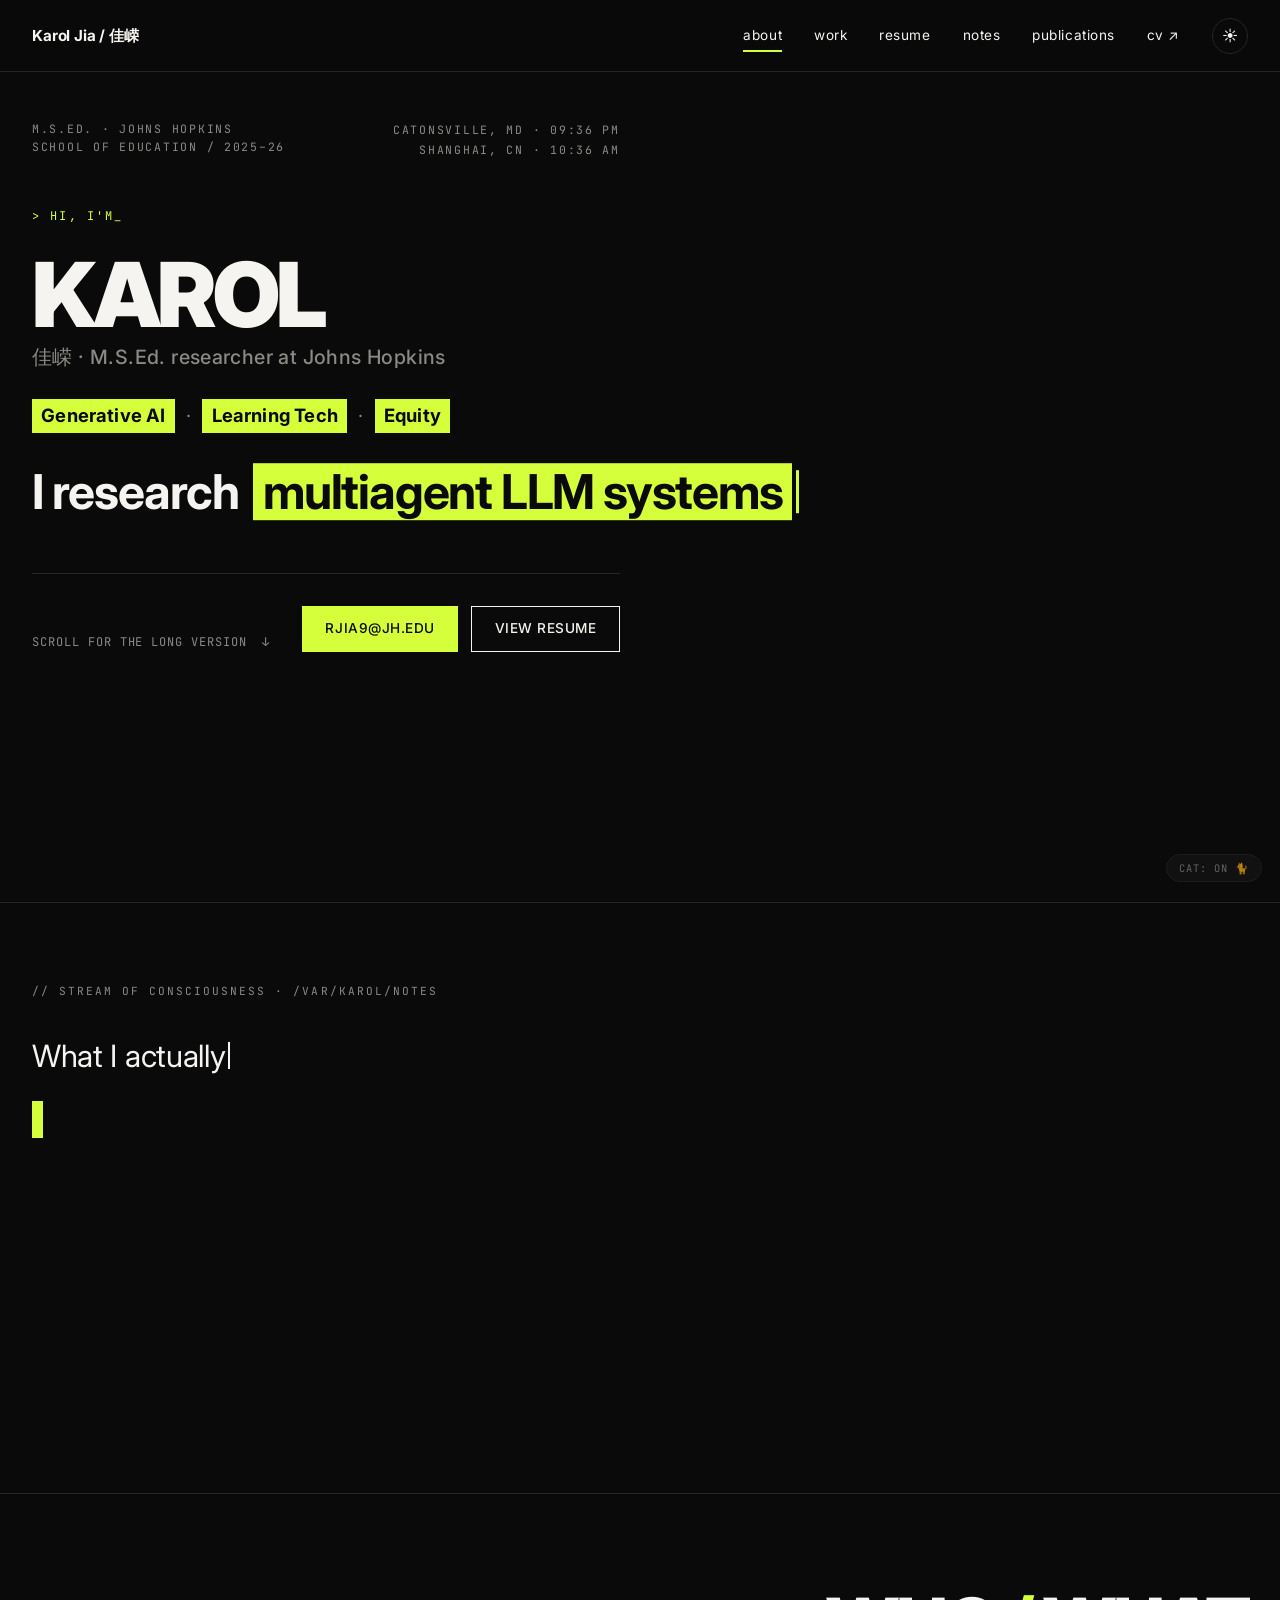
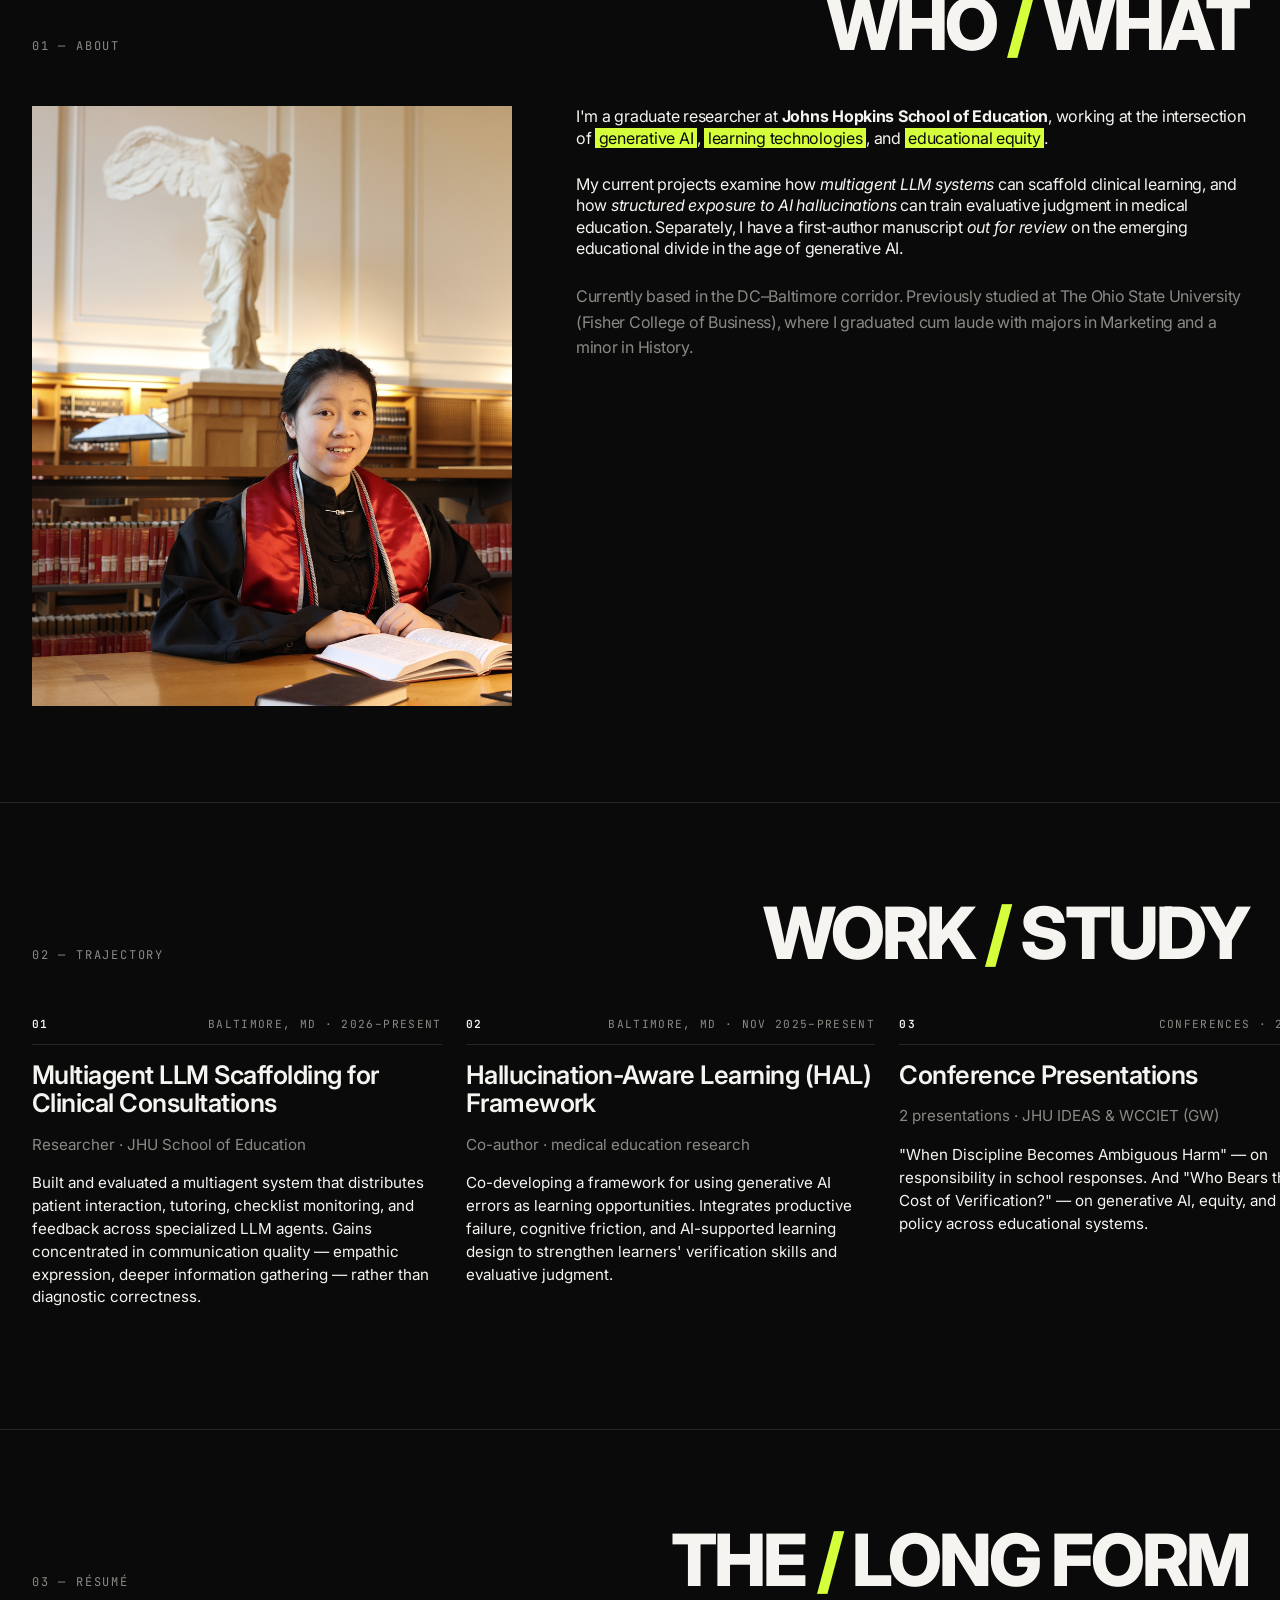
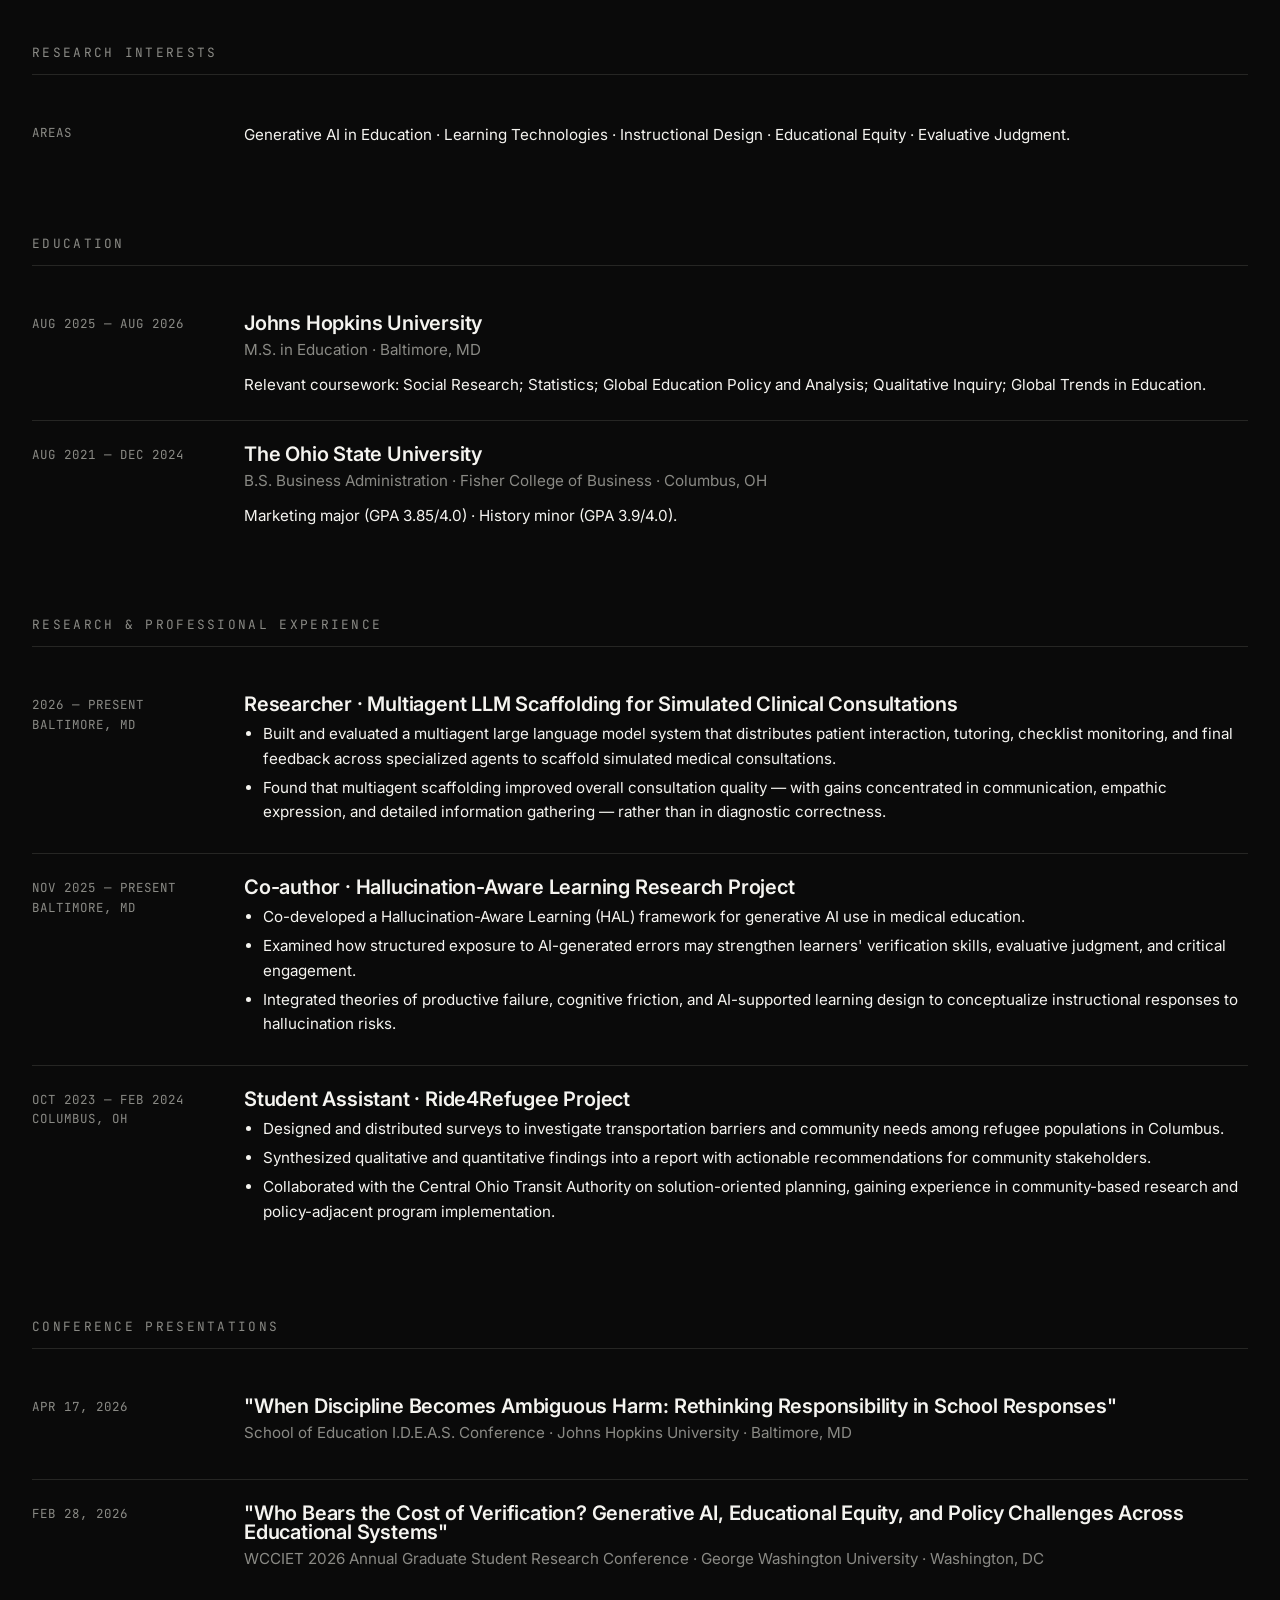
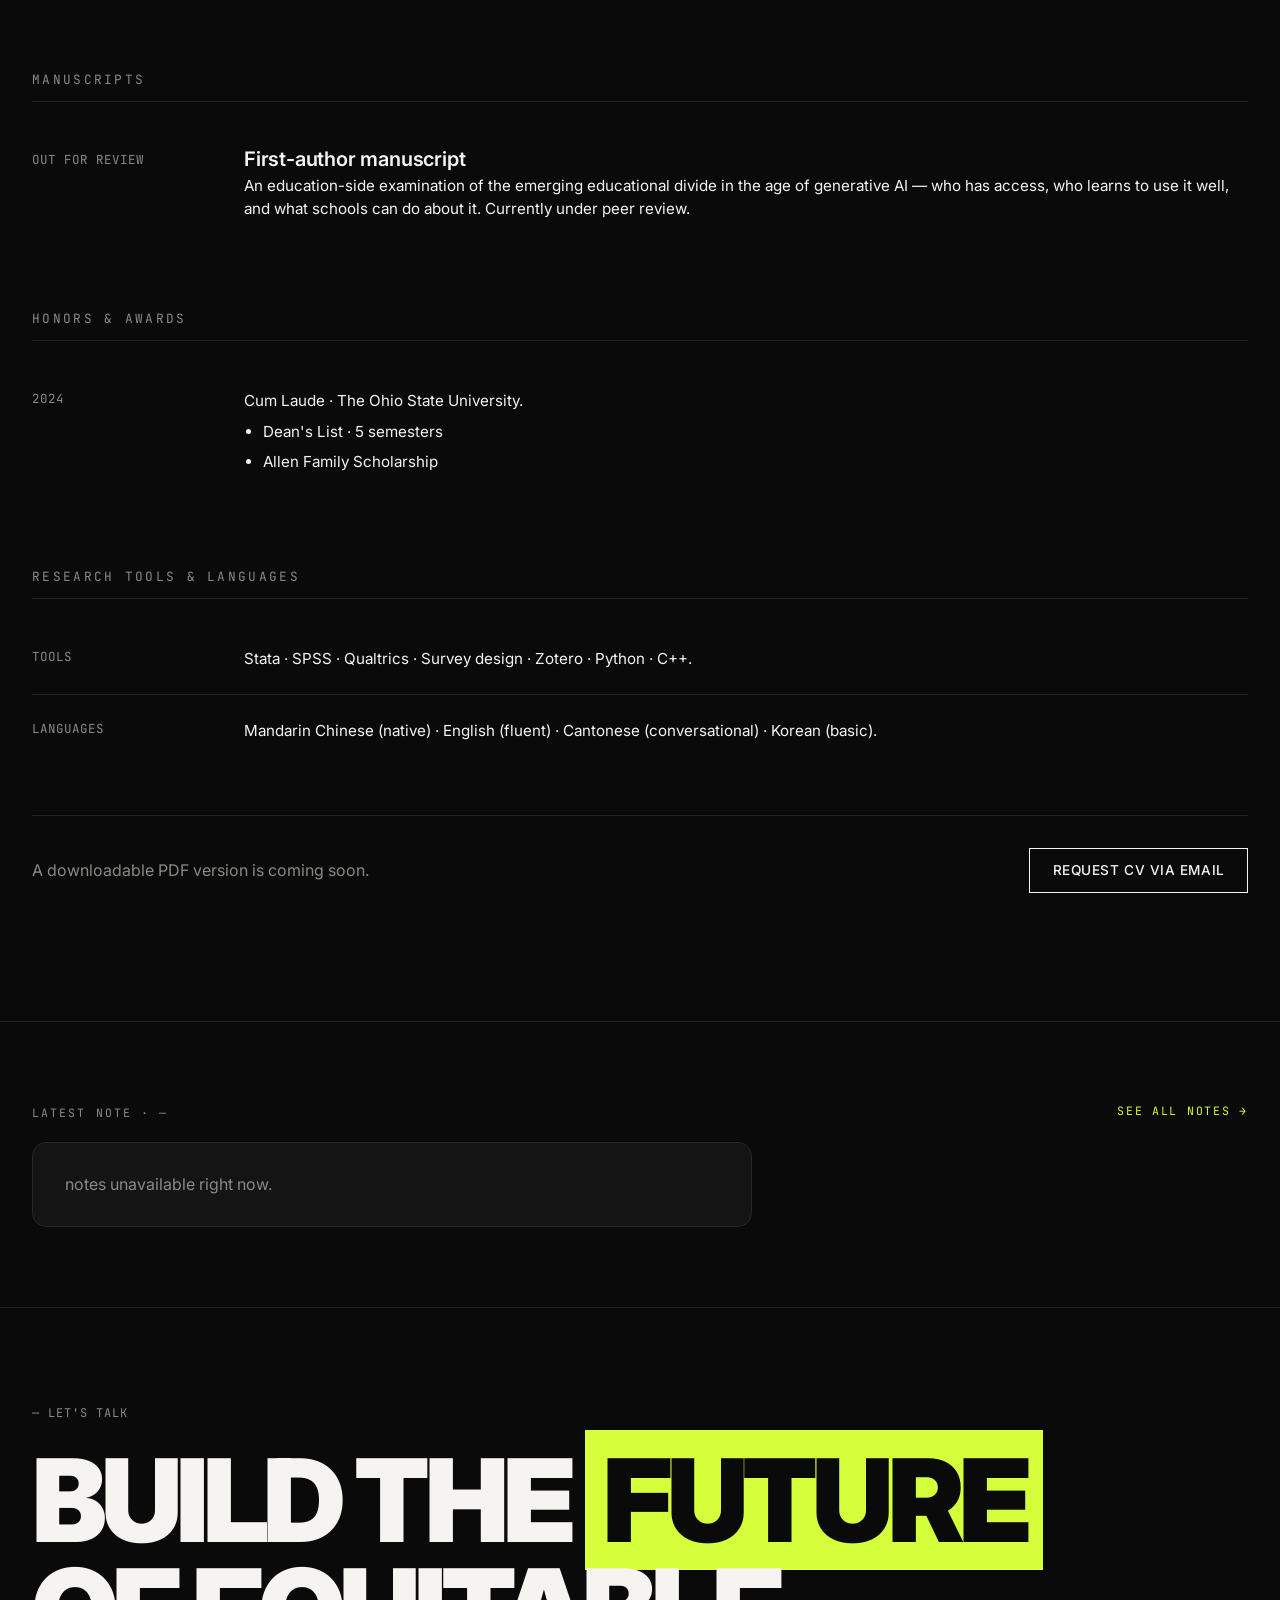
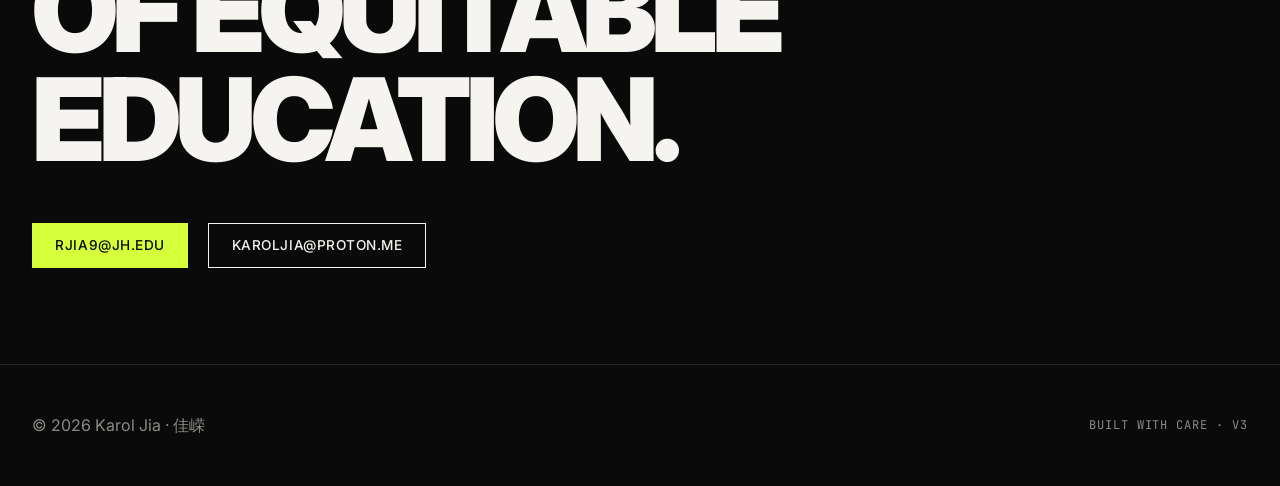
==== index.html @ ca03e5a3 "Add left-anchor class to body element" ====
<!doctype html>
<html lang="en">
<head>
  <meta charset="utf-8">
  <meta name="viewport" content="width=device-width, initial-scale=1">
  <title>Karol Jia — Generative AI · Learning Tech · Equity</title>

  <link rel="icon" href="favicon.png">

  <link rel="preconnect" href="https://fonts.googleapis.com">
  <link rel="preconnect" href="https://fonts.gstatic.com" crossorigin>
  <link href="https://fonts.googleapis.com/css2?family=Inter:wght@400;500;600;700;800;900&family=JetBrains+Mono:wght@400;500&display=swap" rel="stylesheet">

  <link rel="stylesheet" href="global.css">
  <link rel="stylesheet" href="layout.css">
</head>

<body data-theme="dark" class="left-anchor">

<!-- ============ HEADER ============ -->
<header>
  <div class="container">
    <div class="brand">Karol Jia / 佳嵘</div>
    <nav>
      <a href="#about" class="active">about</a>
      <a href="#experience">work</a>
      <a href="#resume">resume</a>
      <a href="notes.html">notes</a>
      <a href="publications.html">publications</a>
      <a href="https://sites.google.com/view/karoljiaportfolio/profile"
         target="_blank" rel="noopener noreferrer">cv ↗</a>
      <button id="themeToggle" class="iconbtn" type="button"
              aria-label="Toggle theme" title="Toggle theme">☾</button>
    </nav>
  </div>
</header>

<!-- ============ HERO ============ -->
<section id="hero">
  <div class="container">

    <div class="hero-meta">
      <div>
        <div>M.S.Ed. · Johns Hopkins</div>
        <div>School of Education / 2025–26</div>
      </div>
      <div class="right">
        <div>Catonsville, MD · <span id="liveTimeMD">—</span></div>
        <div>Shanghai, CN · <span id="liveTimeSH">—</span></div>
      </div>
    </div>

    <div class="hero-mid">
      <div class="hero-prefix">&gt; HI, I'M_</div>

      <h1 class="hero-name-block">
        Karol
        <span class="cn">佳嵘 · M.S.Ed. researcher at Johns Hopkins</span>
      </h1>

      <div class="hero-tagline-row">
        <span class="hl">Generative AI</span>
        <span class="dot">·</span>
        <span class="hl">Learning Tech</span>
        <span class="dot">·</span>
        <span class="hl">Equity</span>
      </div>

      <div class="hero-line">
        <span class="hero-line-inner">
          I research <span id="typed" class="typed"></span><span class="caret"></span>
        </span>
      </div>
    </div>

    <div class="hero-foot">
      <div class="mono muted">
        scroll for the long version <span style="margin-left:0.6em;">↓</span>
      </div>
      <div class="hero-cta">
        <a class="btn btn-primary" href="mailto:rjia9@jh.edu">rjia9@jh.edu</a>
        <a class="btn" href="#resume">view resume</a>
      </div>
    </div>

  </div>

  <!-- emoji bursts (positioned inside #hero) -->
  <div id="emoji-stage"></div>

  <!-- the cat cursor (rendered as <img> but hidden until hero is hovered) -->
  <svg id="cat-cursor" viewBox="0 0 44 44" xmlns="http://www.w3.org/2000/svg" aria-hidden="true">
    <!-- ears -->
    <path d="M6 16 L10 4 L18 12 Z" fill="#0a0a0a" stroke="#d4ff3a" stroke-width="1" stroke-linejoin="round"/>
    <path d="M38 16 L34 4 L26 12 Z" fill="#0a0a0a" stroke="#d4ff3a" stroke-width="1" stroke-linejoin="round"/>
    <!-- inner ears -->
    <path d="M9 8 L11 12 L14 11 Z" fill="#d4ff3a"/>
    <path d="M35 8 L33 12 L30 11 Z" fill="#d4ff3a"/>
    <!-- head -->
    <ellipse cx="22" cy="24" rx="15" ry="13" fill="#0a0a0a" stroke="#d4ff3a" stroke-width="1"/>
    <!-- bangs / fringe (剑齐刘海) -->
    <path d="M9 18 Q12 22 14 17 Q15 22 17 18 Q19 23 22 18 Q25 23 27 18 Q29 22 30 17 Q32 22 35 18 L35 22 L9 22 Z"
          fill="#0a0a0a" stroke="#d4ff3a" stroke-width="0.8" stroke-linejoin="round"/>
    <!-- eyes (sharp / cool) -->
    <path d="M15 25 L19 25" stroke="#d4ff3a" stroke-width="1.6" stroke-linecap="round"/>
    <path d="M25 25 L29 25" stroke="#d4ff3a" stroke-width="1.6" stroke-linecap="round"/>
    <!-- nose -->
    <path d="M22 28 L20.5 30 L22 30.8 L23.5 30 Z" fill="#d4ff3a"/>
    <!-- mouth -->
    <path d="M22 30.8 Q20 32.5 18.5 32 M22 30.8 Q24 32.5 25.5 32"
          stroke="#d4ff3a" stroke-width="1" fill="none" stroke-linecap="round"/>
    <!-- whiskers -->
    <line x1="8" y1="25" x2="3" y2="24" stroke="#d4ff3a" stroke-width="0.6"/>
    <line x1="8" y1="27" x2="3" y2="28" stroke="#d4ff3a" stroke-width="0.6"/>
    <line x1="36" y1="25" x2="41" y2="24" stroke="#d4ff3a" stroke-width="0.6"/>
    <line x1="36" y1="27" x2="41" y2="28" stroke="#d4ff3a" stroke-width="0.6"/>
  </svg>
</section>

<!-- ============ STREAM-OF-CONSCIOUSNESS ============ -->
<section class="stream-section">
  <div class="container">
    <div class="stream-label">// stream of consciousness · /var/karol/notes</div>

    <div class="stream" id="streamBlock">
      <span class="ln" data-text="What I actually do, said badly:"></span>
      <span class="ln accent" data-wrap="typed-text" data-text="I study how AI learns to teach — and what gets lost in translation."></span>
      <span class="ln fade" data-text="More precisely: how generative AI reshapes learning, judgment, and who has to verify whom."></span>
      <span class="ln fade" data-text="Less precisely: I prompt a lot of LLMs, watch them hallucinate, and write down what we should learn from that."></span>
      <span class="ln" data-text="Lately I think a lot about who bears the cost of verification in classrooms with AI."></span>
      <span class="ln small" data-text="(spoiler: rarely the student with the most support to begin with.)"></span>
    </div>
  </div>
</section>

<!-- ============ ABOUT ============ -->
<section id="about" class="section">
  <div class="container">
    <div class="section-head">
      <span class="label">01 — About</span>
      <h2>Who <span class="slash">/</span> what</h2>
    </div>

    <div class="about-grid">
      <div class="about-photo">
        <img src="assets/626A6805.JPG" alt="Karol Jia portrait">
      </div>

      <div class="about-text">
        <p>
          I'm a graduate researcher at <strong>Johns Hopkins School of Education</strong>,
          working at the intersection of <span class="hl">generative AI</span>,
          <span class="hl">learning technologies</span>, and
          <span class="hl">educational equity</span>.
        </p>
        <p>
          My current projects examine how <em>multiagent LLM systems</em> can scaffold
          clinical learning, and how <em>structured exposure to AI hallucinations</em>
          can train evaluative judgment in medical education. Separately, I have a
          first-author manuscript <em>out for review</em> on the emerging educational
          divide in the age of generative AI.
        </p>
        <p class="muted" style="font-size:1rem; line-height:1.6;">
          Currently based in the DC–Baltimore corridor. Previously studied at The Ohio State
          University (Fisher College of Business), where I graduated cum laude with majors
          in Marketing and a minor in History.
        </p>
      </div>
    </div>
  </div>
</section>

<!-- ============ EXPERIENCE GALLERY ============ -->
<section id="experience" class="section">
  <div class="container">
    <div class="section-head">
      <span class="label">02 — Trajectory</span>
      <h2>Work <span class="slash">/</span> Study</h2>
    </div>
  </div>

  <div class="container">
    <div class="h-scroll">
      <article class="exp-card">
        <div class="tag">
          <span class="num">01</span>
          <span>Baltimore, MD · 2026–present</span>
        </div>
        <h3>Multiagent LLM Scaffolding for Clinical Consultations</h3>
        <p class="role">Researcher · JHU School of Education</p>
        <p>Built and evaluated a multiagent system that distributes patient interaction, tutoring, checklist monitoring, and feedback across specialized LLM agents. Gains concentrated in communication quality — empathic expression, deeper information gathering — rather than diagnostic correctness.</p>
      </article>

      <article class="exp-card">
        <div class="tag">
          <span class="num">02</span>
          <span>Baltimore, MD · Nov 2025–present</span>
        </div>
        <h3>Hallucination-Aware Learning (HAL) Framework</h3>
        <p class="role">Co-author · medical education research</p>
        <p>Co-developing a framework for using generative AI errors as learning opportunities. Integrates productive failure, cognitive friction, and AI-supported learning design to strengthen learners' verification skills and evaluative judgment.</p>
      </article>

      <article class="exp-card">
        <div class="tag">
          <span class="num">03</span>
          <span>Conferences · 2026</span>
        </div>
        <h3>Conference Presentations</h3>
        <p class="role">2 presentations · JHU IDEAS &amp; WCCIET (GW)</p>
        <p>"When Discipline Becomes Ambiguous Harm" — on responsibility in school responses. And "Who Bears the Cost of Verification?" — on generative AI, equity, and policy across educational systems.</p>
      </article>

      <article class="exp-card">
        <div class="tag">
          <span class="num">04</span>
          <span>Columbus, OH · Oct 2023 – Feb 2024</span>
        </div>
        <h3>Ride4Refugee Project</h3>
        <p class="role">Student Assistant · community-based research</p>
        <p>Designed surveys on transportation barriers and community needs for refugee populations in Columbus. Synthesized findings into a report with actionable recommendations; collaborated with the Central Ohio Transit Authority on solution planning.</p>
      </article>

      <article class="exp-card">
        <div class="tag">
          <span class="num">05</span>
          <span>Columbus, OH · 2021–24</span>
        </div>
        <h3>The Ohio State University</h3>
        <p class="role">B.S. Business Administration · Fisher College</p>
        <p>Marketing major (GPA 3.85) · History minor (GPA 3.9). Cum laude · Dean's List ×5 · Allen Family Scholarship.</p>
      </article>
    </div>
  </div>
</section>

<!-- ============ RESUME (HTML) ============ -->
<section id="resume" class="section">
  <div class="container">

    <div class="section-head">
      <span class="label">03 — Résumé</span>
      <h2>The <span class="slash">/</span> long form</h2>
    </div>

    <!-- Research Interests -->
    <div class="resume-block">
      <div class="resume-block-title">Research Interests</div>
      <div class="resume-item">
        <div class="when">Areas</div>
        <div class="what">
          <p>Generative AI in Education · Learning Technologies · Instructional Design · Educational Equity · Evaluative Judgment.</p>
        </div>
      </div>
    </div>

    <!-- Education -->
    <div class="resume-block">
      <div class="resume-block-title">Education</div>

      <div class="resume-item">
        <div class="when">Aug 2025 — Aug 2026</div>
        <div class="what">
          <h3>Johns Hopkins University</h3>
          <div class="where">M.S. in Education · Baltimore, MD</div>
          <p>Relevant coursework: Social Research; Statistics; Global Education Policy and Analysis; Qualitative Inquiry; Global Trends in Education.</p>
        </div>
      </div>

      <div class="resume-item">
        <div class="when">Aug 2021 — Dec 2024</div>
        <div class="what">
          <h3>The Ohio State University</h3>
          <div class="where">B.S. Business Administration · Fisher College of Business · Columbus, OH</div>
          <p>Marketing major (GPA 3.85/4.0) · History minor (GPA 3.9/4.0).</p>
        </div>
      </div>
    </div>

    <!-- Research & Professional Experience -->
    <div class="resume-block">
      <div class="resume-block-title">Research &amp; Professional Experience</div>

      <div class="resume-item">
        <div class="when">2026 — present<br>Baltimore, MD</div>
        <div class="what">
          <h3>Researcher · Multiagent LLM Scaffolding for Simulated Clinical Consultations</h3>
          <ul>
            <li>Built and evaluated a multiagent large language model system that distributes patient interaction, tutoring, checklist monitoring, and final feedback across specialized agents to scaffold simulated medical consultations.</li>
            <li>Found that multiagent scaffolding improved overall consultation quality — with gains concentrated in communication, empathic expression, and detailed information gathering — rather than in diagnostic correctness.</li>
          </ul>
        </div>
      </div>

      <div class="resume-item">
        <div class="when">Nov 2025 — present<br>Baltimore, MD</div>
        <div class="what">
          <h3>Co-author · Hallucination-Aware Learning Research Project</h3>
          <ul>
            <li>Co-developed a Hallucination-Aware Learning (HAL) framework for generative AI use in medical education.</li>
            <li>Examined how structured exposure to AI-generated errors may strengthen learners' verification skills, evaluative judgment, and critical engagement.</li>
            <li>Integrated theories of productive failure, cognitive friction, and AI-supported learning design to conceptualize instructional responses to hallucination risks.</li>
          </ul>
        </div>
      </div>

      <div class="resume-item">
        <div class="when">Oct 2023 — Feb 2024<br>Columbus, OH</div>
        <div class="what">
          <h3>Student Assistant · Ride4Refugee Project</h3>
          <ul>
            <li>Designed and distributed surveys to investigate transportation barriers and community needs among refugee populations in Columbus.</li>
            <li>Synthesized qualitative and quantitative findings into a report with actionable recommendations for community stakeholders.</li>
            <li>Collaborated with the Central Ohio Transit Authority on solution-oriented planning, gaining experience in community-based research and policy-adjacent program implementation.</li>
          </ul>
        </div>
      </div>
    </div>

    <!-- Conference Presentations -->
    <div class="resume-block">
      <div class="resume-block-title">Conference Presentations</div>

      <div class="resume-item">
        <div class="when">Apr 17, 2026</div>
        <div class="what">
          <h3>"When Discipline Becomes Ambiguous Harm: Rethinking Responsibility in School Responses"</h3>
          <div class="where">School of Education I.D.E.A.S. Conference · Johns Hopkins University · Baltimore, MD</div>
        </div>
      </div>

      <div class="resume-item">
        <div class="when">Feb 28, 2026</div>
        <div class="what">
          <h3>"Who Bears the Cost of Verification? Generative AI, Educational Equity, and Policy Challenges Across Educational Systems"</h3>
          <div class="where">WCCIET 2026 Annual Graduate Student Research Conference · George Washington University · Washington, DC</div>
        </div>
      </div>
    </div>

    <!-- Manuscripts in Progress -->
    <div class="resume-block">
      <div class="resume-block-title">Manuscripts</div>

      <div class="resume-item">
        <div class="when">Out for review</div>
        <div class="what">
          <h3>First-author manuscript</h3>
          <p>An education-side examination of the emerging educational divide in the age of generative AI — who has access, who learns to use it well, and what schools can do about it. Currently under peer review.</p>
        </div>
      </div>
    </div>

    <!-- Honors -->
    <div class="resume-block">
      <div class="resume-block-title">Honors &amp; Awards</div>
      <div class="resume-item">
        <div class="when">2024</div>
        <div class="what">
          <p>Cum Laude · The Ohio State University.</p>
          <ul>
            <li>Dean's List · 5 semesters</li>
            <li>Allen Family Scholarship</li>
          </ul>
        </div>
      </div>
    </div>

    <!-- Skills & Tools -->
    <div class="resume-block">
      <div class="resume-block-title">Research Tools &amp; Languages</div>
      <div class="resume-item">
        <div class="when">Tools</div>
        <div class="what"><p>Stata · SPSS · Qualtrics · Survey design · Zotero · Python · C++.</p></div>
      </div>
      <div class="resume-item">
        <div class="when">Languages</div>
        <div class="what">
          <p>
            Mandarin Chinese (native) · English (fluent) ·
            Cantonese (conversational) · Korean (basic).
          </p>
        </div>
      </div>
    </div>

    <div class="cta-strip">
      <p>A downloadable PDF version is coming soon.</p>
      <div class="row">
        <a class="btn" href="mailto:rjia9@jh.edu?subject=CV%20request">Request CV via email</a>
      </div>
    </div>

  </div>
</section>

<!-- ============ LATEST NOTE (teaser) ============ -->
<section class="latest-note-section">
  <div class="container">
    <div class="latest-note-head">
      <span class="latest-note-label" id="latestNoteMeta">latest note · —</span>
      <a class="latest-note-link" href="notes.html">see all notes →</a>
    </div>

    <div class="latest-note-card" id="latestNoteCard">
      <p class="muted">loading…</p>
    </div>
  </div>
</section>

<!-- ============ OUTRO ============ -->
<section class="outro">
  <div class="container">
    <p class="mono muted" style="margin-bottom:1.5rem;">— let's talk</p>
    <h2 class="outro-text">
      Build the <span class="accent">future</span><br>
      of equitable<br>
      education.
    </h2>
    <div class="row" style="margin-top:3rem;">
      <a class="btn btn-primary" href="mailto:rjia9@jh.edu">rjia9@jh.edu</a>
      <a class="btn" href="mailto:karoljia@proton.me">karoljia@proton.me</a>
    </div>
  </div>
</section>

<footer>
  <div class="container row" style="justify-content:space-between;">
    <p>© <span id="year"></span> Karol Jia · 佳嵘</p>
    <p class="mono">built with care · v3</p>
  </div>
</footer>

<!-- the toggle that turns cat cursor on/off -->
<button class="cat-toggle" id="catToggle" aria-label="Toggle cat cursor">
  <span id="catToggleLabel">cat: on 🐈</span>
</button>

<script src="app.js"></script>
</body>
</html>
---- global.css ----
/* ============================================================
   GLOBAL.CSS — Karol Jia v3
   Black / White + electric lime accent
   ============================================================ */

:root {
  --bg:        #f5f4f0;
  --bg-elev:   #ffffff;
  --fg:        #0a0a0a;
  --fg-muted:  #6b6b6b;
  --line:      #d6d4cc;
  --hl:        #d4ff3a;
  --hl-ink:    #0a0a0a;
}

[data-theme="dark"] {
  --bg:        #0a0a0a;
  --bg-elev:   #141414;
  --fg:        #f5f4f0;
  --fg-muted:  #8a8a85;
  --line:      #262624;
  --hl:        #d4ff3a;
  --hl-ink:    #0a0a0a;
}

* { box-sizing: border-box; margin: 0; padding: 0; }

html { scroll-behavior: smooth; }

body {
  background: var(--bg);
  color: var(--fg);
  font-family: 'Inter', -apple-system, BlinkMacSystemFont, 'Segoe UI', sans-serif;
  font-size: 16px;
  line-height: 1.55;
  -webkit-font-smoothing: antialiased;
  text-rendering: optimizeLegibility;
  transition: background 0.3s ease, color 0.3s ease;
  overflow-x: hidden;
}

/* hide native cursor only inside the hero zone when cat-cursor is on */
body.cat-cursor-on #hero,
body.cat-cursor-on #hero * { cursor: none !important; }

h1, h2, h3, h4 {
  font-family: 'Inter', sans-serif;
  font-weight: 700;
  letter-spacing: -0.03em;
  line-height: 0.95;
}
h2 {
  font-size: clamp(2.2rem, 6vw, 4.5rem);
  font-weight: 800;
  text-transform: uppercase;
  letter-spacing: -0.04em;
}
h3 { font-size: 1.4rem; font-weight: 600; letter-spacing: -0.01em; }
p  { font-size: 1rem; }

a { color: inherit; text-decoration: none; transition: opacity 0.2s ease; }
a:hover { opacity: 0.6; }

.muted { color: var(--fg-muted); }

.mono {
  font-family: 'JetBrains Mono', 'SF Mono', Menlo, monospace;
  font-size: 0.75rem;
  letter-spacing: 0.08em;
  text-transform: uppercase;
}

.hl {
  background: var(--hl);
  color: var(--hl-ink);
  padding: 0 0.22em;
}

.container {
  max-width: 1400px;
  margin: 0 auto;
  padding: 0 2rem;
}

/* homepage: anchor the content column to the left of the page
   instead of centering it. On wide screens the whole layout
   (header + hero + sections) hugs the left gutter and the extra
   space pools on the right. Below 1400px this is a no-op. */
body.left-anchor .container {
  margin-left: 0;
  margin-right: auto;
}
.row   { display: flex; align-items: center; gap: 1.25rem; flex-wrap: wrap; }
.stack { display: flex; flex-direction: column; gap: 1.25rem; }

.section { padding: 6rem 0; border-top: 1px solid var(--line); }
.section:first-of-type { border-top: none; }

.btn {
  display: inline-block;
  padding: 0.7rem 1.4rem;
  border: 1px solid var(--fg);
  color: var(--fg);
  font-size: 0.85rem;
  letter-spacing: 0.04em;
  text-transform: uppercase;
  font-weight: 500;
  transition: all 0.2s ease;
  cursor: pointer;
  background: transparent;
  font-family: inherit;
}
.btn:hover { background: var(--fg); color: var(--bg); opacity: 1; }

.btn-primary {
  background: var(--hl);
  color: var(--hl-ink);
  border-color: var(--hl);
}
.btn-primary:hover { background: var(--fg); color: var(--bg); border-color: var(--fg); }

.iconbtn {
  background: transparent;
  border: 1px solid var(--line);
  color: var(--fg);
  width: 36px; height: 36px;
  border-radius: 50%;
  cursor: pointer;
  font-size: 0.95rem;
  display: inline-flex;
  align-items: center;
  justify-content: center;
  transition: all 0.2s ease;
  font-family: inherit;
}
.iconbtn:hover { border-color: var(--fg); }

footer {
  padding: 3rem 0;
  border-top: 1px solid var(--line);
  font-size: 0.85rem;
  color: var(--fg-muted);
}

.h-scroll::-webkit-scrollbar { height: 6px; }
.h-scroll::-webkit-scrollbar-track { background: transparent; }
.h-scroll::-webkit-scrollbar-thumb { background: var(--line); border-radius: 3px; }
.h-scroll::-webkit-scrollbar-thumb:hover { background: var(--fg-muted); }
---- layout.css ----
/* ============================================================
   LAYOUT.CSS — page modules v3
   ============================================================ */

/* ---------------- HEADER ---------------- */
header {
  position: sticky;
  top: 0;
  z-index: 100;
  background: color-mix(in srgb, var(--bg) 88%, transparent);
  backdrop-filter: blur(12px);
  -webkit-backdrop-filter: blur(12px);
  border-bottom: 1px solid var(--line);
}
header .container {
  display: flex;
  justify-content: space-between;
  align-items: center;
  padding-top: 1.1rem;
  padding-bottom: 1.1rem;
}
header .brand {
  font-weight: 700;
  font-size: 0.95rem;
  letter-spacing: -0.01em;
}
header nav {
  display: flex;
  gap: 2rem;
  align-items: center;
}
header nav a {
  font-size: 0.85rem;
  letter-spacing: 0.04em;
  text-transform: lowercase;
  position: relative;
}
header nav a.active::after {
  content: '';
  position: absolute;
  left: 0; right: 0; bottom: -6px;
  height: 2px;
  background: var(--hl);
}

/* ---------------- HERO ---------------- */
#hero {
  position: relative;
  min-height: calc(100vh - 70px);
  padding: 3rem 0 4rem;
  display: flex;
  flex-direction: column;
  justify-content: space-between;
  overflow: hidden;
}

.hero-meta {
  display: flex;
  justify-content: space-between;
  align-items: flex-start;
  font-family: 'JetBrains Mono', monospace;
  font-size: 0.72rem;
  letter-spacing: 0.15em;
  text-transform: uppercase;
  color: var(--fg-muted);
}
.hero-meta .right { text-align: right; line-height: 1.7; }

.hero-mid {
  display: flex;
  flex-direction: column;
  gap: 1.6rem;
  margin: 3rem 0;
  /* CRITICAL: all children stretch to container width,
     so a long .hero-line never resizes the column and shifts siblings */
  align-items: stretch;
  width: 100%;
}
.hero-mid > * {
  /* every child is anchored to the left edge of the container */
  align-self: flex-start;
  max-width: 100%;
}

.hero-prefix {
  font-family: 'JetBrains Mono', monospace;
  font-size: 0.75rem;
  letter-spacing: 0.18em;
  text-transform: uppercase;
  color: var(--hl);
}

.hero-line {
  font-size: clamp(1.6rem, 3.8vw, 3rem);
  font-weight: 700;
  letter-spacing: -0.025em;
  line-height: 1.2;
  /* fixed height + fixed-ish width; inner span is positioned absolutely
     so its content can grow to the right without resizing the column */
  position: relative;
  height: 1.4em;
  width: 100%;
  overflow: visible;
  text-align: left;
}
.hero-line-inner {
  position: absolute;
  left: 0;
  top: 50%;
  transform: translateY(-50%);
  display: inline-flex;
  align-items: center;
  white-space: nowrap;
  flex-wrap: nowrap;
}
.hero-line .typed {
  background: var(--hl);
  color: var(--hl-ink);
  padding: 0 0.2em;
  display: inline-block;
  margin-left: 0.3em;
  min-width: 1px;
}
.caret {
  display: inline-block;
  width: 3px;
  height: 0.9em;
  background: var(--hl);
  vertical-align: -3px;
  margin-left: 4px;
  animation: blink 1s steps(2) infinite;
}
@keyframes blink { 50% { opacity: 0; } }

.hero-name-block {
  font-size: clamp(2.5rem, 7vw, 6rem);
  font-weight: 900;
  letter-spacing: -0.045em;
  line-height: 0.95;
  text-transform: uppercase;
}
.hero-name-block .cn {
  display: block;
  font-size: 0.22em;
  font-weight: 500;
  color: var(--fg-muted);
  letter-spacing: 0.02em;
  margin-top: 0.7rem;
  text-transform: none;
}

/* three-word tagline below the name */
.hero-tagline-row {
  display: flex;
  align-items: center;
  flex-wrap: wrap;
  gap: 0.5rem 0.7rem;
  font-size: clamp(0.95rem, 1.5vw, 1.15rem);
  font-weight: 600;
  letter-spacing: 0.01em;
  margin-top: 0.4rem;
}
.hero-tagline-row .hl {
  background: var(--hl);
  color: var(--hl-ink);
  padding: 0.15em 0.5em;
  font-weight: 700;
}
.hero-tagline-row .dot {
  color: var(--fg-muted);
  font-weight: 400;
}

.hero-foot {
  display: flex;
  justify-content: space-between;
  align-items: end;
  gap: 2rem;
  padding-top: 2rem;
  border-top: 1px solid var(--line);
  flex-wrap: wrap;
}
.hero-cta { display: flex; gap: 0.8rem; flex-wrap: wrap; }

/* cat cursor (only on hero) */
#cat-cursor {
  position: fixed;
  width: 44px;
  height: 44px;
  pointer-events: none;
  z-index: 9999;
  transform: translate(-50%, -50%);
  transition: opacity 0.2s ease;
  opacity: 0;
  will-change: transform, left, top;
}
#cat-cursor.visible { opacity: 1; }

/* tiny corner toggle to turn cat cursor off */
.cat-toggle {
  position: fixed;
  right: 18px;
  bottom: 18px;
  z-index: 200;
  background: var(--bg-elev);
  border: 1px solid var(--line);
  color: var(--fg-muted);
  border-radius: 999px;
  padding: 6px 12px;
  font-family: 'JetBrains Mono', monospace;
  font-size: 0.65rem;
  letter-spacing: 0.1em;
  text-transform: uppercase;
  cursor: pointer;
  transition: all 0.2s ease;
  opacity: 0.7;
}
.cat-toggle:hover { opacity: 1; color: var(--fg); border-color: var(--fg); }

/* floating emoji that spawns when a typed phrase completes */
#emoji-stage {
  position: absolute;
  inset: 0;
  pointer-events: none;
  overflow: hidden;
}
.float-emoji {
  position: absolute;
  font-size: 56px;
  animation: floatUp 3.4s ease-out forwards;
  will-change: transform, opacity;
  /* per-instance scale set via JS through this CSS var */
  --emoji-scale: 1;
}
@keyframes floatUp {
  0%   { transform: translateY(0) rotate(0) scale(var(--emoji-scale)); opacity: 0; }
  15%  { opacity: 1; }
  80%  { opacity: 1; }
  100% { transform: translateY(-180px) rotate(15deg) scale(var(--emoji-scale)); opacity: 0; }
}

/* ---------------- STREAM (consciousness paragraph) ---------------- */
.stream-section {
  padding: 5rem 0 6rem;
  border-top: 1px solid var(--line);
  background: var(--bg);
}
.stream-label {
  font-family: 'JetBrains Mono', monospace;
  font-size: 0.7rem;
  letter-spacing: 0.18em;
  text-transform: uppercase;
  color: var(--fg-muted);
  margin-bottom: 2rem;
}
.stream {
  max-width: 1000px;
  font-size: clamp(1.4rem, 2.4vw, 2.1rem);
  line-height: 1.5;
  font-weight: 400;
  letter-spacing: -0.01em;
}
.stream .ln {
  display: block;
  margin-bottom: 0.6em;
  min-height: 1.1em;
}
.stream .ln.fade { color: var(--fg-muted); }
.stream .ln.accent .typed-text {
  background: var(--hl);
  color: var(--hl-ink);
  padding: 0 0.18em;
}
.stream .ln.small { font-size: 0.65em; color: var(--fg-muted); }
.stream .micro-caret {
  display: inline-block;
  width: 2px;
  height: 0.85em;
  background: currentColor;
  vertical-align: -2px;
  margin-left: 3px;
  opacity: 0;
}
.stream .ln.typing .micro-caret { opacity: 1; animation: blink 1s steps(2) infinite; }

/* ---------------- SECTION HEADERS ---------------- */
.section-head {
  display: flex;
  justify-content: space-between;
  align-items: baseline;
  margin-bottom: 3rem;
  flex-wrap: wrap;
  gap: 1rem;
}
.section-head .label {
  font-family: 'JetBrains Mono', monospace;
  font-size: 0.75rem;
  letter-spacing: 0.15em;
  text-transform: uppercase;
  color: var(--fg-muted);
}
.section-head h2 .slash { color: var(--hl); }

/* ---------------- HORIZONTAL GALLERY ---------------- */
.h-scroll {
  display: flex;
  gap: 1.5rem;
  overflow-x: auto;
  scroll-snap-type: x mandatory;
  padding: 0 2rem 1.5rem;
  margin: 0 -2rem;
  scroll-padding: 2rem;
}
.h-scroll > * { scroll-snap-align: start; flex-shrink: 0; }

.exp-card {
  width: clamp(280px, 32vw, 420px);
  display: flex;
  flex-direction: column;
  gap: 1rem;
}
.exp-card .tag {
  font-family: 'JetBrains Mono', monospace;
  font-size: 0.7rem;
  letter-spacing: 0.12em;
  text-transform: uppercase;
  color: var(--fg-muted);
  display: flex;
  justify-content: space-between;
  padding-bottom: 0.7rem;
  border-bottom: 1px solid var(--line);
}
.exp-card .tag .num { color: var(--fg); font-weight: 600; }
.exp-card h3 {
  font-size: 1.6rem;
  line-height: 1.1;
  letter-spacing: -0.02em;
}
.exp-card .role { font-size: 0.95rem; color: var(--fg-muted); }
.exp-card p { font-size: 0.95rem; line-height: 1.5; }

/* ---------------- ABOUT ---------------- */
.about-grid {
  display: grid;
  grid-template-columns: 1fr 1.4fr;
  gap: 4rem;
  align-items: start;
}
.about-photo {
  position: relative;
  aspect-ratio: 4/5;
  overflow: hidden;
  background: var(--bg-elev);
}
.about-photo img {
  width: 100%;
  height: 100%;
  object-fit: cover;
  display: block;
  filter: grayscale(0.15);
  transition: filter 0.4s ease;
}
.about-photo:hover img { filter: grayscale(0); }
.about-text {
  font-size: clamp(1.3rem, 2vw, 1.8rem);
  line-height: 1.35;
  font-weight: 400;
  letter-spacing: -0.01em;
}
.about-text p + p { margin-top: 1.5rem; }

@media (max-width: 820px) {
  .about-grid { grid-template-columns: 1fr; gap: 2rem; }
}

/* ---------------- RESUME (HTML) ---------------- */
.resume-block + .resume-block { margin-top: 4rem; }

.resume-block-title {
  font-family: 'JetBrains Mono', monospace;
  font-size: 0.8rem;
  letter-spacing: 0.18em;
  text-transform: uppercase;
  color: var(--fg-muted);
  margin-bottom: 1.5rem;
  padding-bottom: 0.7rem;
  border-bottom: 1px solid var(--line);
}
.resume-item {
  display: grid;
  grid-template-columns: 180px 1fr;
  gap: 2rem;
  padding: 1.5rem 0;
  border-bottom: 1px solid var(--line);
}
.resume-item:last-child { border-bottom: none; }
.resume-item .when {
  font-family: 'JetBrains Mono', monospace;
  font-size: 0.78rem;
  letter-spacing: 0.08em;
  color: var(--fg-muted);
  text-transform: uppercase;
}
.resume-item .what h3 { font-size: 1.25rem; margin-bottom: 0.3rem; }
.resume-item .what .where { color: var(--fg-muted); font-size: 0.95rem; margin-bottom: 0.7rem; }
.resume-item .what p { font-size: 0.95rem; line-height: 1.55; }
.resume-item .what ul {
  margin-top: 0.5rem;
  padding-left: 1.2rem;
  font-size: 0.95rem;
  line-height: 1.6;
}
.resume-item .what ul li { margin-bottom: 0.3rem; }

@media (max-width: 720px) {
  .resume-item { grid-template-columns: 1fr; gap: 0.4rem; }
}

.cta-strip {
  display: flex;
  justify-content: space-between;
  align-items: center;
  padding: 2rem 0;
  margin-top: 3rem;
  border-top: 1px solid var(--line);
  flex-wrap: wrap;
  gap: 1rem;
}
.cta-strip p { font-size: 1rem; color: var(--fg-muted); }

/* ---------------- OUTRO ---------------- */
.outro {
  padding: 6rem 0;
  border-top: 1px solid var(--line);
  overflow: hidden;
}
.outro-text {
  font-size: clamp(2.5rem, 9vw, 8rem);
  font-weight: 900;
  letter-spacing: -0.05em;
  line-height: 0.95;
  text-transform: uppercase;
}
.outro-text .accent {
  background: var(--hl);
  color: var(--hl-ink);
  padding: 0 0.15em;
}

/* ---------------- MOBILE ---------------- */
@media (max-width: 640px) {
  header .container { padding: 0.8rem 1.2rem; }
  header nav { gap: 1rem; }
  header nav a { font-size: 0.8rem; }
  .container { padding: 0 1.2rem; }
  .section { padding: 4rem 0; }
  .h-scroll { padding: 0 1.2rem 1.5rem; margin: 0 -1.2rem; }
  .cat-toggle { display: none; }
}

/* ============================================================
   LATEST NOTE TEASER (homepage)
   ============================================================ */
.latest-note-section {
  padding: 5rem 0;
  border-top: 1px solid var(--line);
}

.latest-note-head {
  display: flex;
  justify-content: space-between;
  align-items: center;
  margin-bottom: 1.2rem;
  flex-wrap: wrap;
  gap: 0.6rem;
}
.latest-note-label {
  font-family: 'JetBrains Mono', monospace;
  font-size: 0.72rem;
  letter-spacing: 0.18em;
  text-transform: uppercase;
  color: var(--fg-muted);
}
.latest-note-link {
  font-family: 'JetBrains Mono', monospace;
  font-size: 0.72rem;
  letter-spacing: 0.15em;
  text-transform: uppercase;
  color: var(--hl);
  border-bottom: 1px solid transparent;
  padding-bottom: 2px;
  transition: border-color 0.2s ease;
}
.latest-note-link:hover {
  opacity: 1;
  border-bottom-color: var(--hl);
}

.latest-note-card {
  background: var(--bg-elev);
  border: 1px solid var(--line);
  border-radius: 14px;
  padding: 1.8rem 2rem;
  max-width: 720px;
}
.latest-note-body {
  font-size: 1.05rem;
  line-height: 1.55;
  color: var(--fg);
  margin: 0;
}
.latest-note-quote {
  margin: 0;
  font-family: 'Libre Baskerville', Georgia, serif;
  font-style: italic;
  font-size: 1.15rem;
  line-height: 1.5;
  color: var(--fg);
  border-left: 2px solid var(--hl);
  padding-left: 1rem;
}
.latest-note-src {
  margin-top: 0.6rem;
  padding-left: 1.2rem;
  font-family: 'JetBrains Mono', monospace;
  font-size: 0.78rem;
  letter-spacing: 0.04em;
  color: var(--fg-muted);
}
.latest-note-tags {
  display: flex;
  gap: 5px;
  flex-wrap: wrap;
  margin-top: 1rem;
}
.latest-note-tags span {
  background: var(--hl);
  color: var(--hl-ink);
  padding: 2px 8px;
  font-family: 'JetBrains Mono', monospace;
  font-size: 0.65rem;
  letter-spacing: 0.1em;
  text-transform: uppercase;
  font-weight: 600;
}

/* ============================================================
   NOTES PAGE — hero
   ============================================================ */
.notes-hero {
  padding: 6rem 0 3rem;
  border-top: none;
}
.notes-hero-top {
  display: flex;
  justify-content: space-between;
  align-items: center;
  margin-bottom: 1.4rem;
  flex-wrap: wrap;
  gap: 0.6rem;
}
.notes-hero-label,
.notes-hero-update {
  font-family: 'JetBrains Mono', monospace;
  font-size: 0.72rem;
  letter-spacing: 0.18em;
  text-transform: uppercase;
  color: var(--fg-muted);
}
.notes-hero-title {
  font-size: clamp(2.8rem, 8vw, 6rem);
  font-weight: 900;
  letter-spacing: -0.045em;
  line-height: 0.92;
  text-transform: uppercase;
  margin-bottom: 1rem;
}
.notes-hero-title .slash { color: var(--hl); }
.notes-hero-lead {
  max-width: 56ch;
  font-size: clamp(1rem, 1.4vw, 1.15rem);
  line-height: 1.55;
  color: var(--fg-muted);
}

/* ============================================================
   NOTES PAGE — How I got here
   ============================================================ */
.story-section {
  padding: 4rem 0 5rem;
  border-top: 1px solid var(--line);
}
.story-head {
  margin-bottom: 2.2rem;
}
.story-label {
  font-family: 'JetBrains Mono', monospace;
  font-size: 0.72rem;
  letter-spacing: 0.18em;
  text-transform: uppercase;
  color: var(--fg-muted);
  display: block;
  margin-bottom: 0.6rem;
}
.story-title {
  font-size: clamp(1.8rem, 4.5vw, 3rem);
  font-weight: 800;
  letter-spacing: -0.035em;
  text-transform: uppercase;
}
.story-title .slash { color: var(--hl); }

.story-grid {
  display: grid;
  grid-template-columns: repeat(3, 1fr);
  gap: 1.4rem;
}
.story-card {
  border: 1px solid var(--line);
  border-radius: 12px;
  padding: 1.6rem 1.6rem 1.5rem;
  background: var(--bg-elev);
}
.story-card .story-kicker {
  font-family: 'JetBrains Mono', monospace;
  font-size: 0.68rem;
  letter-spacing: 0.18em;
  text-transform: uppercase;
  color: var(--hl);
  margin-bottom: 0.9rem;
}
.story-card h3 {
  font-size: 1.05rem;
  font-weight: 600;
  line-height: 1.35;
  letter-spacing: -0.005em;
  margin-bottom: 0.7rem;
  color: var(--fg);
}
.story-card p {
  font-size: 0.92rem;
  line-height: 1.55;
  color: var(--fg-muted);
}

@media (max-width: 820px) {
  .story-grid { grid-template-columns: 1fr; gap: 1rem; }
}

/* ============================================================
   NOTES PAGE — feed (cards + timeline)
   ============================================================ */
.feed-section {
  padding: 4rem 0 6rem;
  border-top: 1px solid var(--line);
}
.feed-head { margin-bottom: 2rem; }
.feed-label {
  font-family: 'JetBrains Mono', monospace;
  font-size: 0.72rem;
  letter-spacing: 0.18em;
  text-transform: uppercase;
  color: var(--fg-muted);
  display: block;
  margin-bottom: 0.6rem;
}
.feed-title {
  font-size: clamp(1.8rem, 4.5vw, 3rem);
  font-weight: 800;
  letter-spacing: -0.035em;
  text-transform: uppercase;
}
.feed-title .slash { color: var(--hl); }

.feed-controls {
  display: flex;
  gap: 1rem;
  align-items: center;
  flex-wrap: wrap;
  padding-bottom: 1.2rem;
  margin-bottom: 1.8rem;
  border-bottom: 1px solid var(--line);
}
.mode-toggle {
  display: inline-flex;
  gap: 4px;
  background: var(--bg-elev);
  border: 1px solid var(--line);
  padding: 4px;
  border-radius: 999px;
}
.mode-btn {
  background: transparent;
  color: var(--fg-muted);
  border: none;
  padding: 5px 14px;
  border-radius: 999px;
  font-family: 'JetBrains Mono', monospace;
  font-size: 0.7rem;
  letter-spacing: 0.1em;
  text-transform: uppercase;
  cursor: pointer;
  transition: all 0.18s ease;
}
.mode-btn.active {
  background: var(--hl);
  color: var(--hl-ink);
  font-weight: 600;
}

.tag-filter {
  display: flex;
  gap: 6px;
  flex-wrap: wrap;
}
.tag-btn {
  background: transparent;
  color: var(--fg-muted);
  border: 1px solid var(--line);
  padding: 5px 13px;
  border-radius: 999px;
  font-family: 'JetBrains Mono', monospace;
  font-size: 0.7rem;
  letter-spacing: 0.1em;
  text-transform: lowercase;
  cursor: pointer;
  transition: all 0.18s ease;
}
.tag-btn:hover {
  color: var(--fg);
  border-color: var(--fg-muted);
}
.tag-btn.active {
  background: var(--fg);
  color: var(--bg);
  border-color: var(--fg);
  font-weight: 600;
}

/* ============================================================
   CARDS VIEW — stacked deck
   ============================================================ */
.cards-view {
  max-width: 640px;
  margin: 0 auto;
}
.cards-counter {
  text-align: center;
  font-family: 'JetBrains Mono', monospace;
  font-size: 0.72rem;
  letter-spacing: 0.12em;
  color: var(--fg-muted);
  margin-bottom: 1.2rem;
}

.card-stack {
  position: relative;
  height: 380px;
  margin-bottom: 1.4rem;
}
.card-layer {
  position: absolute;
  left: 0;
  right: 0;
  border-radius: 16px;
  transition: transform 0.3s ease, opacity 0.3s ease;
  will-change: transform;
}
.card-layer.top {
  top: 0;
  left: 0;
  right: 0;
  z-index: 3;
  cursor: grab;
}
.card-layer.top:active { cursor: grabbing; }
.card-layer.mid {
  top: 14px;
  left: 14px;
  right: 14px;
  z-index: 2;
  opacity: 0.85;
  pointer-events: none;
}
.card-layer.back {
  top: 28px;
  left: 28px;
  right: 28px;
  z-index: 1;
  opacity: 0.5;
  pointer-events: none;
}

.note-card {
  background: var(--bg-elev);
  border: 1px solid var(--line);
  border-radius: 16px;
  padding: 1.6rem 1.8rem;
  min-height: 340px;
  display: flex;
  flex-direction: column;
}
.note-head {
  display: flex;
  justify-content: space-between;
  align-items: flex-start;
  gap: 1rem;
  margin-bottom: 1.2rem;
}
.note-meta {
  font-family: 'JetBrains Mono', monospace;
  font-size: 0.7rem;
  letter-spacing: 0.12em;
  text-transform: uppercase;
  color: var(--fg-muted);
}
.note-tags {
  display: flex;
  gap: 5px;
  flex-wrap: wrap;
}
.note-tags span {
  background: var(--hl);
  color: var(--hl-ink);
  padding: 2px 8px;
  font-family: 'JetBrains Mono', monospace;
  font-size: 0.65rem;
  letter-spacing: 0.1em;
  text-transform: uppercase;
  font-weight: 600;
}
.note-body {
  flex: 1;
  display: flex;
  flex-direction: column;
  justify-content: center;
}
.note-body p {
  font-size: 1.05rem;
  line-height: 1.55;
  color: var(--fg);
  margin: 0;
}

.note-card.quote .note-body {
  justify-content: center;
}
.note-card.quote blockquote {
  margin: 0;
  font-family: 'Libre Baskerville', Georgia, serif;
  font-style: italic;
  font-size: 1.3rem;
  line-height: 1.45;
  color: var(--fg);
  border-left: 2px solid var(--hl);
  padding-left: 1.1rem;
}
.note-card.quote .quote-src {
  margin-top: 0.9rem;
  padding-left: 1.3rem;
  font-family: 'JetBrains Mono', monospace;
  font-size: 0.76rem;
  letter-spacing: 0.05em;
  color: var(--fg-muted);
}

.note-media {
  margin-top: 1rem;
  display: grid;
  grid-template-columns: repeat(auto-fit, minmax(140px, 1fr));
  gap: 6px;
}
.note-media img,
.note-media video {
  width: 100%;
  aspect-ratio: 4/3;
  object-fit: cover;
  border-radius: 8px;
  display: block;
}

.card-nav {
  display: flex;
  justify-content: space-between;
  align-items: center;
  padding-top: 1rem;
}
.card-arrow {
  background: transparent;
  border: 1px solid var(--line);
  color: var(--fg);
  width: 38px;
  height: 38px;
  border-radius: 50%;
  cursor: pointer;
  font-size: 1rem;
  transition: all 0.18s ease;
  font-family: inherit;
}
.card-arrow:hover:not(:disabled) {
  border-color: var(--fg);
  background: var(--bg-elev);
}
.card-arrow:disabled {
  opacity: 0.3;
  cursor: not-allowed;
}
.card-dots {
  display: flex;
  gap: 6px;
}
.card-dot {
  width: 5px;
  height: 5px;
  border-radius: 50%;
  background: var(--line);
  transition: background 0.2s ease;
}
.card-dot.active { background: var(--hl); }

.card-hint {
  text-align: center;
  font-family: 'JetBrains Mono', monospace;
  font-size: 0.68rem;
  letter-spacing: 0.1em;
  color: var(--fg-muted);
  margin-top: 1.2rem;
}

/* ============================================================
   TIMELINE VIEW
   ============================================================ */
.timeline-view {
  max-width: 720px;
  margin: 0 auto;
}
.tl-item {
  padding: 1.4rem 0;
  border-bottom: 1px solid var(--line);
}
.tl-item:last-child { border-bottom: none; }
.tl-meta {
  font-family: 'JetBrains Mono', monospace;
  font-size: 0.7rem;
  letter-spacing: 0.1em;
  text-transform: lowercase;
  color: var(--fg-muted);
  margin-bottom: 0.6rem;
}
.tl-item p {
  font-size: 0.98rem;
  line-height: 1.55;
  color: var(--fg);
  margin: 0;
}
.tl-quote blockquote {
  margin: 0;
  font-family: 'Libre Baskerville', Georgia, serif;
  font-style: italic;
  font-size: 1rem;
  line-height: 1.55;
  color: var(--fg);
  border-left: 2px solid var(--hl);
  padding-left: 0.9rem;
}
.tl-quote .tl-src {
  color: var(--fg-muted);
  font-style: normal;
  font-family: 'JetBrains Mono', monospace;
  font-size: 0.78rem;
}

.feed-loading,
.feed-empty {
  text-align: center;
  padding: 3rem 0;
  font-family: 'JetBrains Mono', monospace;
  font-size: 0.8rem;
  letter-spacing: 0.1em;
}

@media (max-width: 640px) {
  .note-card { padding: 1.3rem 1.4rem; min-height: 320px; }
  .note-card.quote blockquote { font-size: 1.15rem; }
  .card-stack { height: 360px; }
}
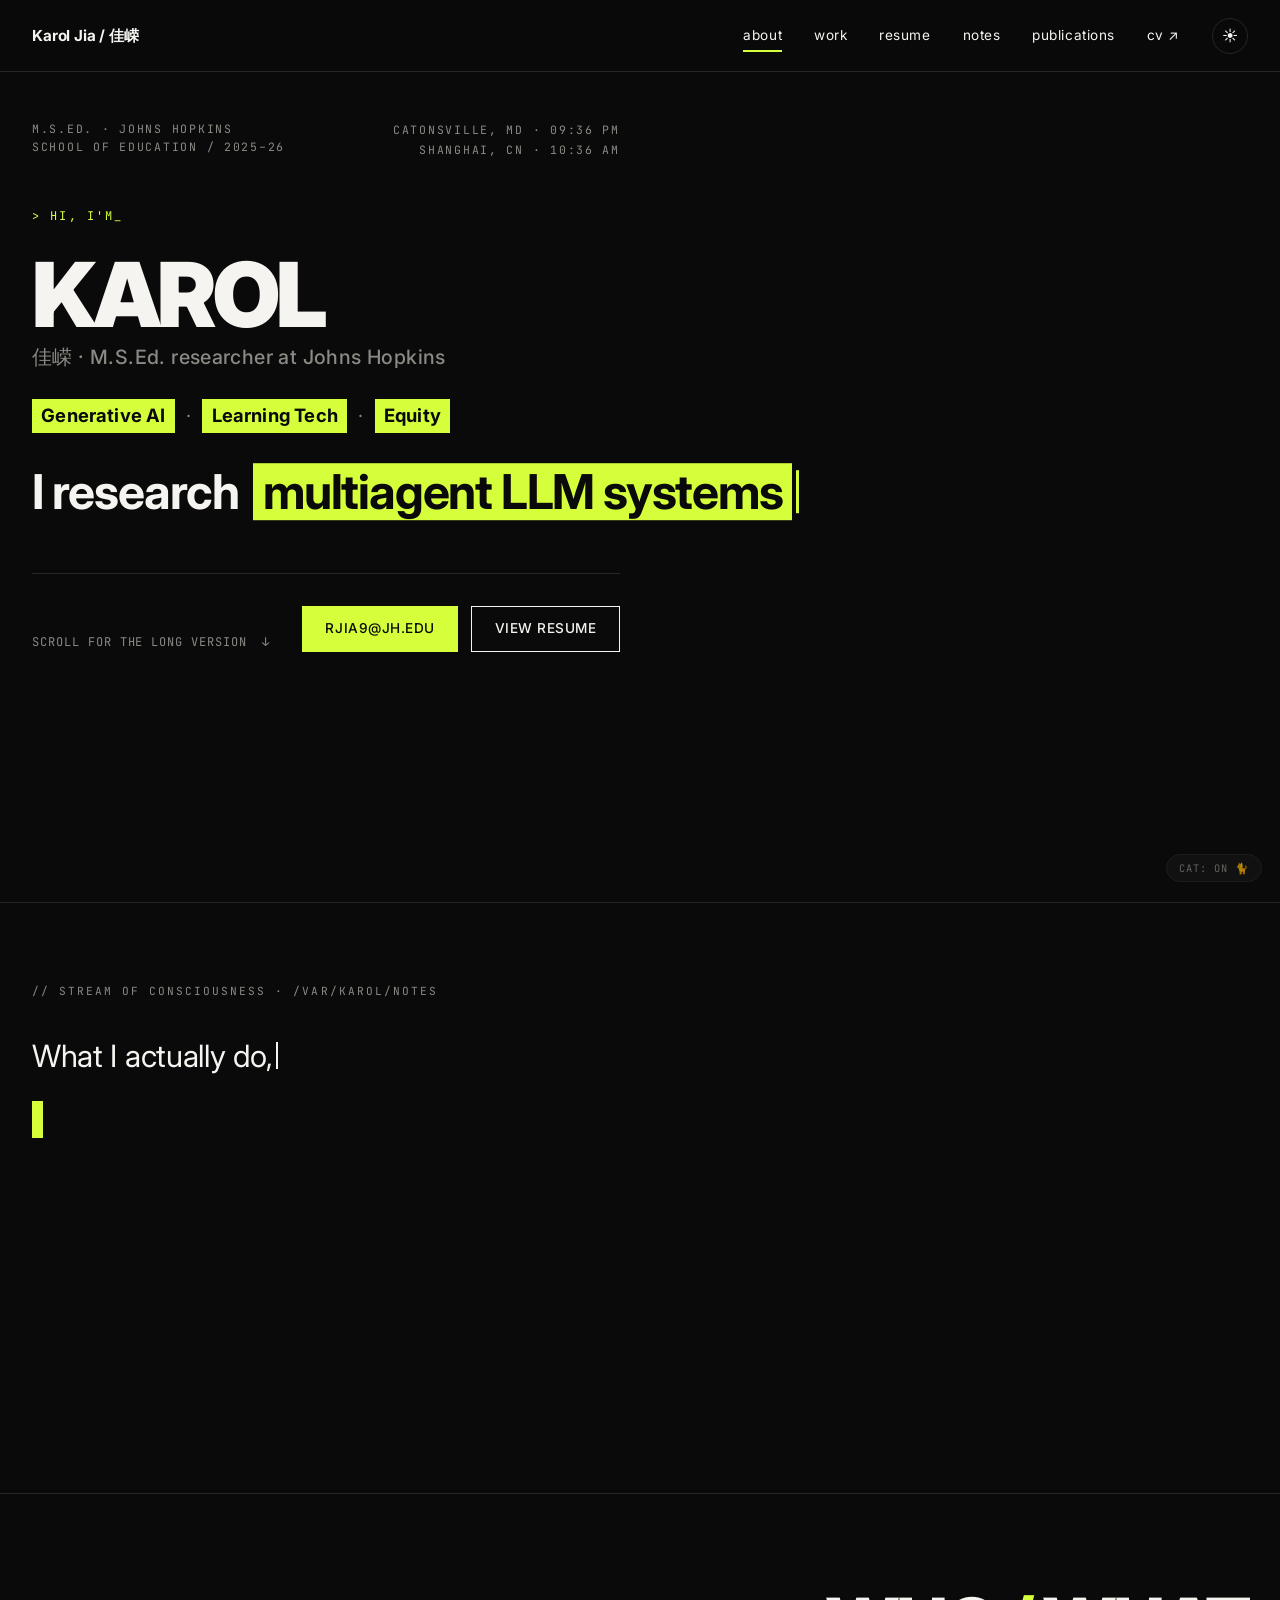
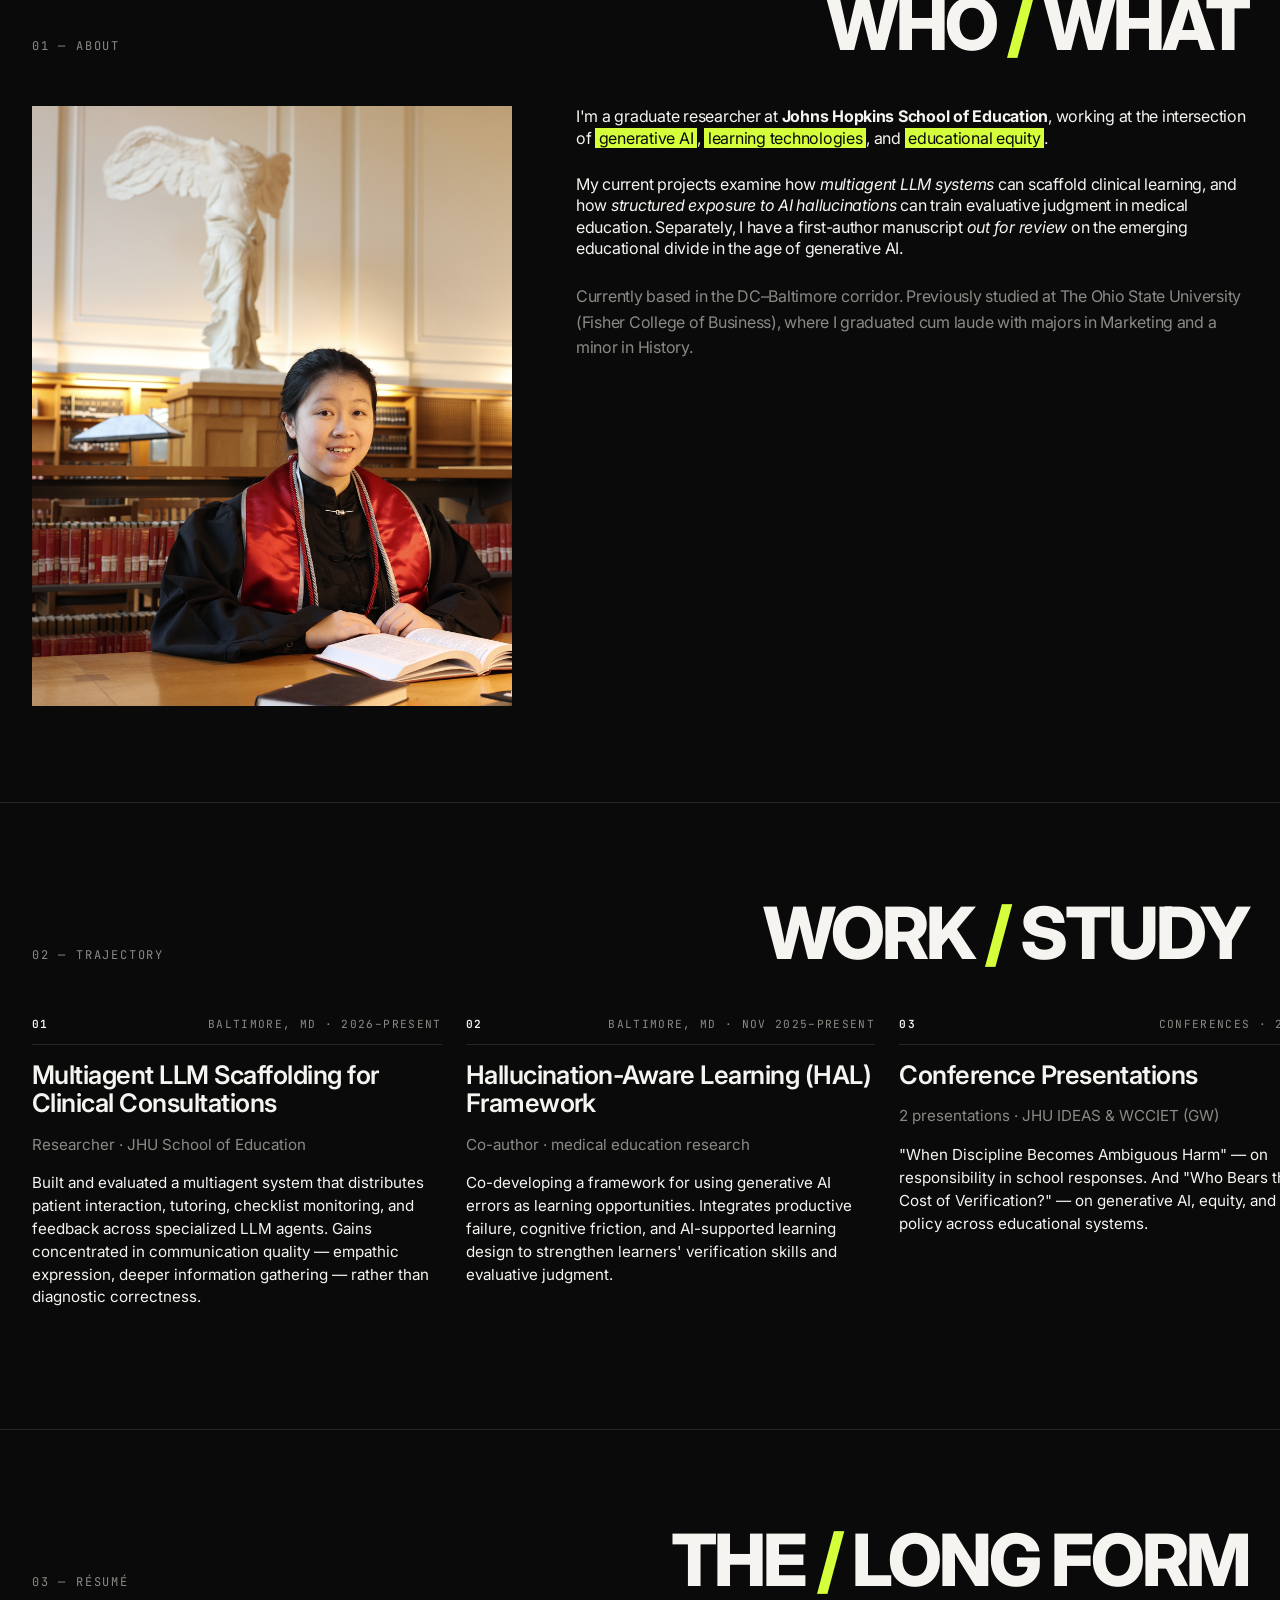
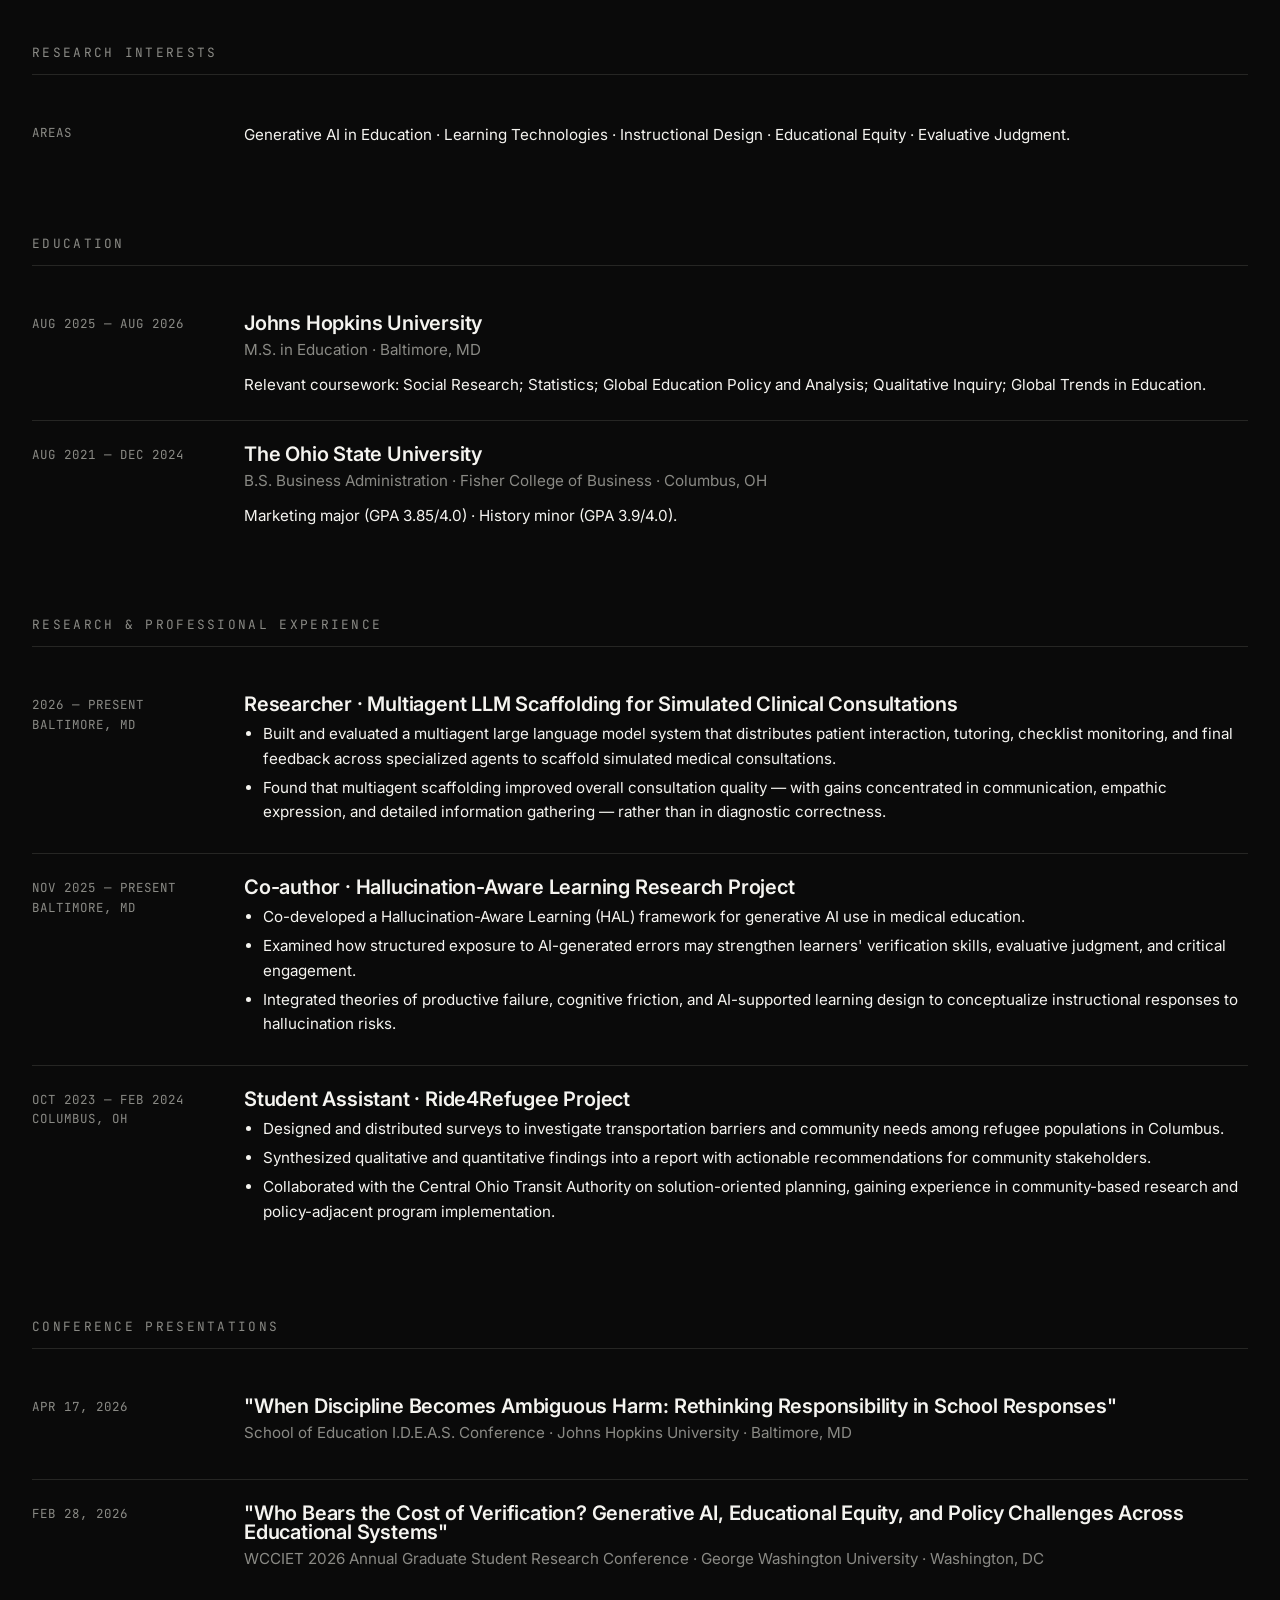
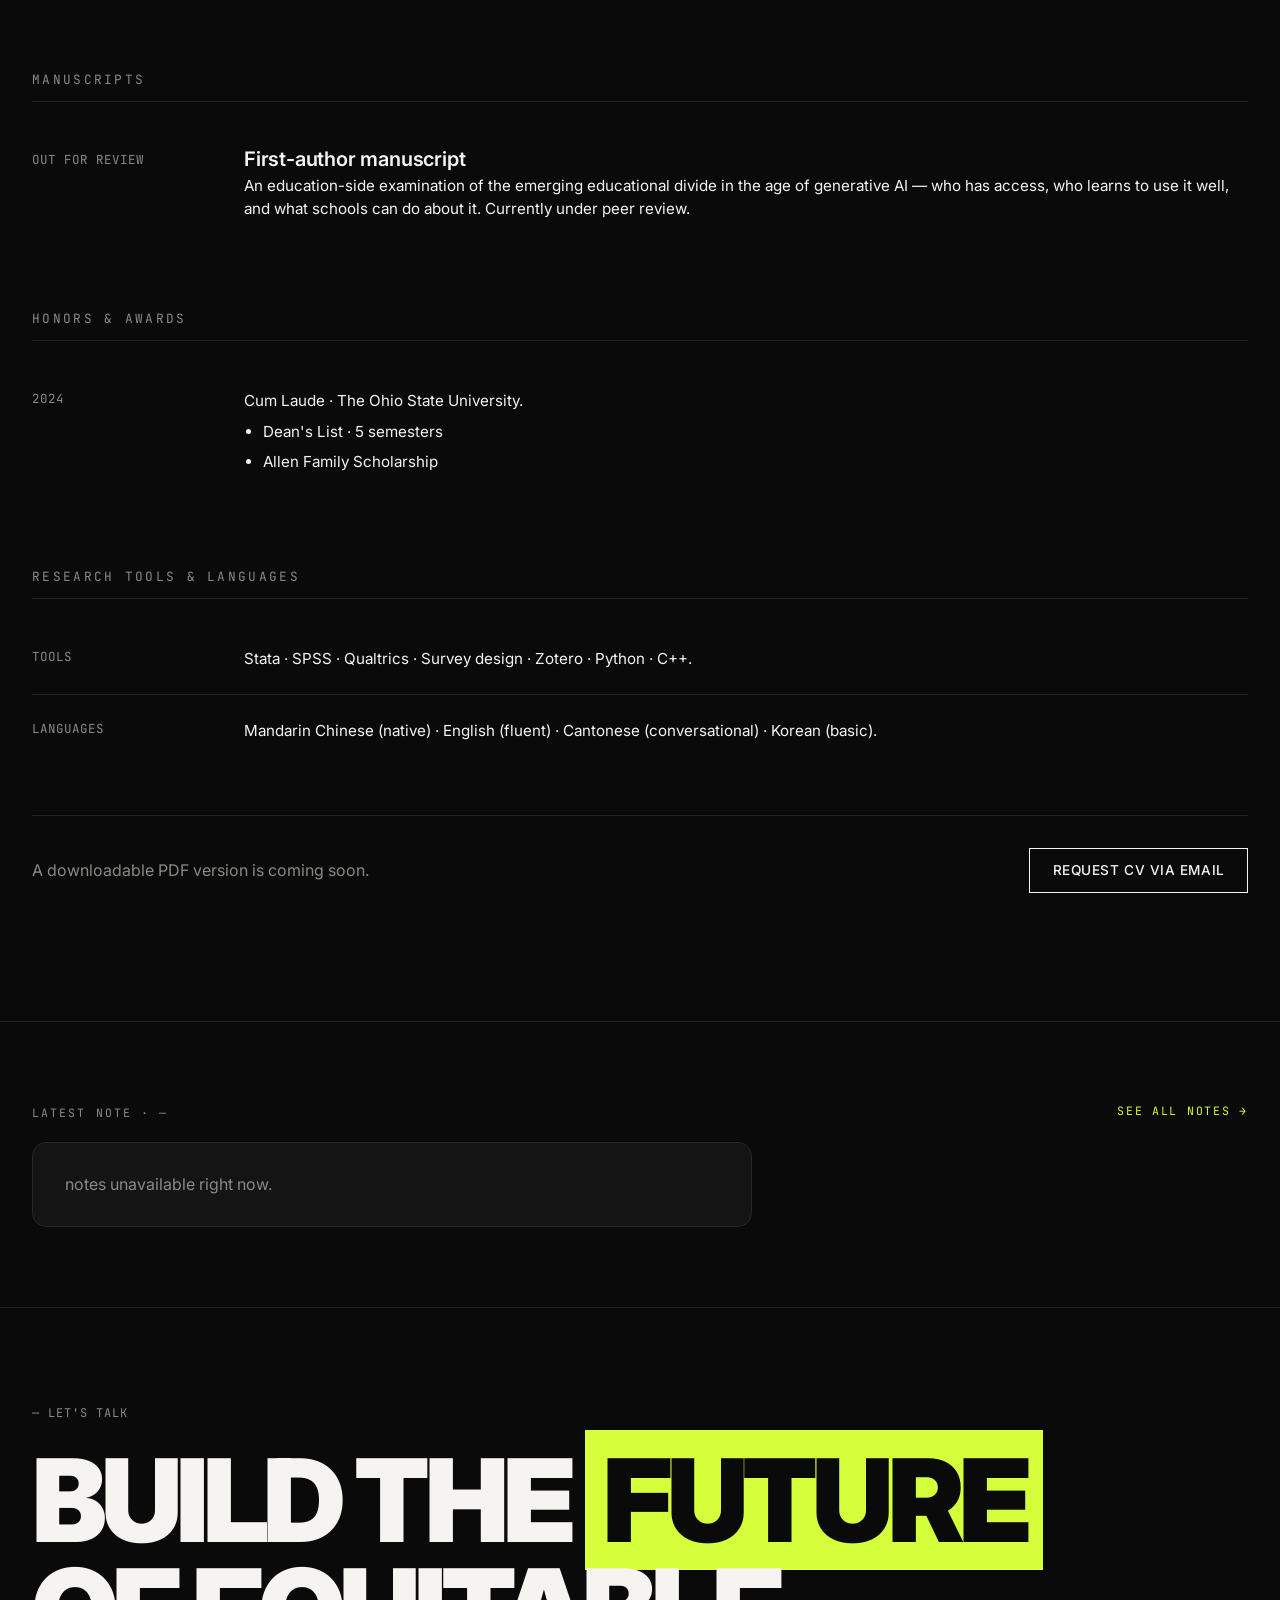
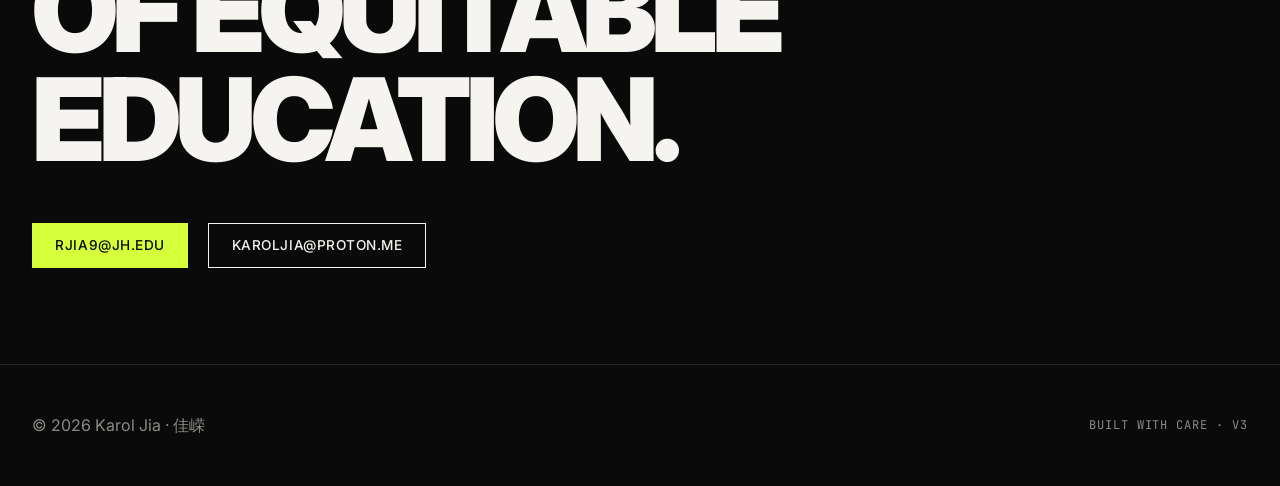
==== commit 131090b5: "Update text content in index.html" ====
--- a/index.html
+++ b/index.html
@@ -124,10 +124,10 @@
 
     <div class="stream" id="streamBlock">
       <span class="ln" data-text="What I actually do, said badly:"></span>
-      <span class="ln accent" data-wrap="typed-text" data-text="I study how AI learns to teach — and what gets lost in translation."></span>
-      <span class="ln fade" data-text="More precisely: how generative AI reshapes learning, judgment, and who has to verify whom."></span>
-      <span class="ln fade" data-text="Less precisely: I prompt a lot of LLMs, watch them hallucinate, and write down what we should learn from that."></span>
-      <span class="ln" data-text="Lately I think a lot about who bears the cost of verification in classrooms with AI."></span>
+      <span class="ln accent" data-wrap="typed-text" data-text="I study who gets to learn — and on what terms."></span>
+      <span class="ln fade" data-text="More precisely: how learning, judgment, and fairness hold up when classrooms, policies, and tools all keep changing."></span>
+      <span class="ln fade" data-text="Less precisely: I read policy, sit with data, and prompt a lot of LLMs — mostly to see where real students get let down."></span>
+      <span class="ln" data-text="Lately I keep circling one question: who bears the cost when a classroom, a policy, or an AI gets it wrong?"></span>
       <span class="ln small" data-text="(spoiler: rarely the student with the most support to begin with.)"></span>
     </div>
   </div>
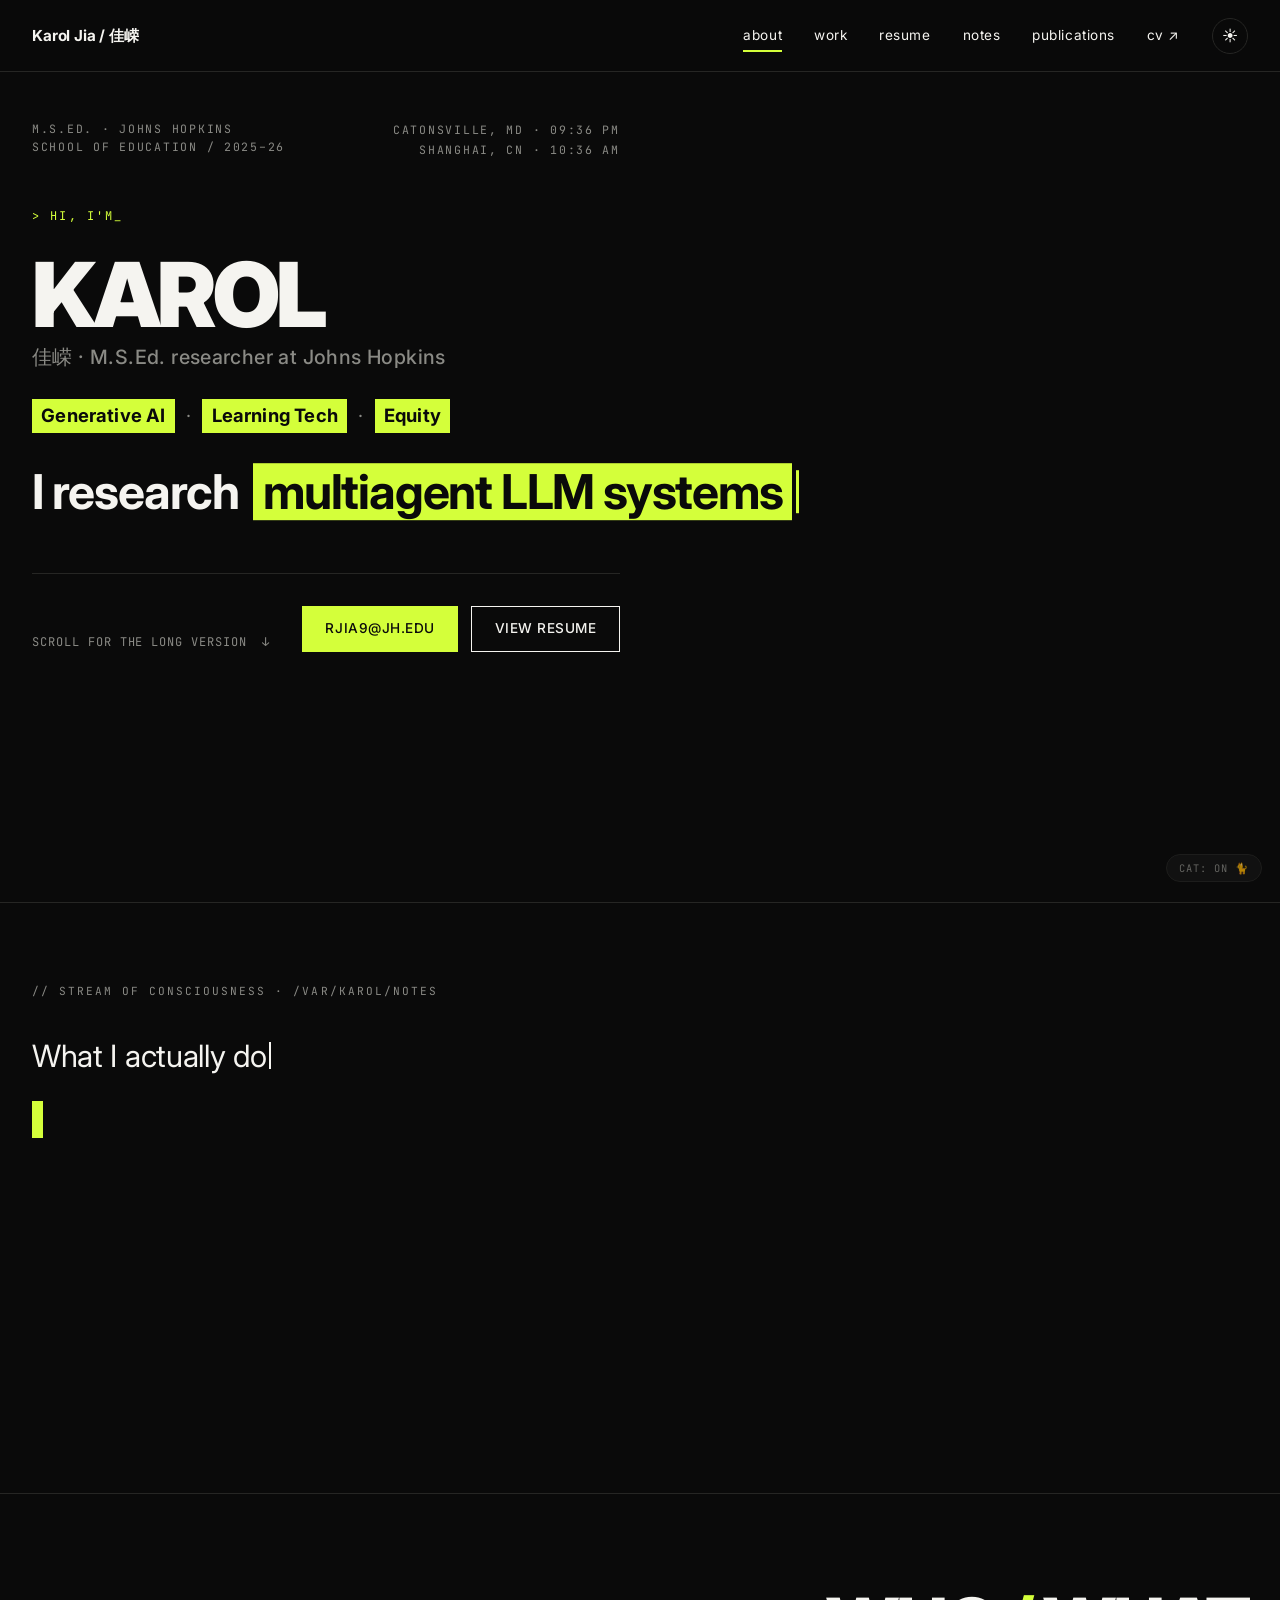
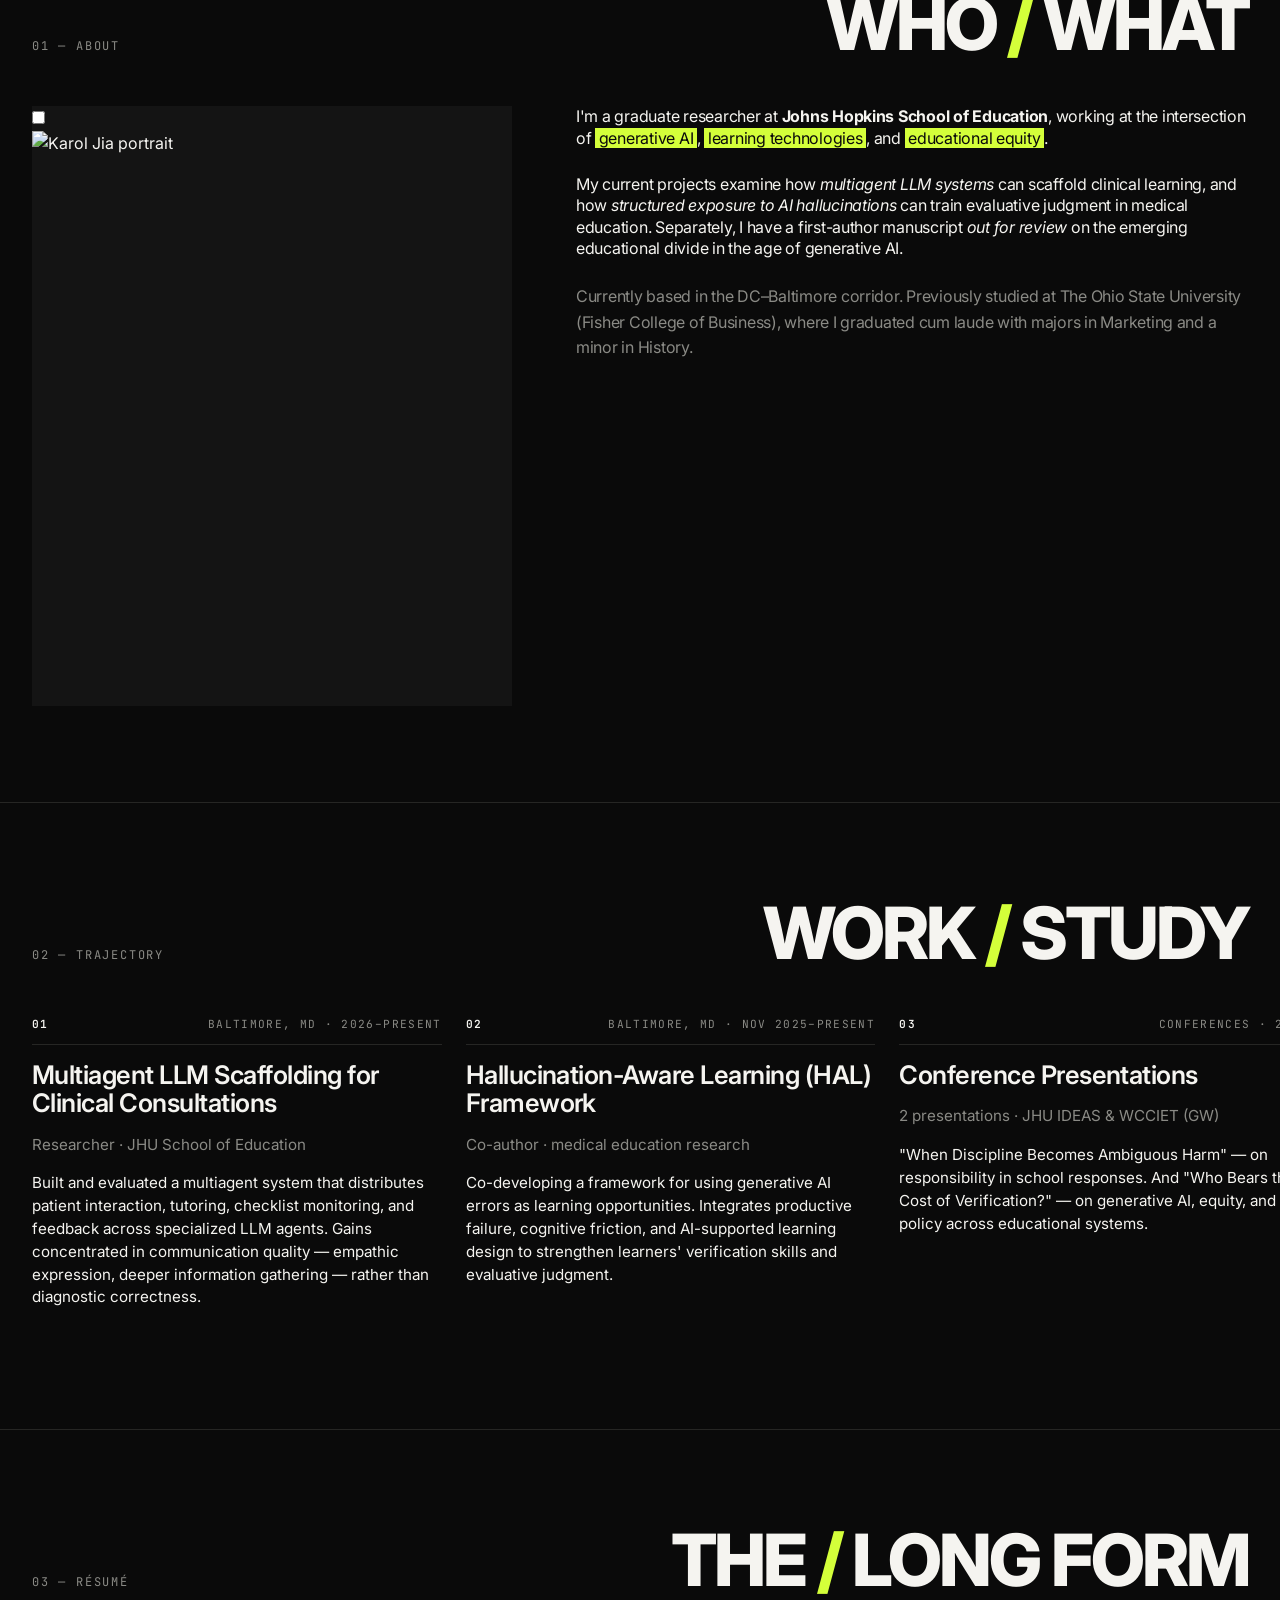
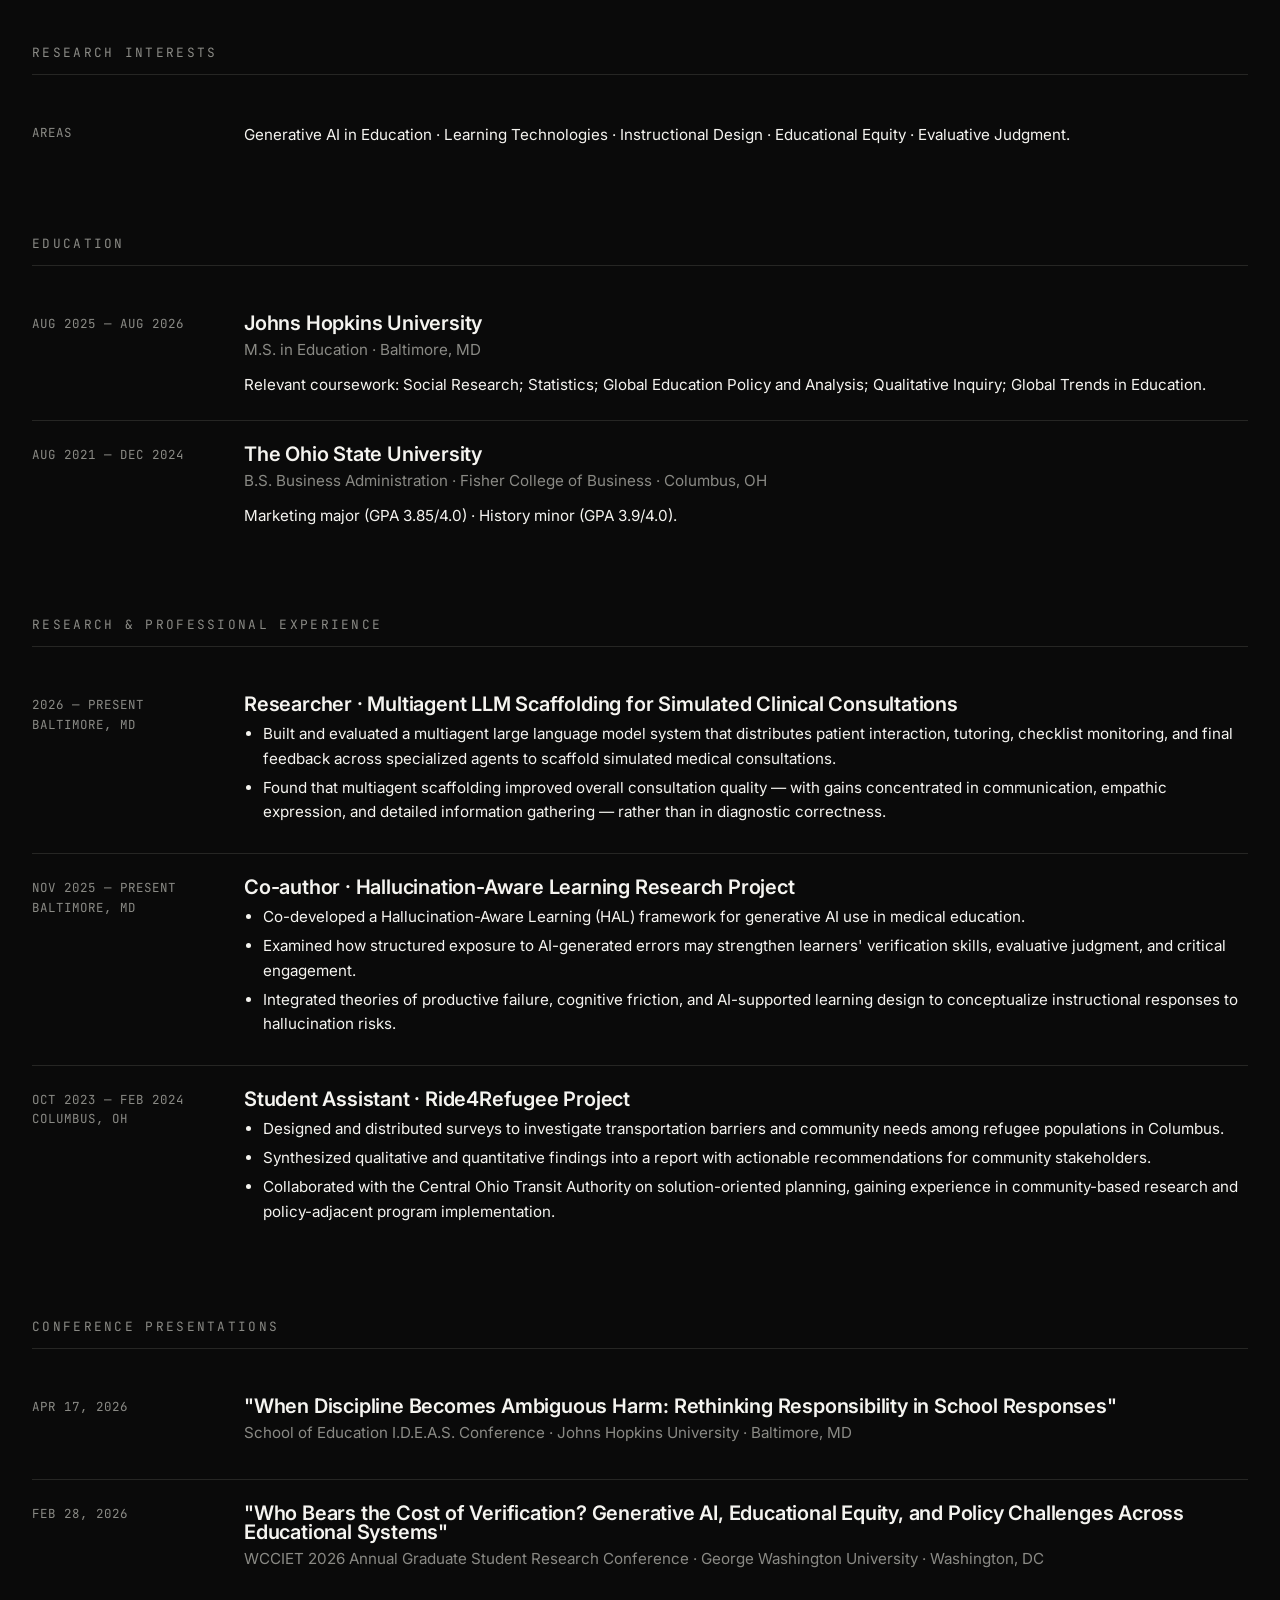
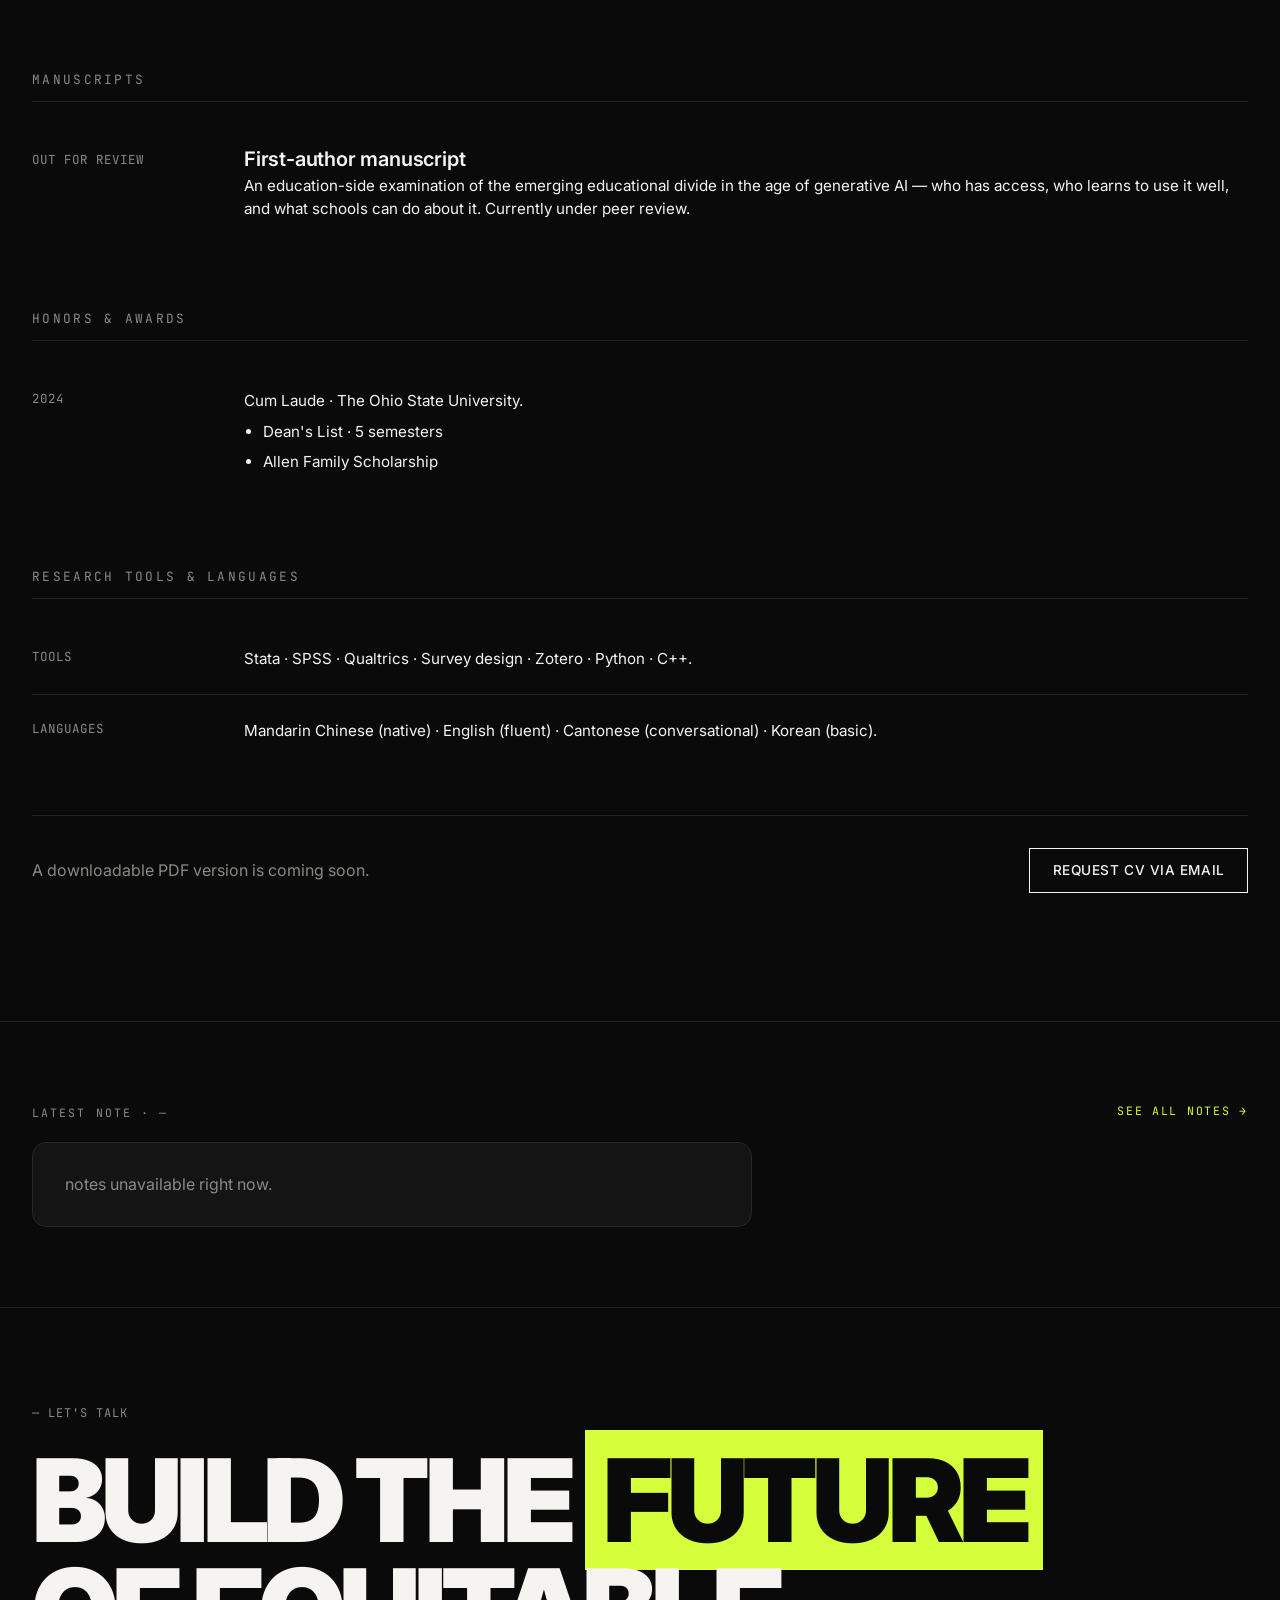
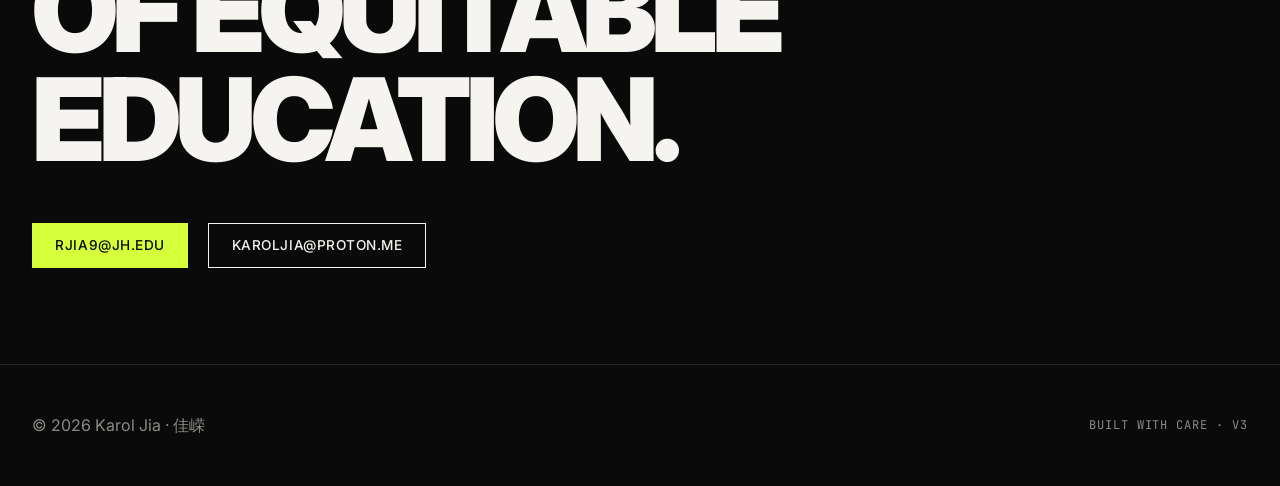
==== commit 8ad0e39b: "Add flip effect to about photo section" ====
--- a/index.html
+++ b/index.html
@@ -142,8 +142,17 @@
     </div>
 
     <div class="about-grid">
-      <div class="about-photo">
-        <img src="assets/626A6805.JPG" alt="Karol Jia portrait">
+      <div class="about-photo flip">
+        <input type="checkbox" id="photoFlip" class="flip-toggle" aria-label="Flip portrait">
+        <label for="photoFlip" class="flip-inner">
+          <span class="flip-face flip-front">
+            <img src="assets/626A6805.JPG" alt="Karol Jia portrait">
+          </span>
+          <span class="flip-face flip-back">
+            <img src="assets/karol-2.jpg" alt="Karol Jia, second portrait">
+          </span>
+        </label>
+        <span class="flip-hint" aria-hidden="true">↻ flip</span>
       </div>
 
       <div class="about-text">
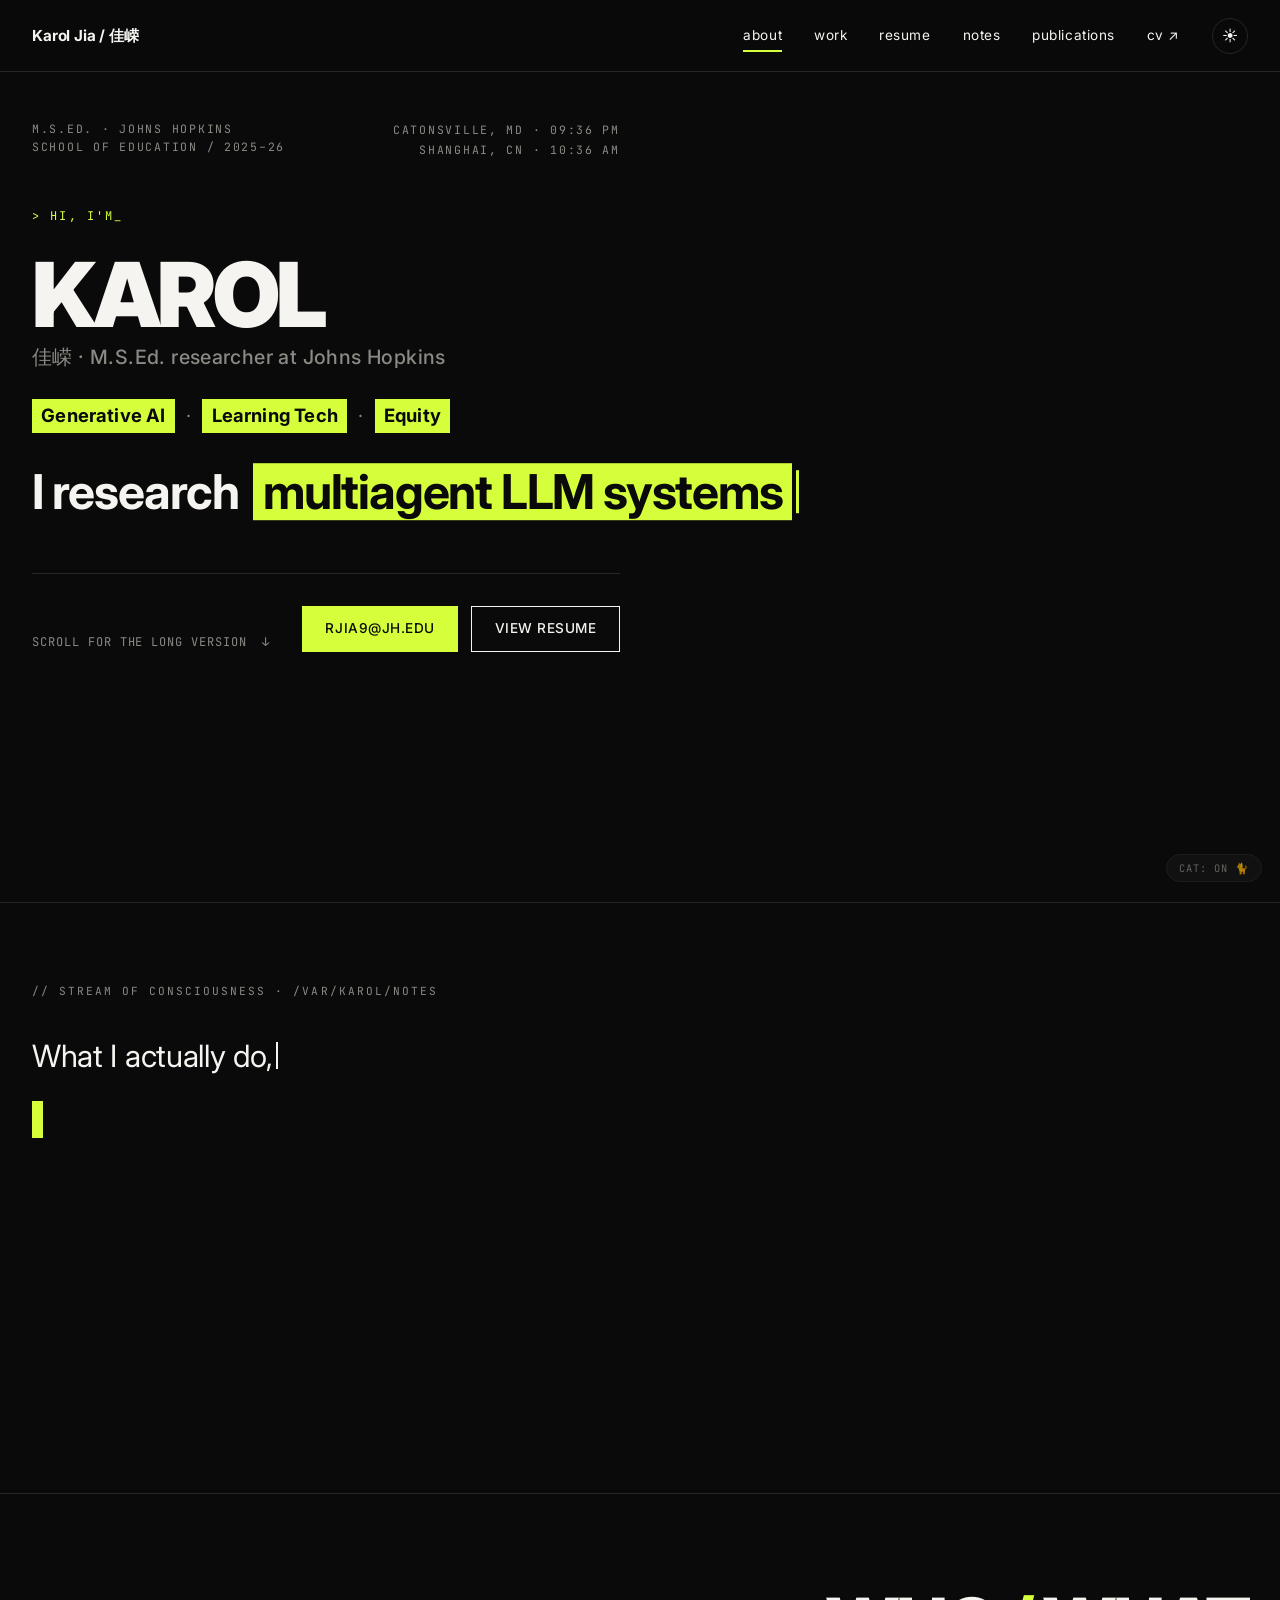
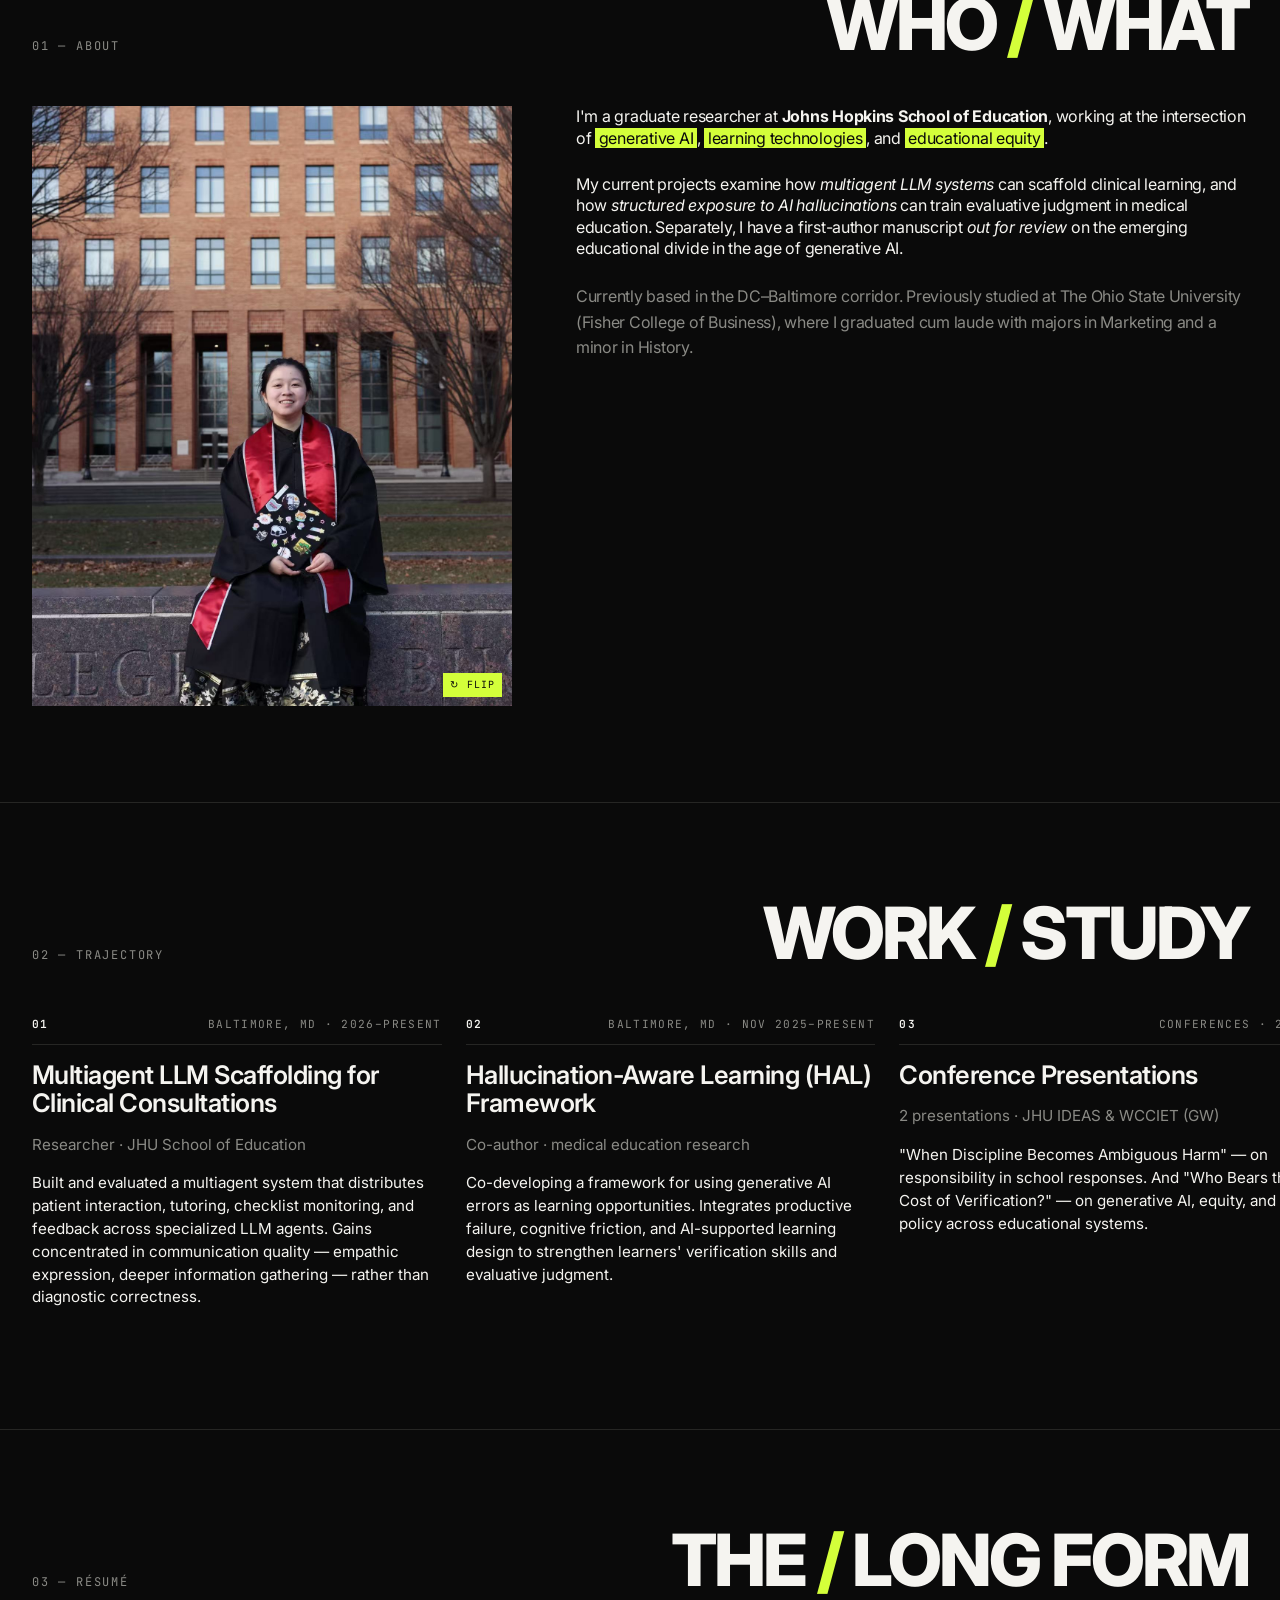
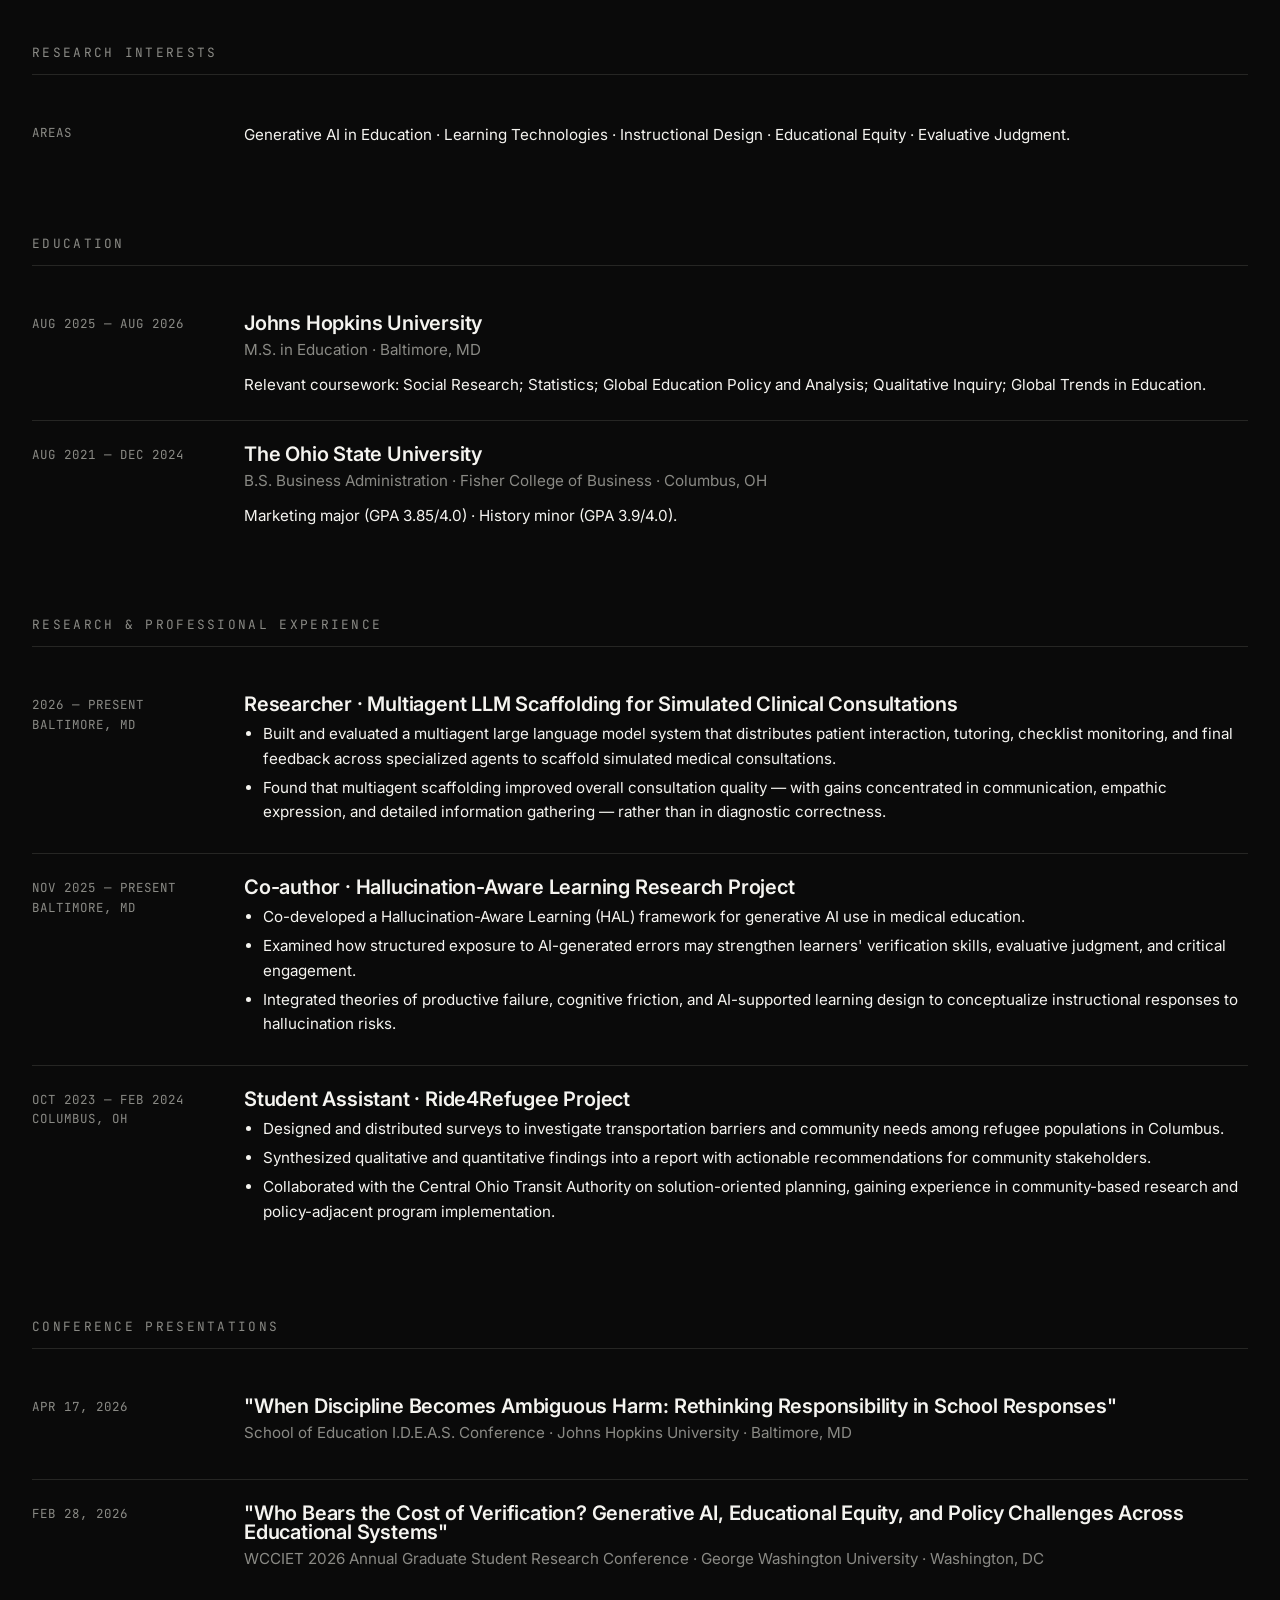
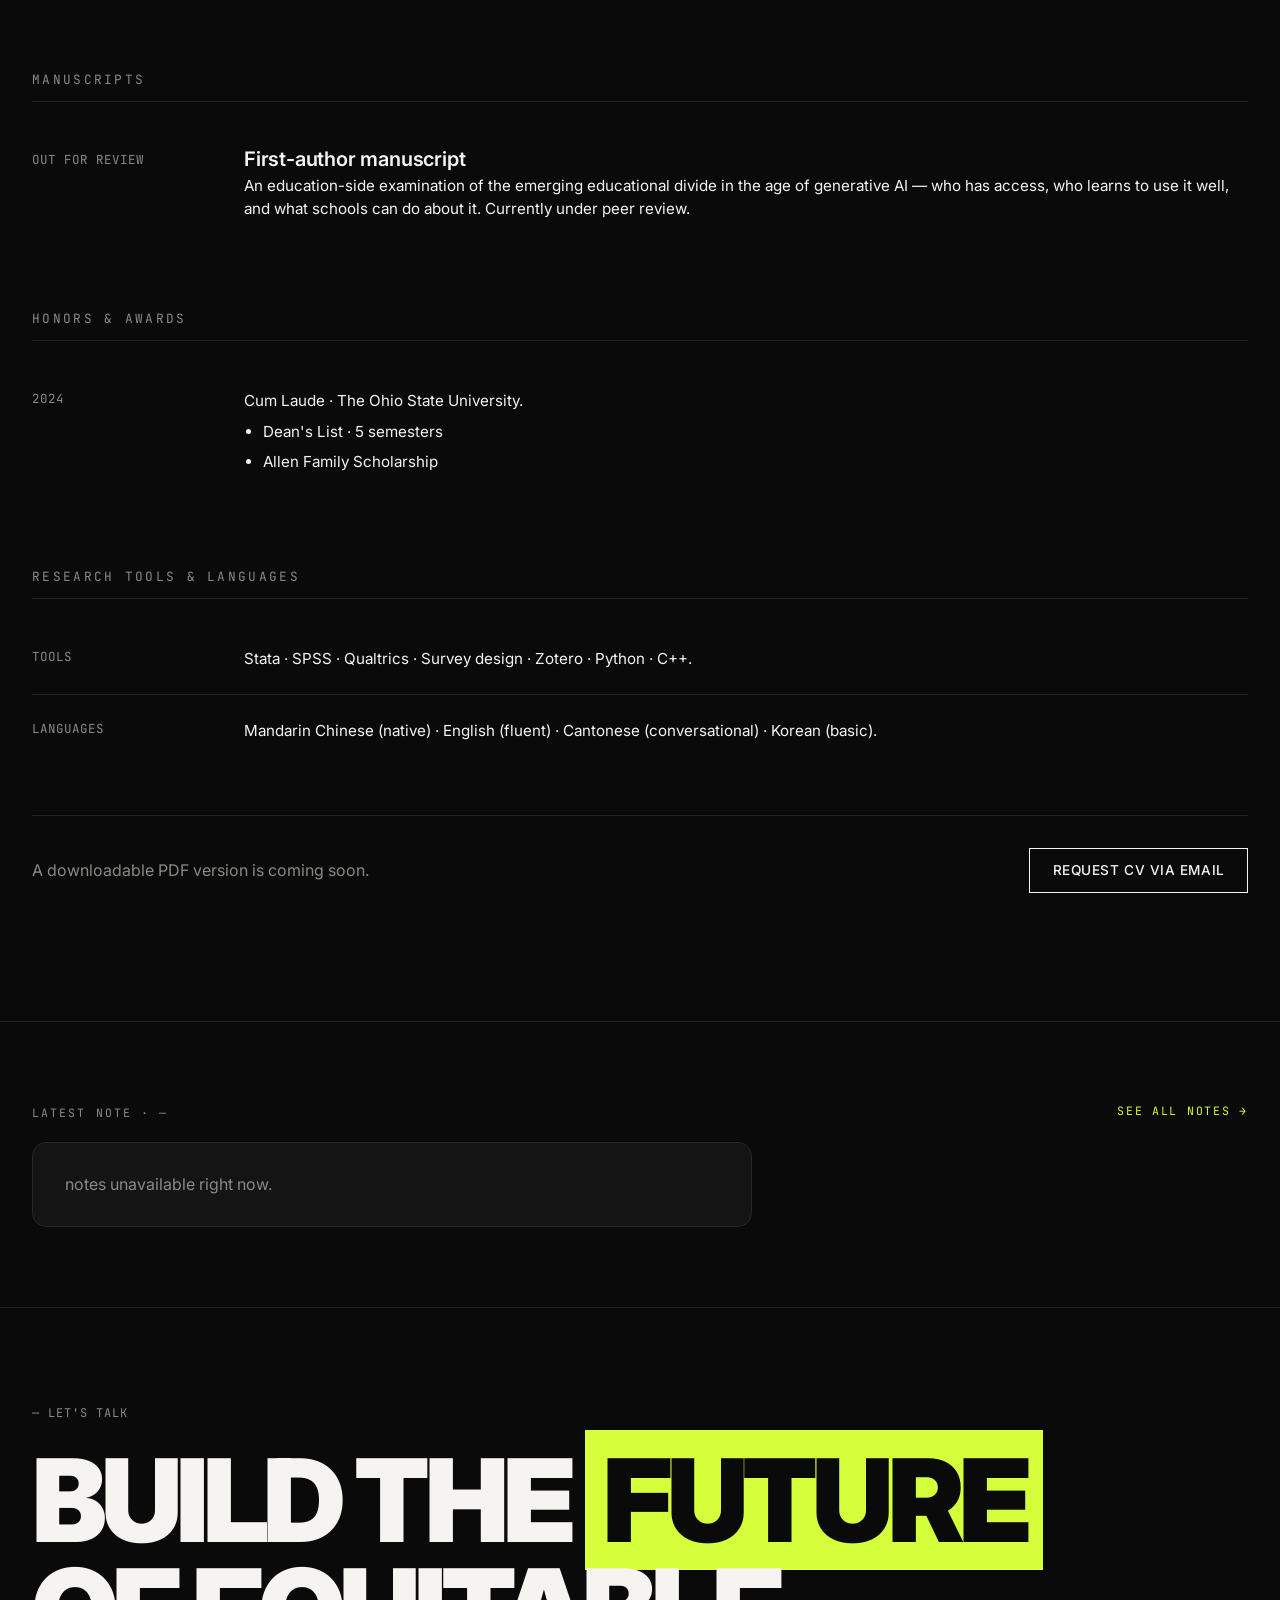
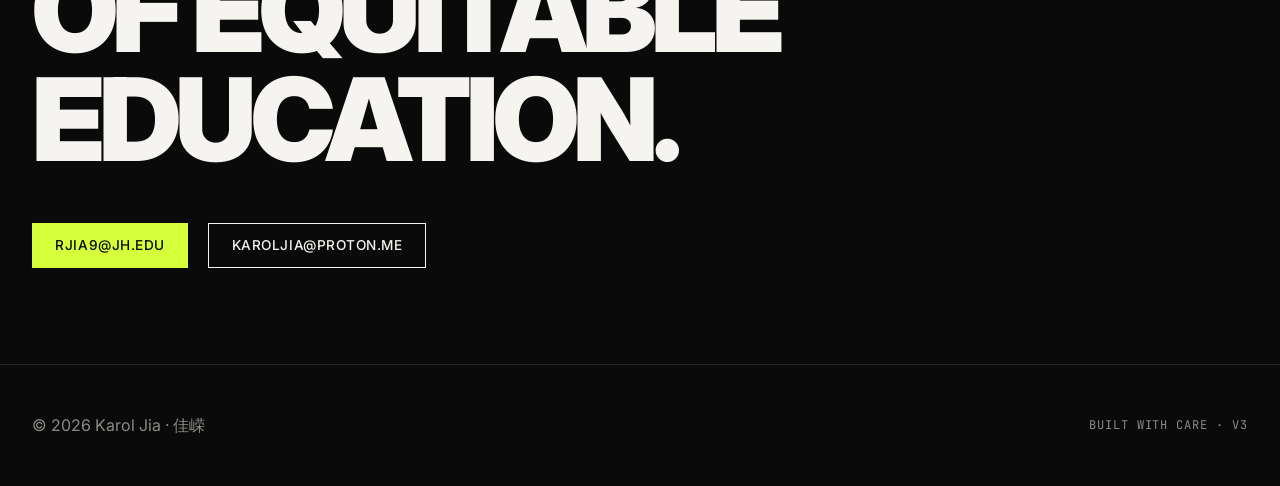
==== commit df621e90: "Update image source for Karol Jia portrait" ====
--- a/index.html
+++ b/index.html
@@ -146,7 +146,7 @@
         <input type="checkbox" id="photoFlip" class="flip-toggle" aria-label="Flip portrait">
         <label for="photoFlip" class="flip-inner">
           <span class="flip-face flip-front">
-            <img src="assets/626A6805.JPG" alt="Karol Jia portrait">
+            <img src="assets/karol-1.jpg" alt="Karol Jia portrait">
           </span>
           <span class="flip-face flip-back">
             <img src="assets/karol-2.jpg" alt="Karol Jia, second portrait">
--- a/layout.css
+++ b/layout.css
@@ -361,6 +361,51 @@
   transition: filter 0.4s ease;
 }
 .about-photo:hover img { filter: grayscale(0); }
+
+/* --- flip photo: click the portrait to turn it to a second image --- */
+.about-photo.flip { perspective: 1200px; }
+.about-photo.flip .flip-toggle {
+  position: absolute;
+  width: 1px; height: 1px;
+  opacity: 0; margin: 0; z-index: -1;
+}
+.about-photo.flip .flip-inner {
+  display: block;
+  position: relative;
+  width: 100%; height: 100%;
+  transform-style: preserve-3d;
+  transition: transform 0.7s cubic-bezier(0.2, 0.7, 0.2, 1);
+  cursor: pointer;
+}
+.about-photo.flip .flip-toggle:checked + .flip-inner { transform: rotateY(180deg); }
+.about-photo.flip .flip-toggle:focus-visible + .flip-inner {
+  outline: 2px solid var(--hl);
+  outline-offset: 4px;
+}
+.about-photo.flip .flip-face {
+  position: absolute; inset: 0;
+  overflow: hidden;
+  background: var(--bg-elev);
+  -webkit-backface-visibility: hidden;
+  backface-visibility: hidden;
+}
+.about-photo.flip .flip-back { transform: rotateY(180deg); }
+.about-photo.flip .flip-hint {
+  position: absolute; right: 0.6rem; bottom: 0.6rem;
+  z-index: 2;
+  font-family: 'JetBrains Mono', monospace;
+  font-size: 0.62rem;
+  letter-spacing: 0.12em;
+  text-transform: uppercase;
+  background: var(--hl);
+  color: var(--hl-ink);
+  padding: 4px 7px;
+  pointer-events: none;
+}
+@media (prefers-reduced-motion: reduce) {
+  .about-photo.flip .flip-inner { transition: none; }
+}
+
 .about-text {
   font-size: clamp(1.3rem, 2vw, 1.8rem);
   line-height: 1.35;
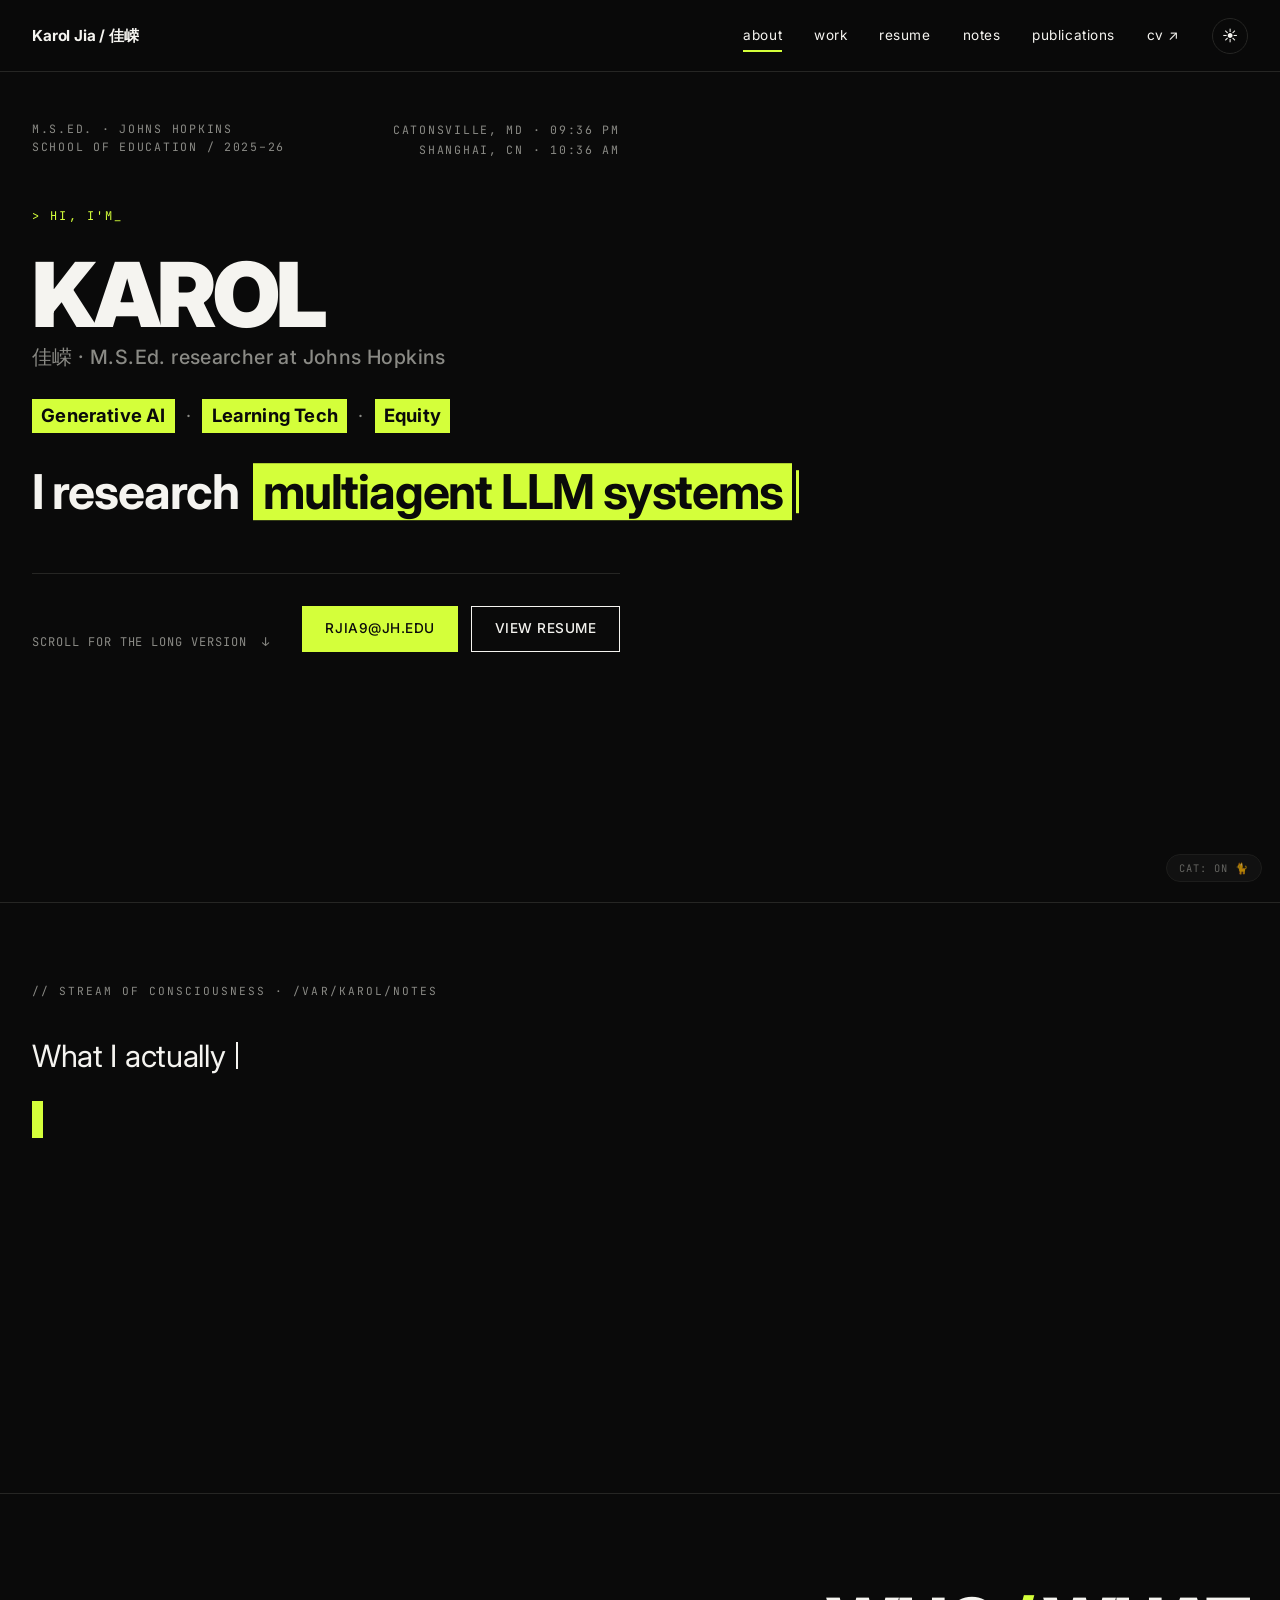
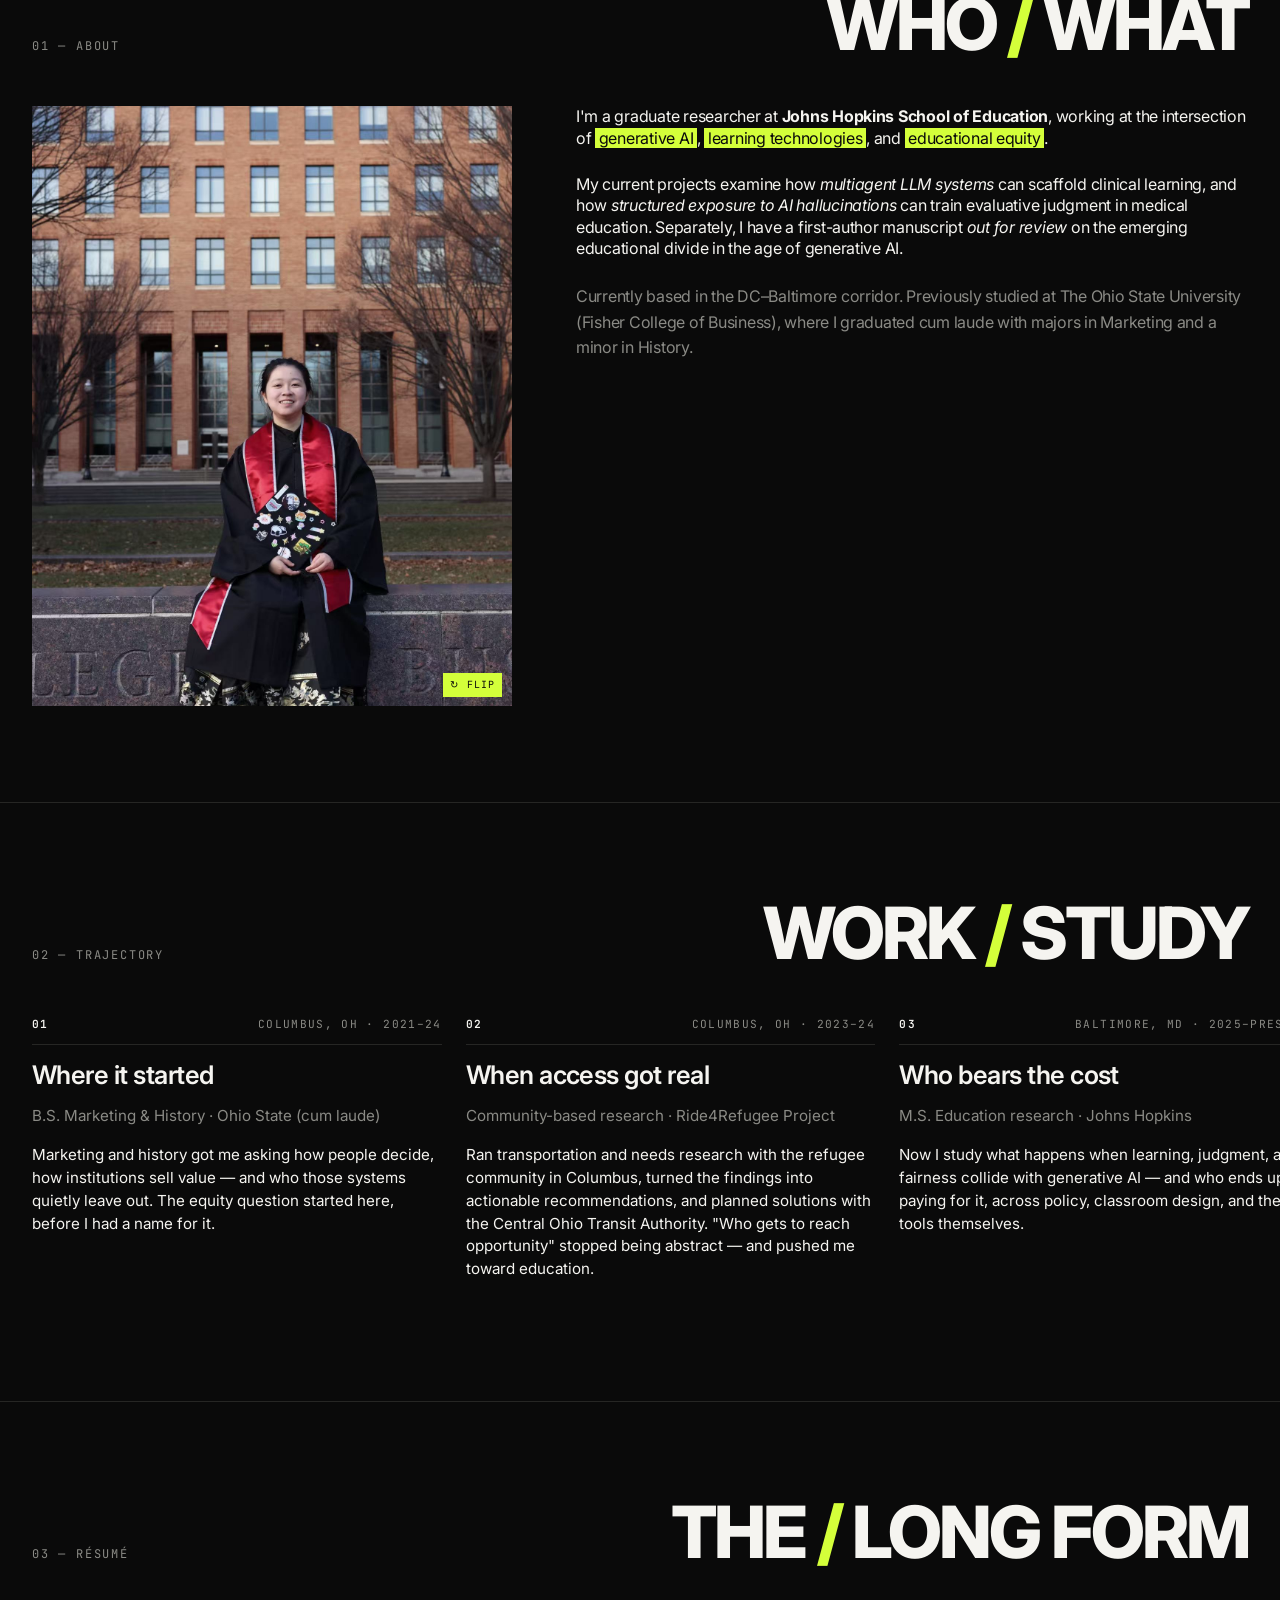
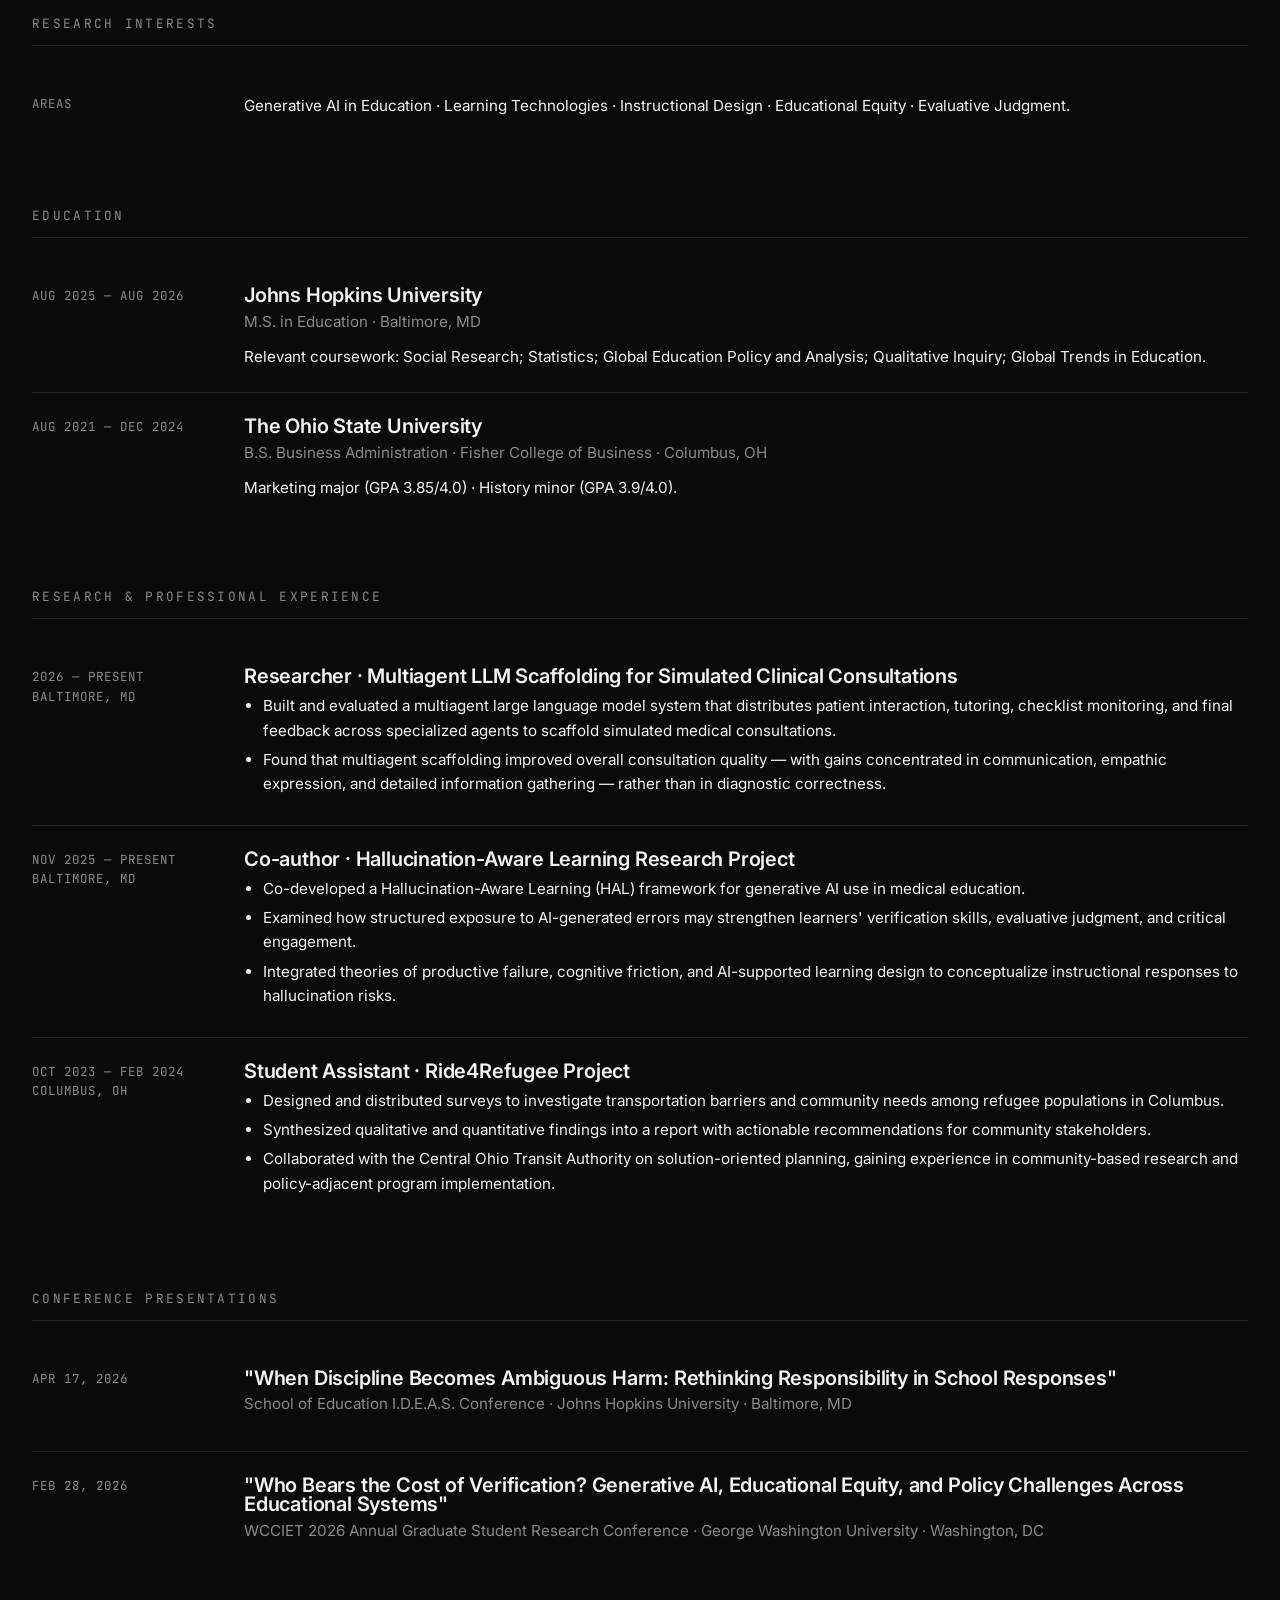
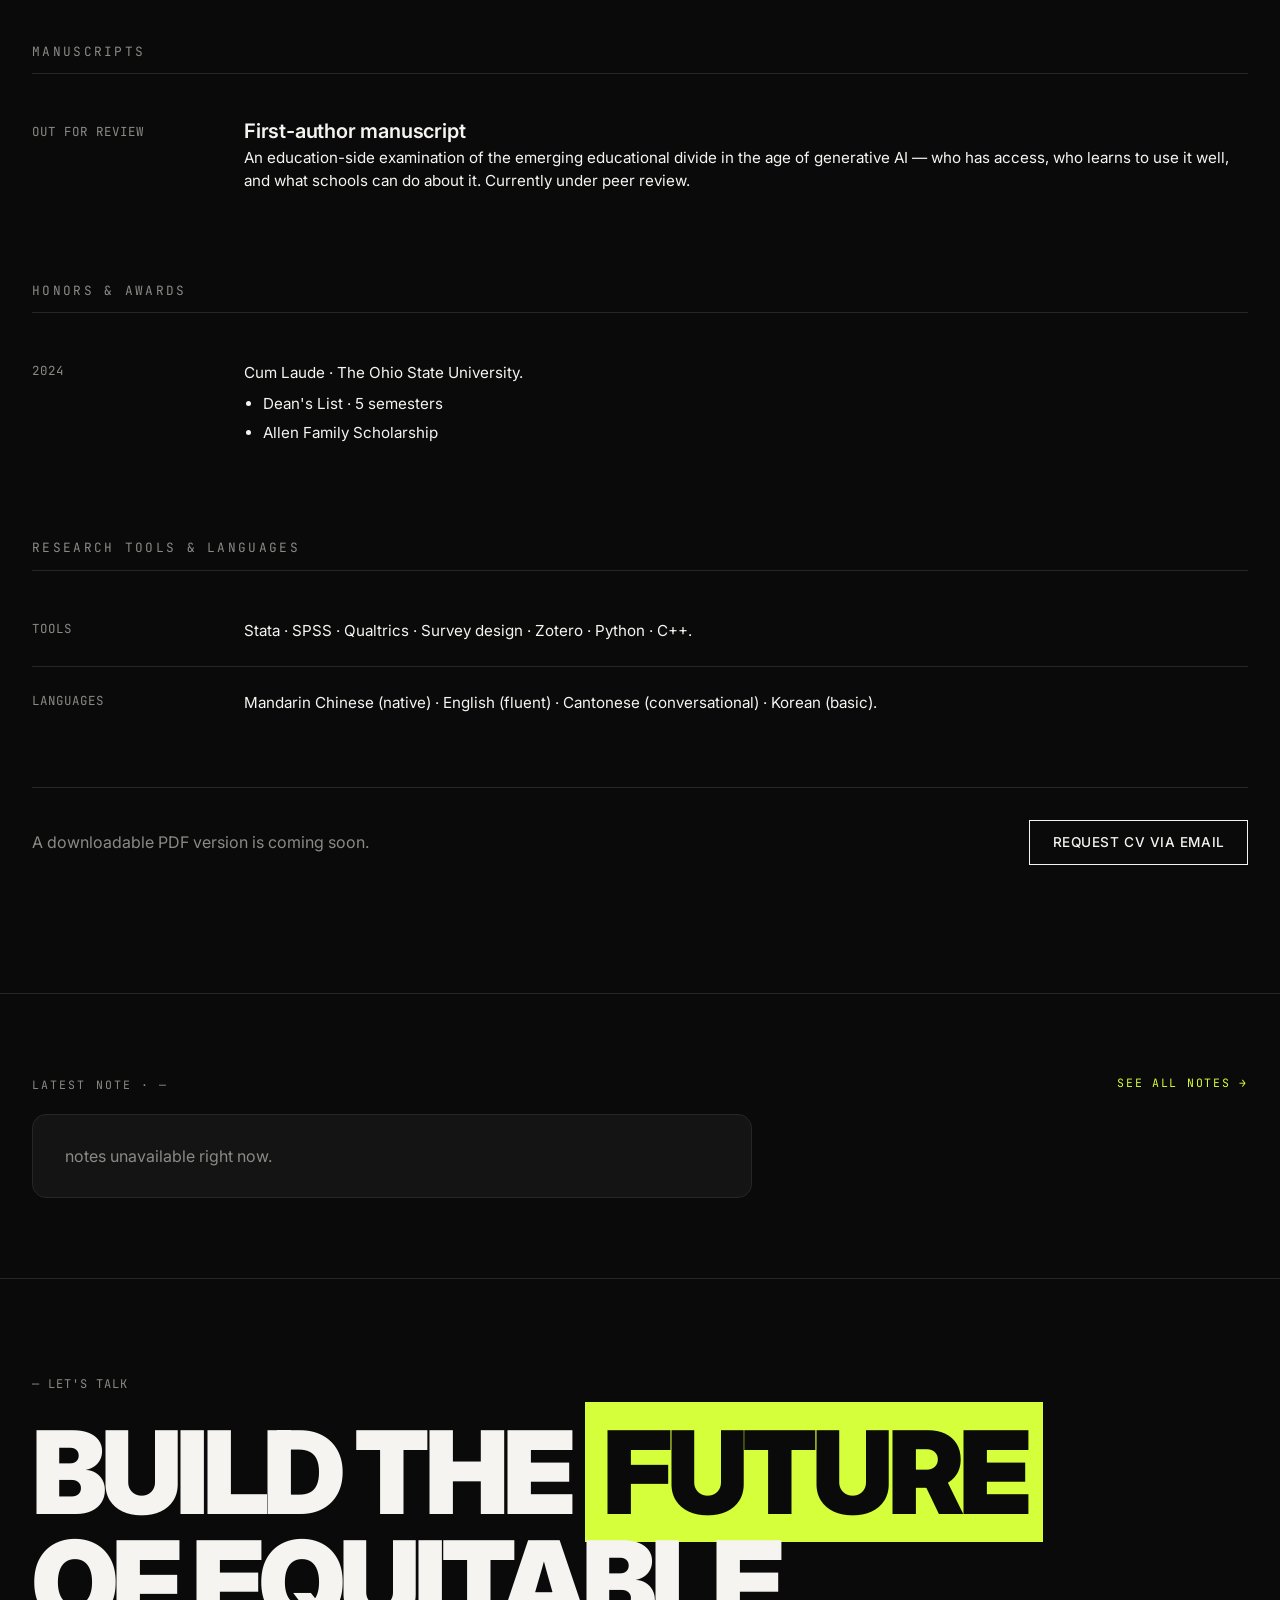
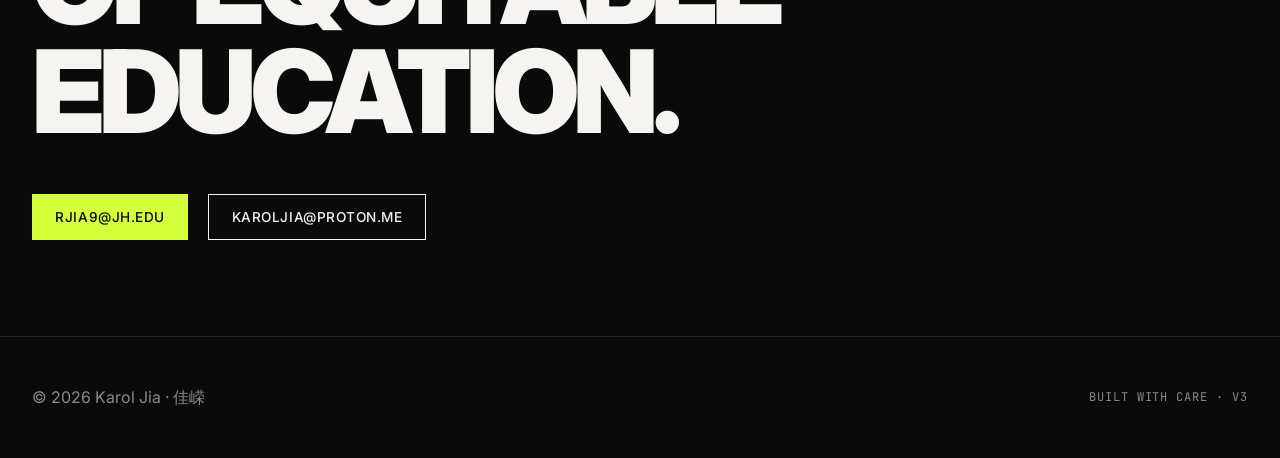
==== commit 91413243: "Update experience section in index.html" ====
--- a/index.html
+++ b/index.html
@@ -193,51 +193,31 @@
       <article class="exp-card">
         <div class="tag">
           <span class="num">01</span>
-          <span>Baltimore, MD · 2026–present</span>
-        </div>
-        <h3>Multiagent LLM Scaffolding for Clinical Consultations</h3>
-        <p class="role">Researcher · JHU School of Education</p>
-        <p>Built and evaluated a multiagent system that distributes patient interaction, tutoring, checklist monitoring, and feedback across specialized LLM agents. Gains concentrated in communication quality — empathic expression, deeper information gathering — rather than diagnostic correctness.</p>
+          <span>Columbus, OH · 2021–24</span>
+        </div>
+        <h3>Where it started</h3>
+        <p class="role">B.S. Marketing &amp; History · Ohio State (cum laude)</p>
+        <p>Marketing and history got me asking how people decide, how institutions sell value — and who those systems quietly leave out. The equity question started here, before I had a name for it.</p>
       </article>
 
       <article class="exp-card">
         <div class="tag">
           <span class="num">02</span>
-          <span>Baltimore, MD · Nov 2025–present</span>
-        </div>
-        <h3>Hallucination-Aware Learning (HAL) Framework</h3>
-        <p class="role">Co-author · medical education research</p>
-        <p>Co-developing a framework for using generative AI errors as learning opportunities. Integrates productive failure, cognitive friction, and AI-supported learning design to strengthen learners' verification skills and evaluative judgment.</p>
+          <span>Columbus, OH · 2023–24</span>
+        </div>
+        <h3>When access got real</h3>
+        <p class="role">Community-based research · Ride4Refugee Project</p>
+        <p>Ran transportation and needs research with the refugee community in Columbus, turned the findings into actionable recommendations, and planned solutions with the Central Ohio Transit Authority. "Who gets to reach opportunity" stopped being abstract — and pushed me toward education.</p>
       </article>
 
       <article class="exp-card">
         <div class="tag">
           <span class="num">03</span>
-          <span>Conferences · 2026</span>
-        </div>
-        <h3>Conference Presentations</h3>
-        <p class="role">2 presentations · JHU IDEAS &amp; WCCIET (GW)</p>
-        <p>"When Discipline Becomes Ambiguous Harm" — on responsibility in school responses. And "Who Bears the Cost of Verification?" — on generative AI, equity, and policy across educational systems.</p>
-      </article>
-
-      <article class="exp-card">
-        <div class="tag">
-          <span class="num">04</span>
-          <span>Columbus, OH · Oct 2023 – Feb 2024</span>
-        </div>
-        <h3>Ride4Refugee Project</h3>
-        <p class="role">Student Assistant · community-based research</p>
-        <p>Designed surveys on transportation barriers and community needs for refugee populations in Columbus. Synthesized findings into a report with actionable recommendations; collaborated with the Central Ohio Transit Authority on solution planning.</p>
-      </article>
-
-      <article class="exp-card">
-        <div class="tag">
-          <span class="num">05</span>
-          <span>Columbus, OH · 2021–24</span>
-        </div>
-        <h3>The Ohio State University</h3>
-        <p class="role">B.S. Business Administration · Fisher College</p>
-        <p>Marketing major (GPA 3.85) · History minor (GPA 3.9). Cum laude · Dean's List ×5 · Allen Family Scholarship.</p>
+          <span>Baltimore, MD · 2025–present</span>
+        </div>
+        <h3>Who bears the cost</h3>
+        <p class="role">M.S. Education research · Johns Hopkins</p>
+        <p>Now I study what happens when learning, judgment, and fairness collide with generative AI — and who ends up paying for it, across policy, classroom design, and the tools themselves.</p>
       </article>
     </div>
   </div>
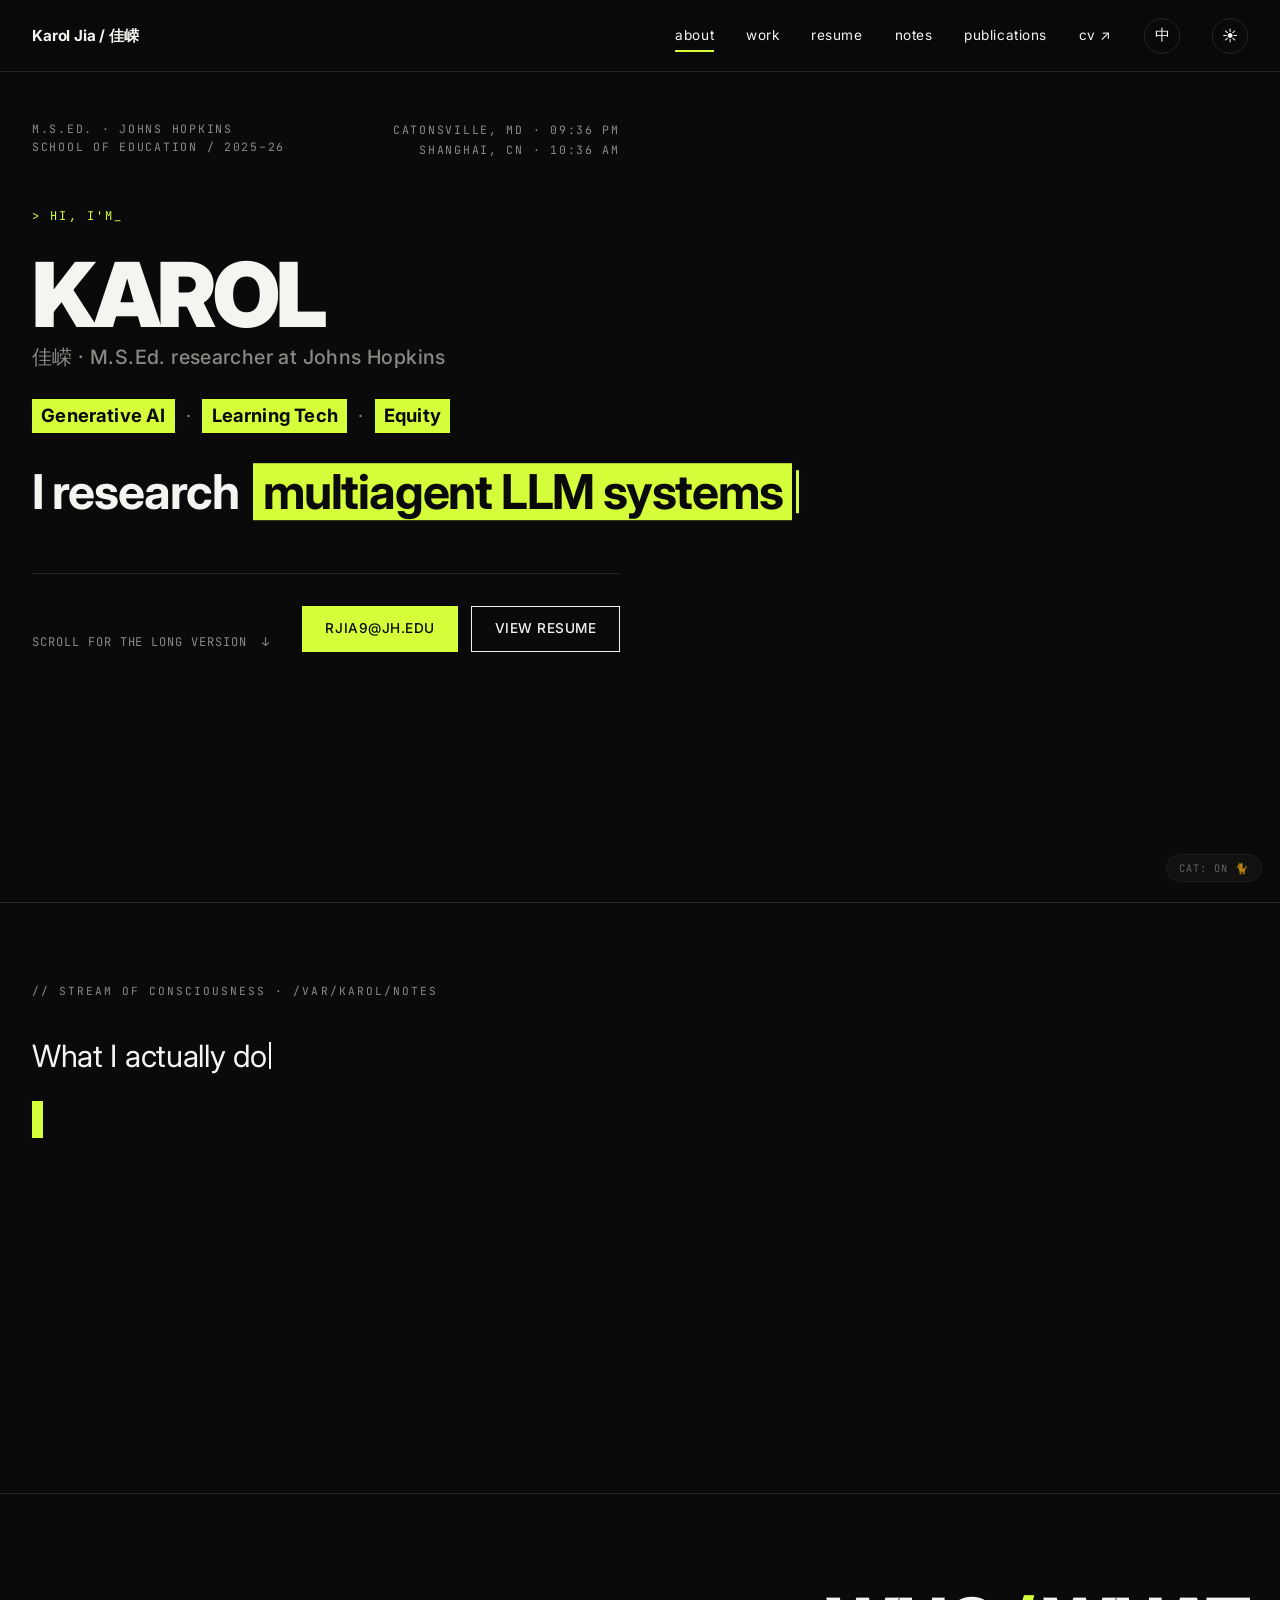
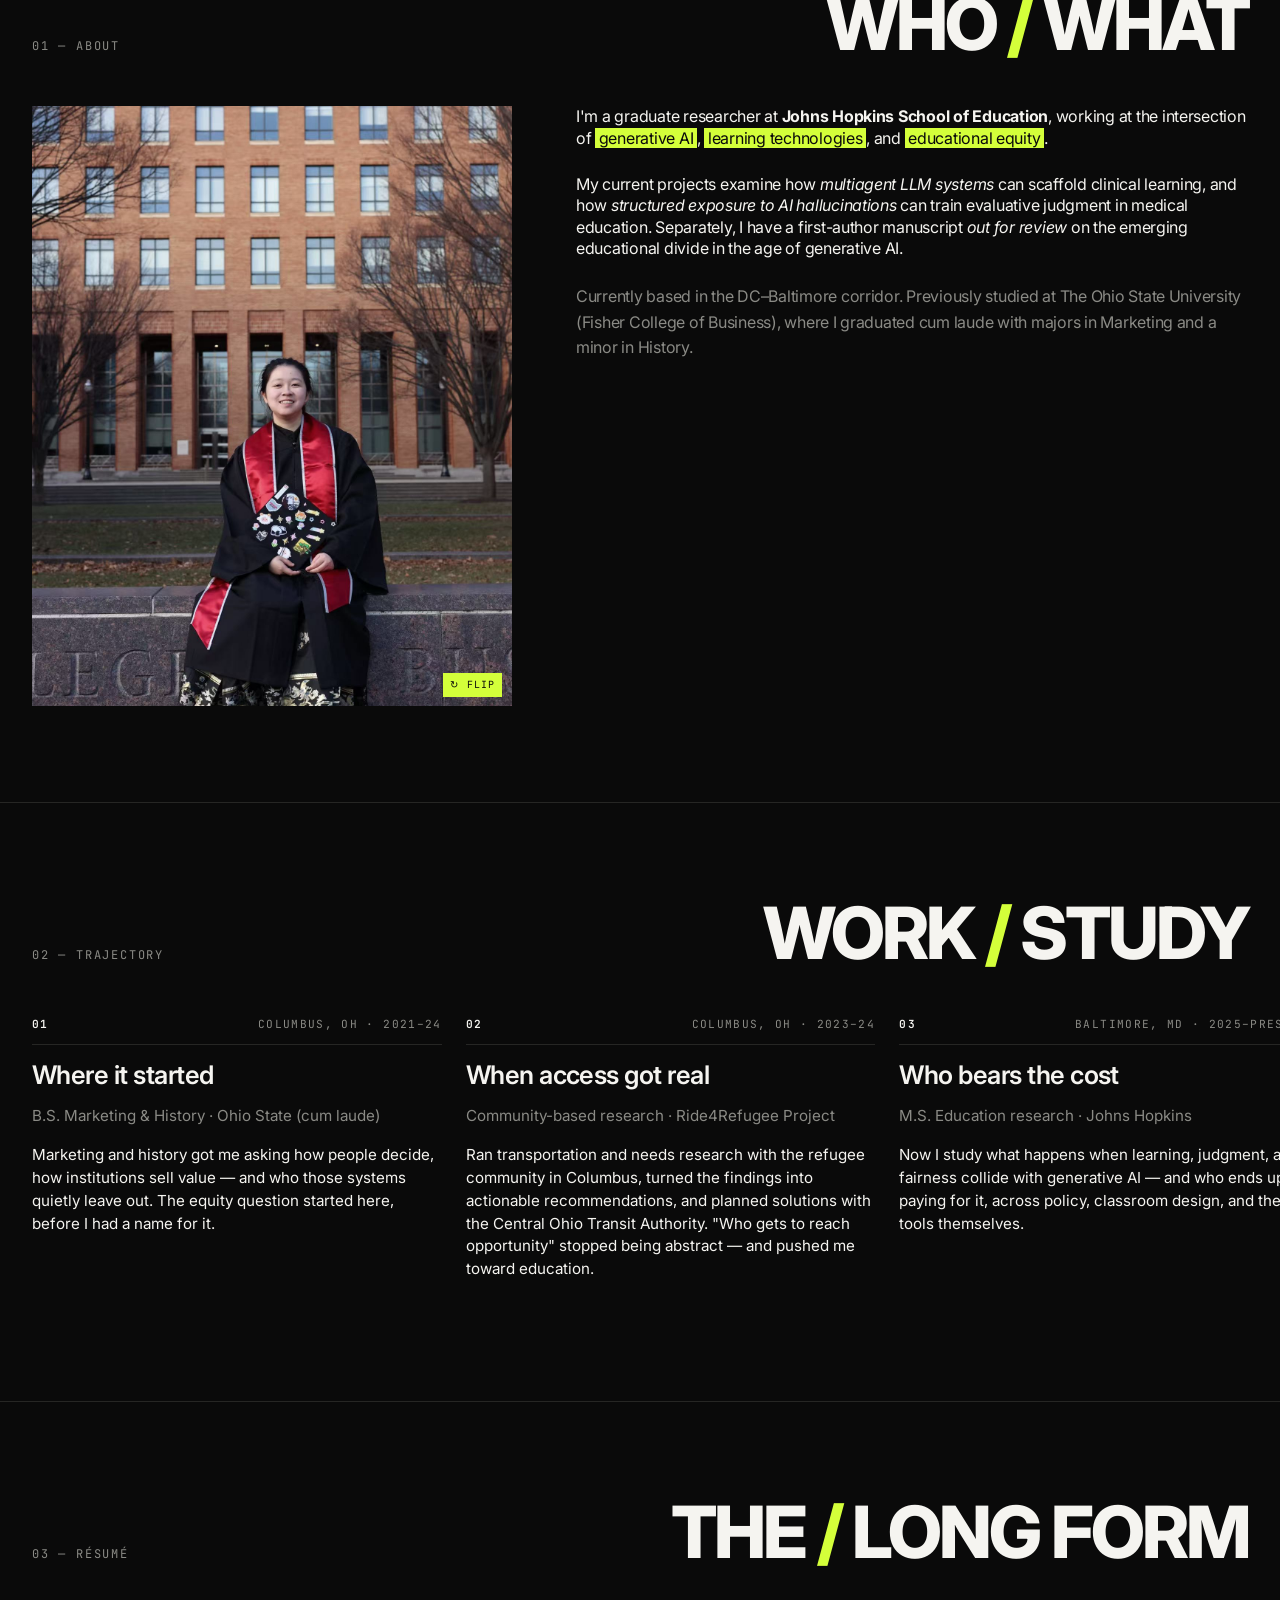
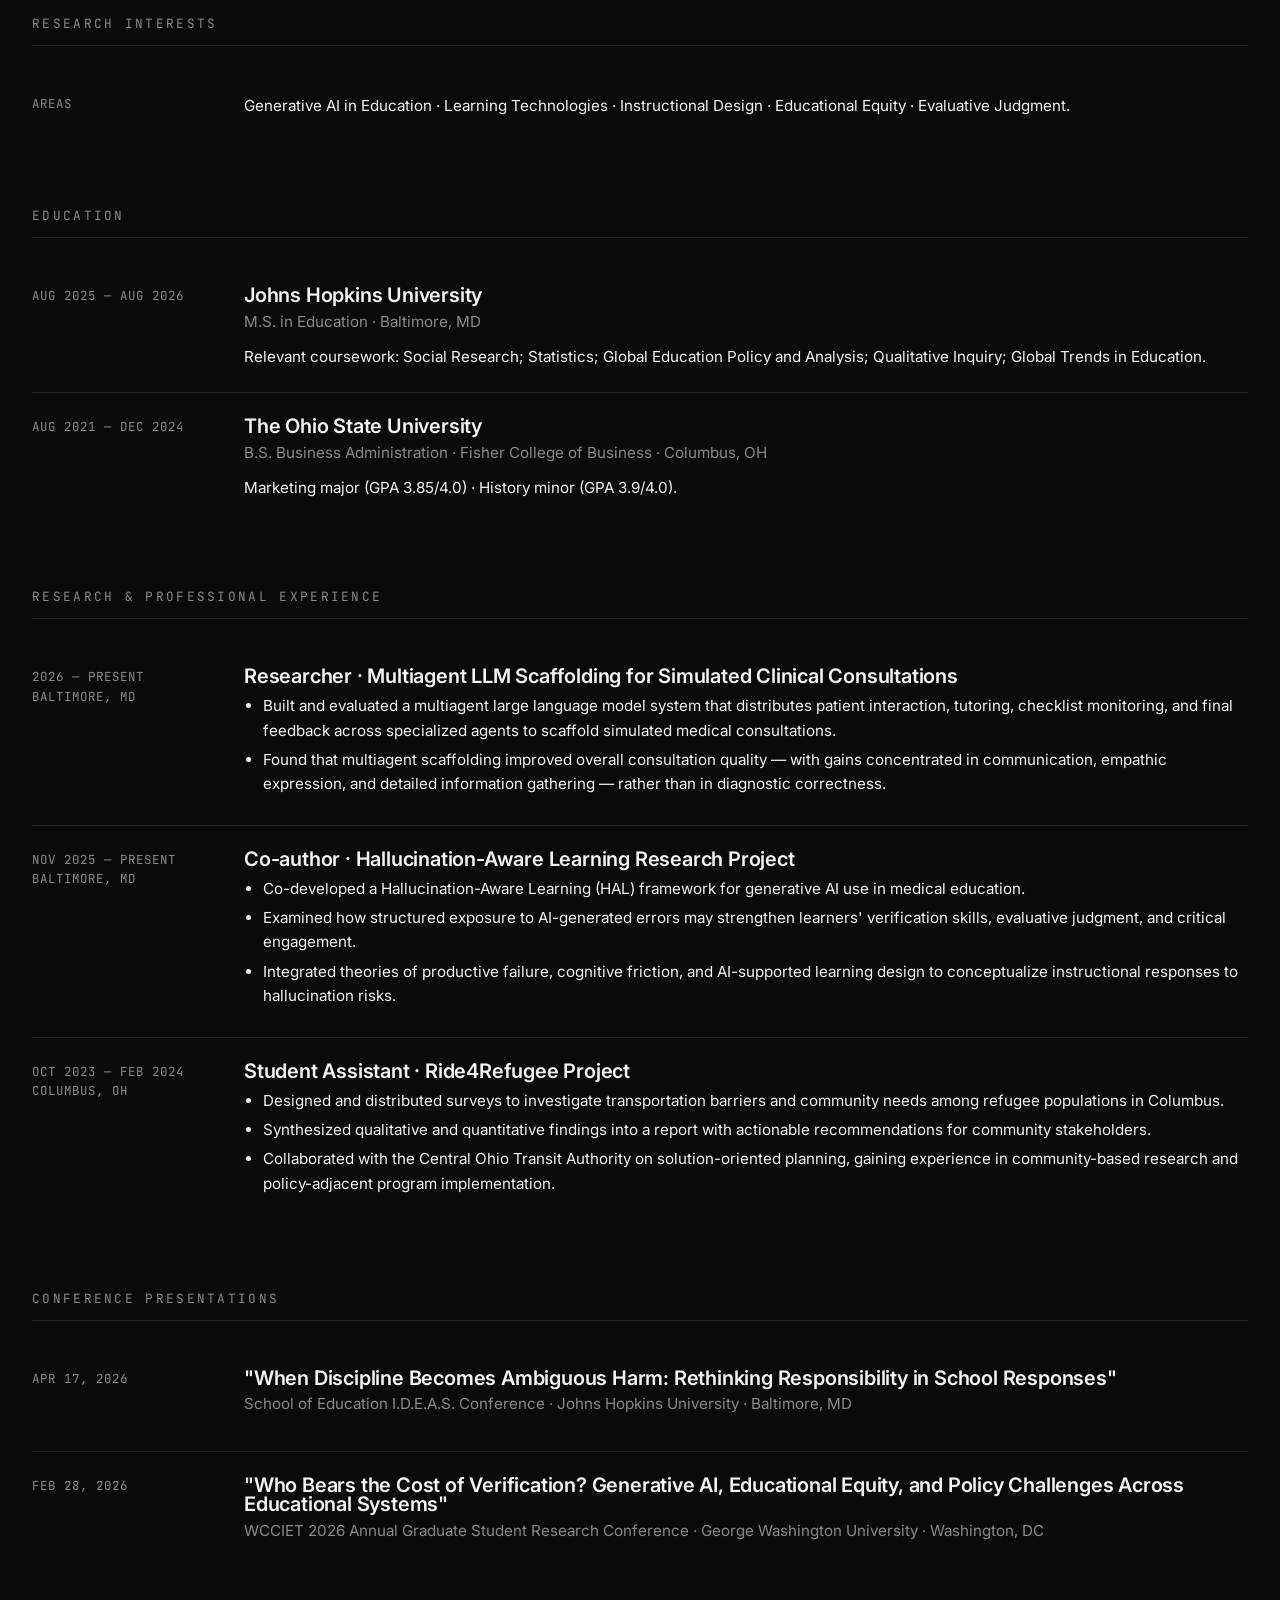
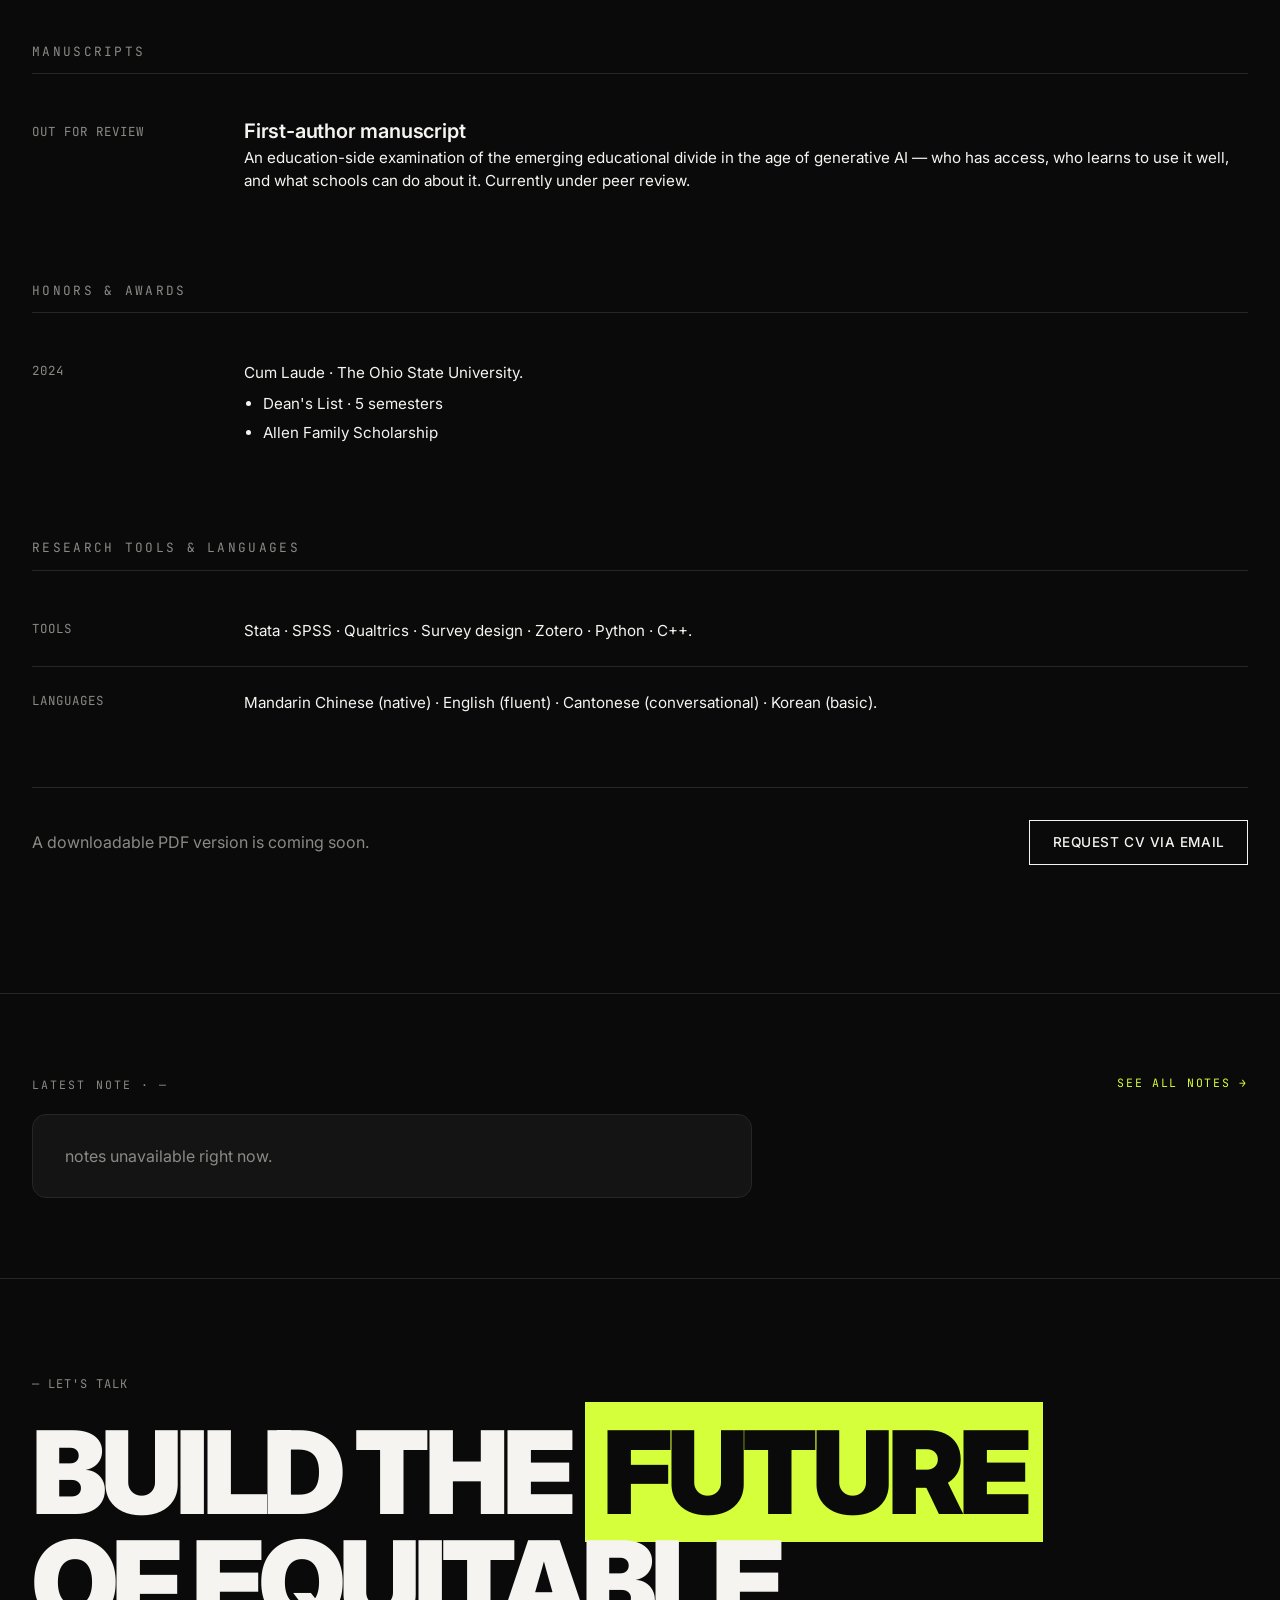
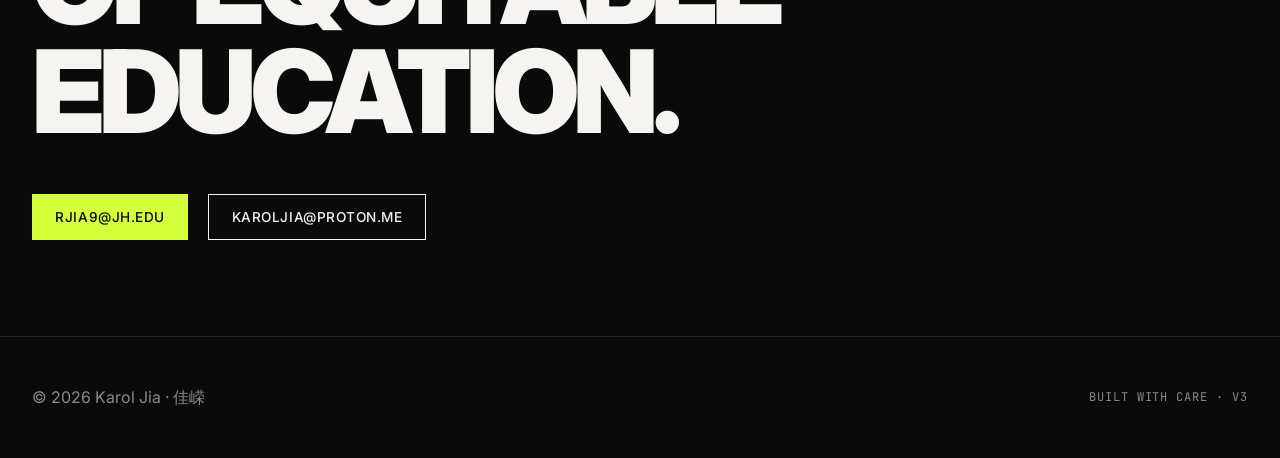
==== commit 68b42daf: "Add multilingual support to navigation and hero section" ====
--- a/index.html
+++ b/index.html
@@ -22,13 +22,15 @@
   <div class="container">
     <div class="brand">Karol Jia / 佳嵘</div>
     <nav>
-      <a href="#about" class="active">about</a>
-      <a href="#experience">work</a>
-      <a href="#resume">resume</a>
-      <a href="notes.html">notes</a>
-      <a href="publications.html">publications</a>
+      <a href="#about" class="active" data-en="about" data-zh="关于">about</a>
+      <a href="#experience" data-en="work" data-zh="历程">work</a>
+      <a href="#resume" data-en="resume" data-zh="简历">resume</a>
+      <a href="notes.html" data-en="notes" data-zh="随笔">notes</a>
+      <a href="publications.html" data-en="publications" data-zh="论文">publications</a>
       <a href="https://sites.google.com/view/karoljiaportfolio/profile"
          target="_blank" rel="noopener noreferrer">cv ↗</a>
+      <button id="langToggle" class="iconbtn" type="button"
+              aria-label="Switch language" title="中文 / English">中</button>
       <button id="themeToggle" class="iconbtn" type="button"
               aria-label="Toggle theme" title="Toggle theme">☾</button>
     </nav>
@@ -41,8 +43,8 @@
 
     <div class="hero-meta">
       <div>
-        <div>M.S.Ed. · Johns Hopkins</div>
-        <div>School of Education / 2025–26</div>
+        <div data-en="M.S.Ed. · Johns Hopkins" data-zh="教育学硕士 · Johns Hopkins">M.S.Ed. · Johns Hopkins</div>
+        <div data-en="School of Education / 2025–26" data-zh="教育学院 / 2025–26">School of Education / 2025–26</div>
       </div>
       <div class="right">
         <div>Catonsville, MD · <span id="liveTimeMD">—</span></div>
@@ -51,35 +53,35 @@
     </div>
 
     <div class="hero-mid">
-      <div class="hero-prefix">&gt; HI, I'M_</div>
+      <div class="hero-prefix" data-en="&gt; HI, I'M_" data-zh="&gt; 你好,我是_">&gt; HI, I'M_</div>
 
       <h1 class="hero-name-block">
         Karol
-        <span class="cn">佳嵘 · M.S.Ed. researcher at Johns Hopkins</span>
+        <span class="cn" data-en="佳嵘 · M.S.Ed. researcher at Johns Hopkins" data-zh="佳嵘 · Johns Hopkins 教育研究者">佳嵘 · M.S.Ed. researcher at Johns Hopkins</span>
       </h1>
 
       <div class="hero-tagline-row">
-        <span class="hl">Generative AI</span>
+        <span class="hl" data-en="Generative AI" data-zh="生成式 AI">Generative AI</span>
         <span class="dot">·</span>
-        <span class="hl">Learning Tech</span>
+        <span class="hl" data-en="Learning Tech" data-zh="学习技术">Learning Tech</span>
         <span class="dot">·</span>
-        <span class="hl">Equity</span>
+        <span class="hl" data-en="Equity" data-zh="教育公平">Equity</span>
       </div>
 
       <div class="hero-line">
         <span class="hero-line-inner">
-          I research <span id="typed" class="typed"></span><span class="caret"></span>
+          <span data-en="I research " data-zh="我研究 ">I research </span><span id="typed" class="typed"></span><span class="caret"></span>
         </span>
       </div>
     </div>
 
     <div class="hero-foot">
       <div class="mono muted">
-        scroll for the long version <span style="margin-left:0.6em;">↓</span>
+        <span data-en="scroll for the long version" data-zh="向下看完整版">scroll for the long version</span> <span style="margin-left:0.6em;">↓</span>
       </div>
       <div class="hero-cta">
         <a class="btn btn-primary" href="mailto:rjia9@jh.edu">rjia9@jh.edu</a>
-        <a class="btn" href="#resume">view resume</a>
+        <a class="btn" href="#resume" data-en="view resume" data-zh="查看简历">view resume</a>
       </div>
     </div>
 
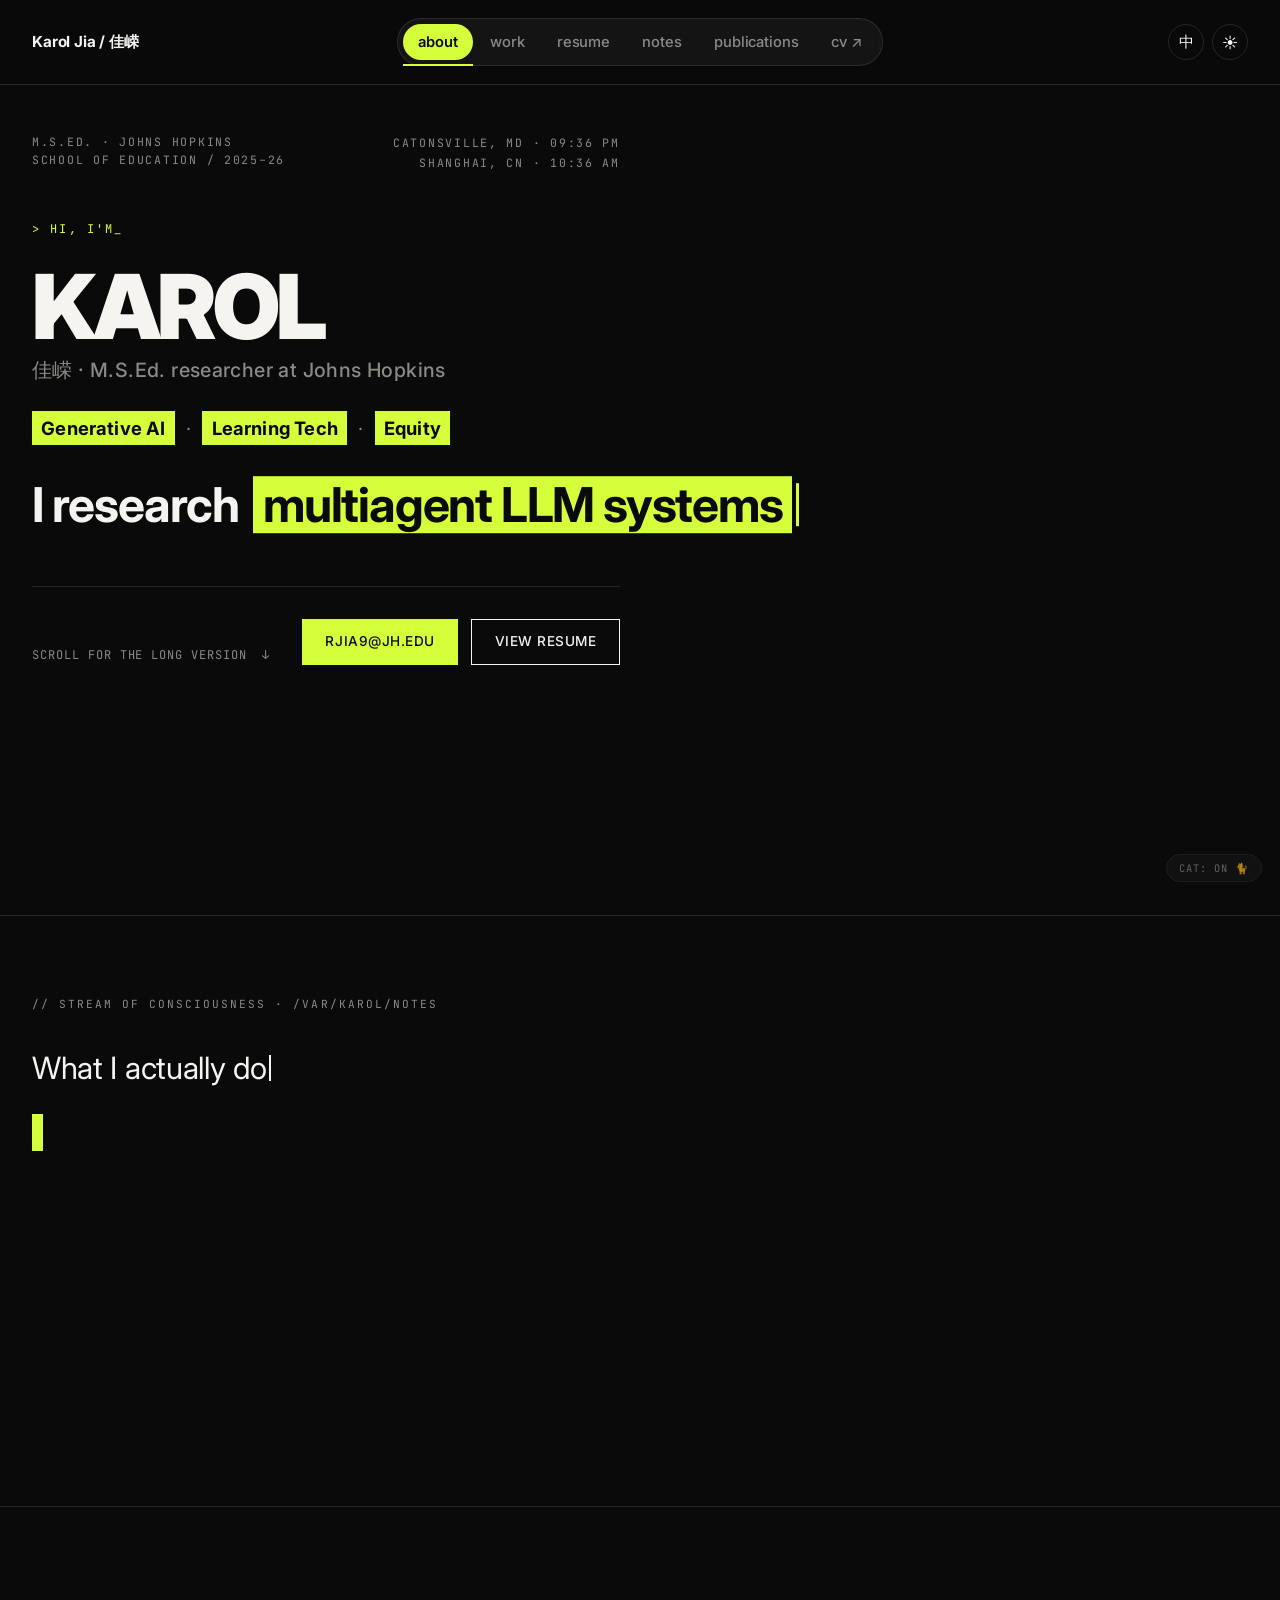
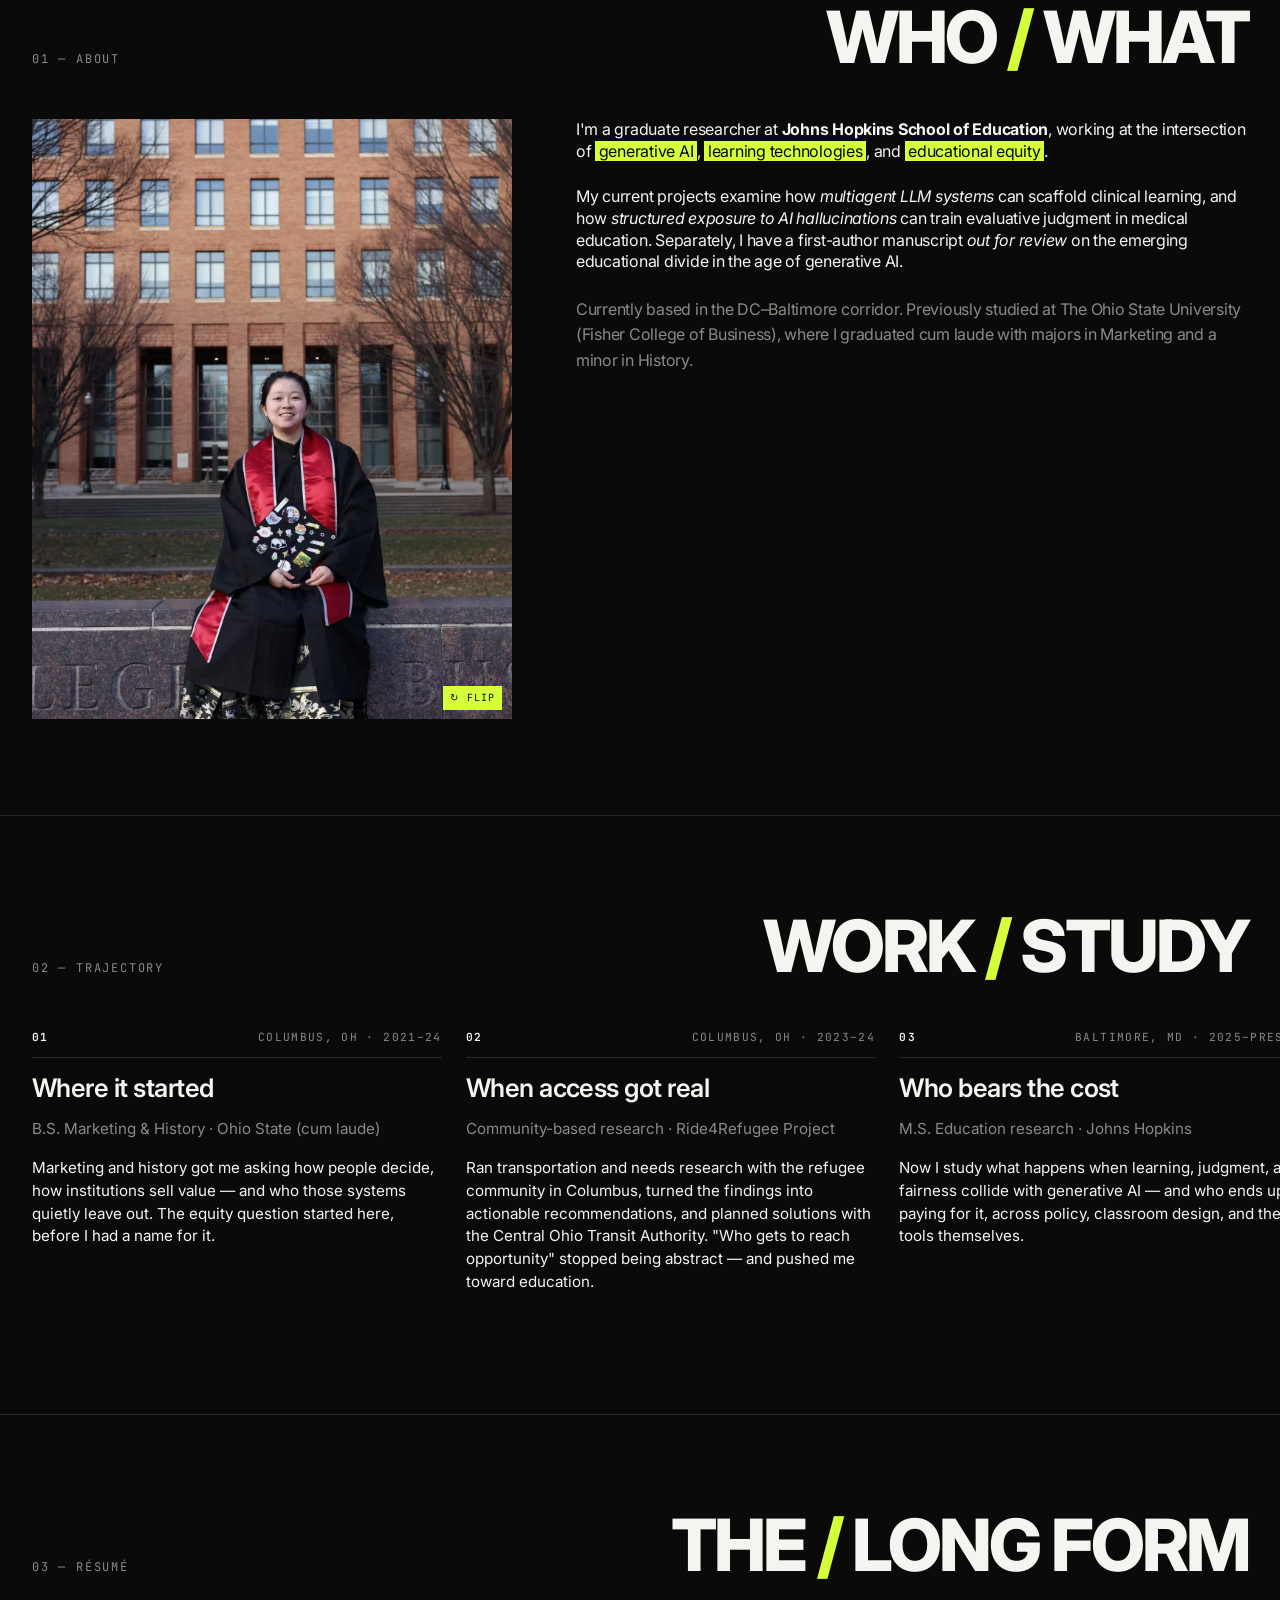
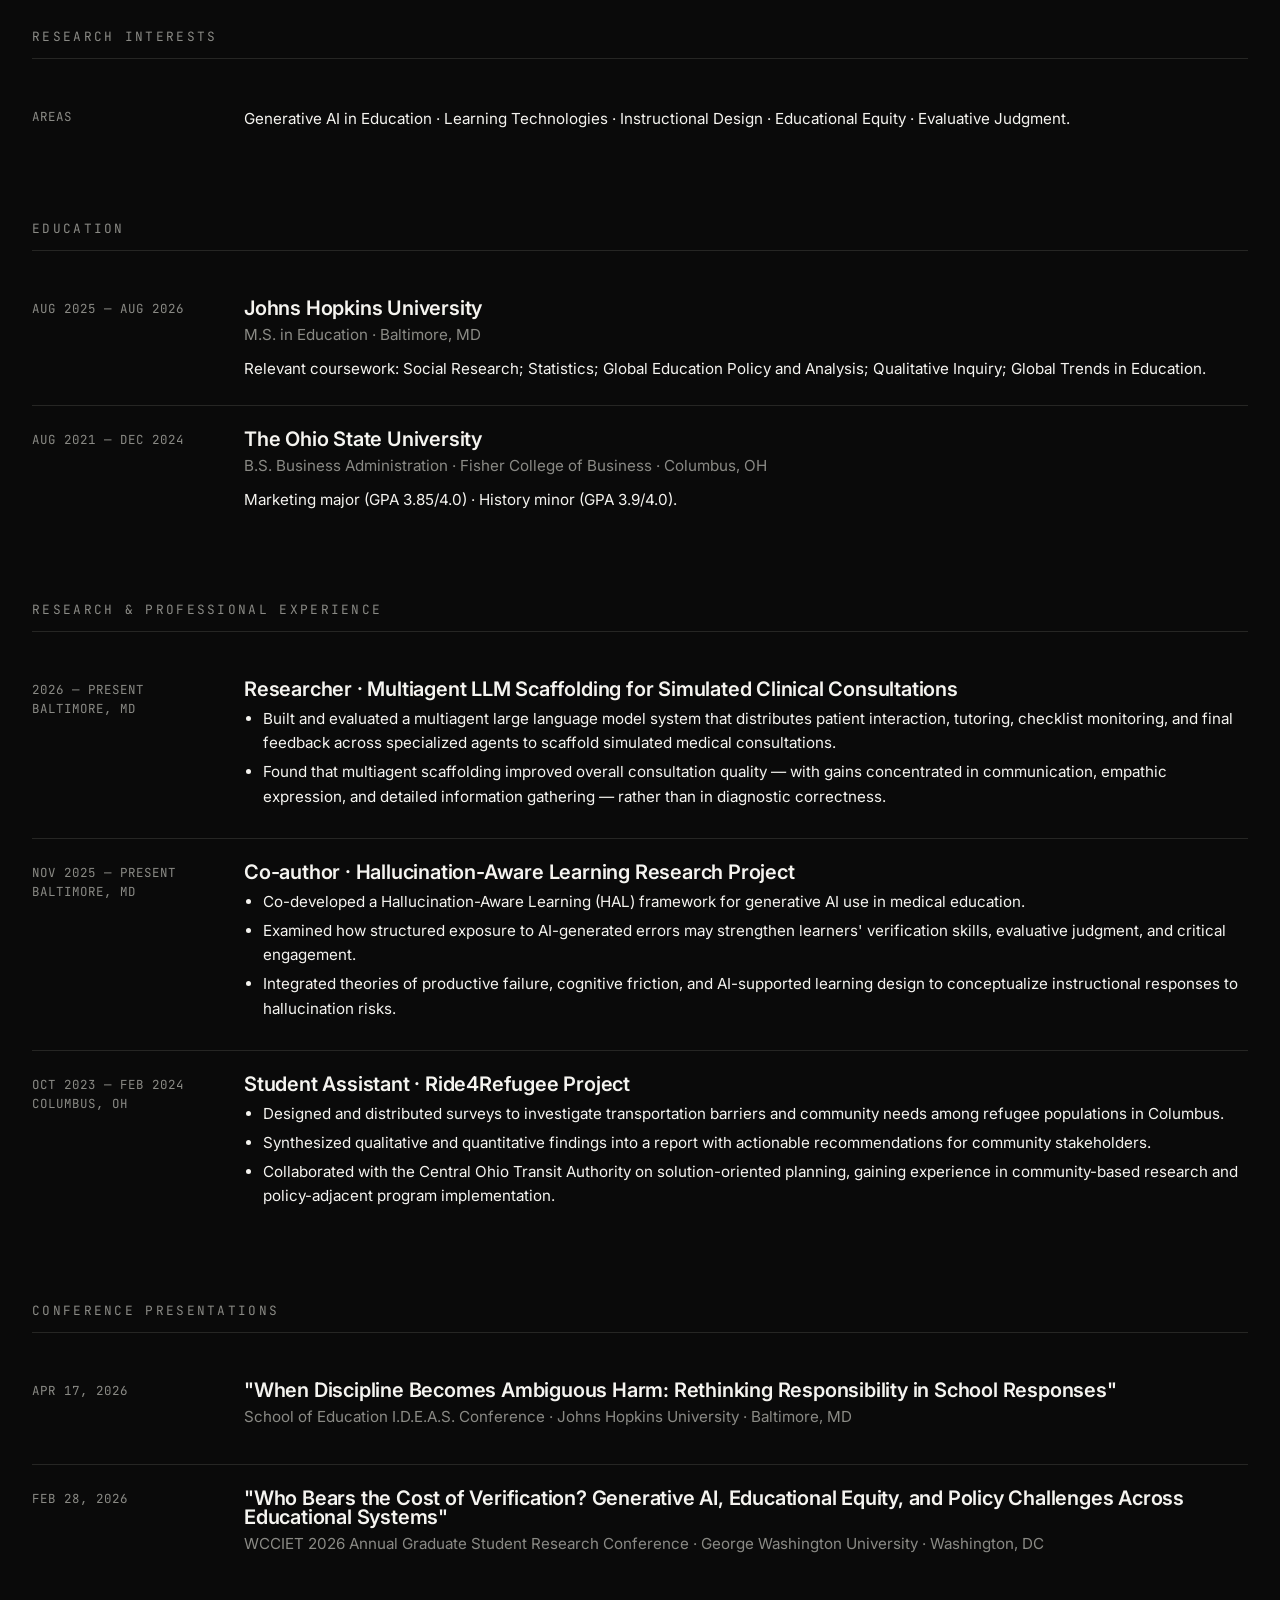
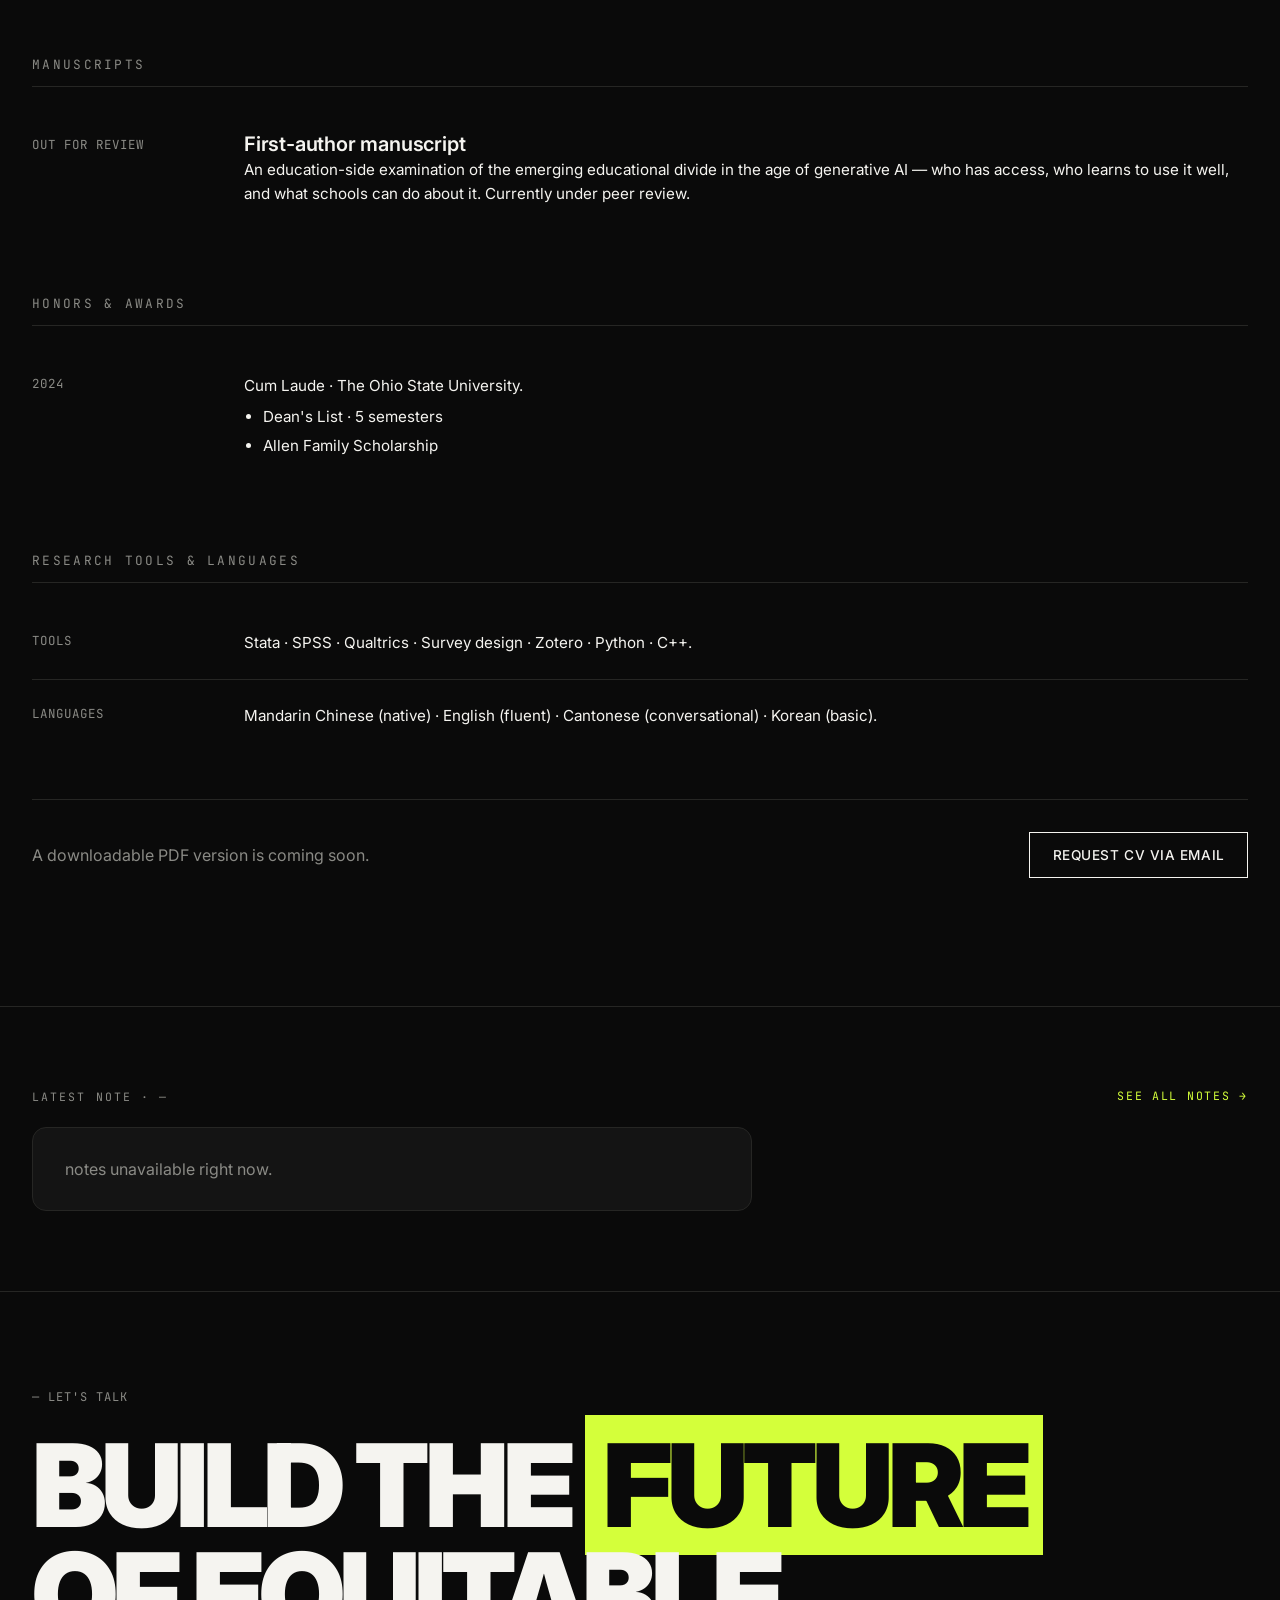
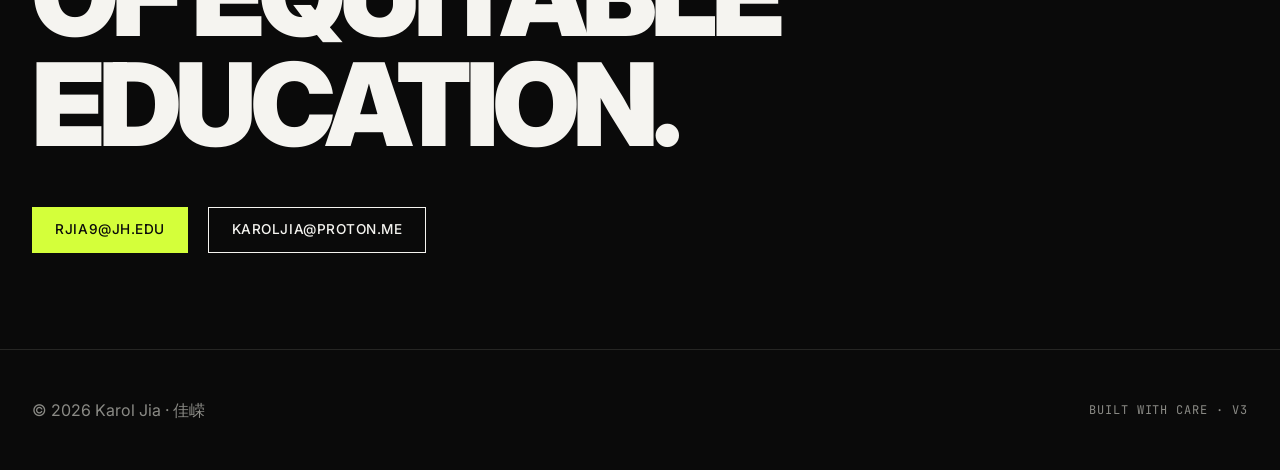
==== commit af4a44bb: "Refactor navigation structure in index.html" ====
--- a/index.html
+++ b/index.html
@@ -21,19 +21,21 @@
 <header>
   <div class="container">
     <div class="brand">Karol Jia / 佳嵘</div>
-    <nav>
-      <a href="#about" class="active" data-en="about" data-zh="关于">about</a>
-      <a href="#experience" data-en="work" data-zh="历程">work</a>
-      <a href="#resume" data-en="resume" data-zh="简历">resume</a>
-      <a href="notes.html" data-en="notes" data-zh="随笔">notes</a>
-      <a href="publications.html" data-en="publications" data-zh="论文">publications</a>
-      <a href="https://sites.google.com/view/karoljiaportfolio/profile"
-         target="_blank" rel="noopener noreferrer">cv ↗</a>
-      <button id="langToggle" class="iconbtn" type="button"
-              aria-label="Switch language" title="中文 / English">中</button>
-      <button id="themeToggle" class="iconbtn" type="button"
-              aria-label="Toggle theme" title="Toggle theme">☾</button>
-    </nav>
+  <nav class="nav-pill" aria-label="Primary">
+  <a href="#about" class="active" data-en="about" data-zh="关于">about</a>
+  <a href="#experience" data-en="work" data-zh="历程">work</a>
+  <a href="#resume" data-en="resume" data-zh="简历">resume</a>
+  <a href="notes.html" data-en="notes" data-zh="随笔">notes</a>
+  <a href="publications.html" data-en="publications" data-zh="论文">publications</a>
+  <a href="https://sites.google.com/view/karoljiaportfolio/profile"
+     target="_blank" rel="noopener noreferrer">cv ↗</a>
+</nav>
+<div class="nav-toggles">
+  <button id="langToggle" class="iconbtn" type="button"
+          aria-label="Switch language" title="中文 / English">中</button>
+  <button id="themeToggle" class="iconbtn" type="button"
+          aria-label="Toggle theme" title="Toggle theme">☾</button>
+</div>
   </div>
 </header>
 
--- a/layout.css
+++ b/layout.css
@@ -1029,3 +1029,41 @@
   .note-card.quote blockquote { font-size: 1.15rem; }
   .card-stack { height: 360px; }
 }
+
+/* ===== floating pill nav ===== */
+:root{ --pill-surface:rgba(10,10,10,0.04); --pill-border:var(--line); }
+[data-theme="dark"]{ --pill-surface:rgba(255,255,255,0.05); --pill-border:rgba(255,255,255,0.10); }
+
+header .container{
+  display:grid; grid-template-columns:1fr auto 1fr;
+  align-items:center; gap:1rem;
+}
+header .brand{ justify-self:start; }
+header .nav-toggles{ justify-self:end; display:flex; align-items:center; gap:.5rem; }
+
+header nav.nav-pill{
+  justify-self:center; display:flex; align-items:center; gap:2px;
+  padding:5px; border-radius:999px;
+  background:var(--pill-surface); border:1px solid var(--pill-border);
+  backdrop-filter:blur(14px); -webkit-backdrop-filter:blur(14px); max-width:100%;
+}
+header nav.nav-pill a{
+  padding:7px 15px; border-radius:999px;
+  font-size:.92rem; font-weight:500; letter-spacing:-0.005em;
+  color:var(--fg-muted); white-space:nowrap;
+  transition:color .18s ease, background .18s ease;
+}
+header nav.nav-pill a:hover{ color:var(--fg); opacity:1; }
+header nav.nav-pill a.active{ color:var(--hl-ink); background:var(--hl); font-weight:600; }
+header nav.nav-pill a.active:hover{ color:var(--hl-ink); opacity:1; }
+
+@media (max-width:860px){
+  header .container{
+    grid-template-columns:auto 1fr;
+    grid-template-areas:"brand toggles" "pill pill"; row-gap:.75rem;
+  }
+  header .brand{ grid-area:brand; }
+  header .nav-toggles{ grid-area:toggles; }
+  header nav.nav-pill{ grid-area:pill; justify-self:stretch; overflow-x:auto; scrollbar-width:none; }
+  header nav.nav-pill::-webkit-scrollbar{ display:none; }
+}
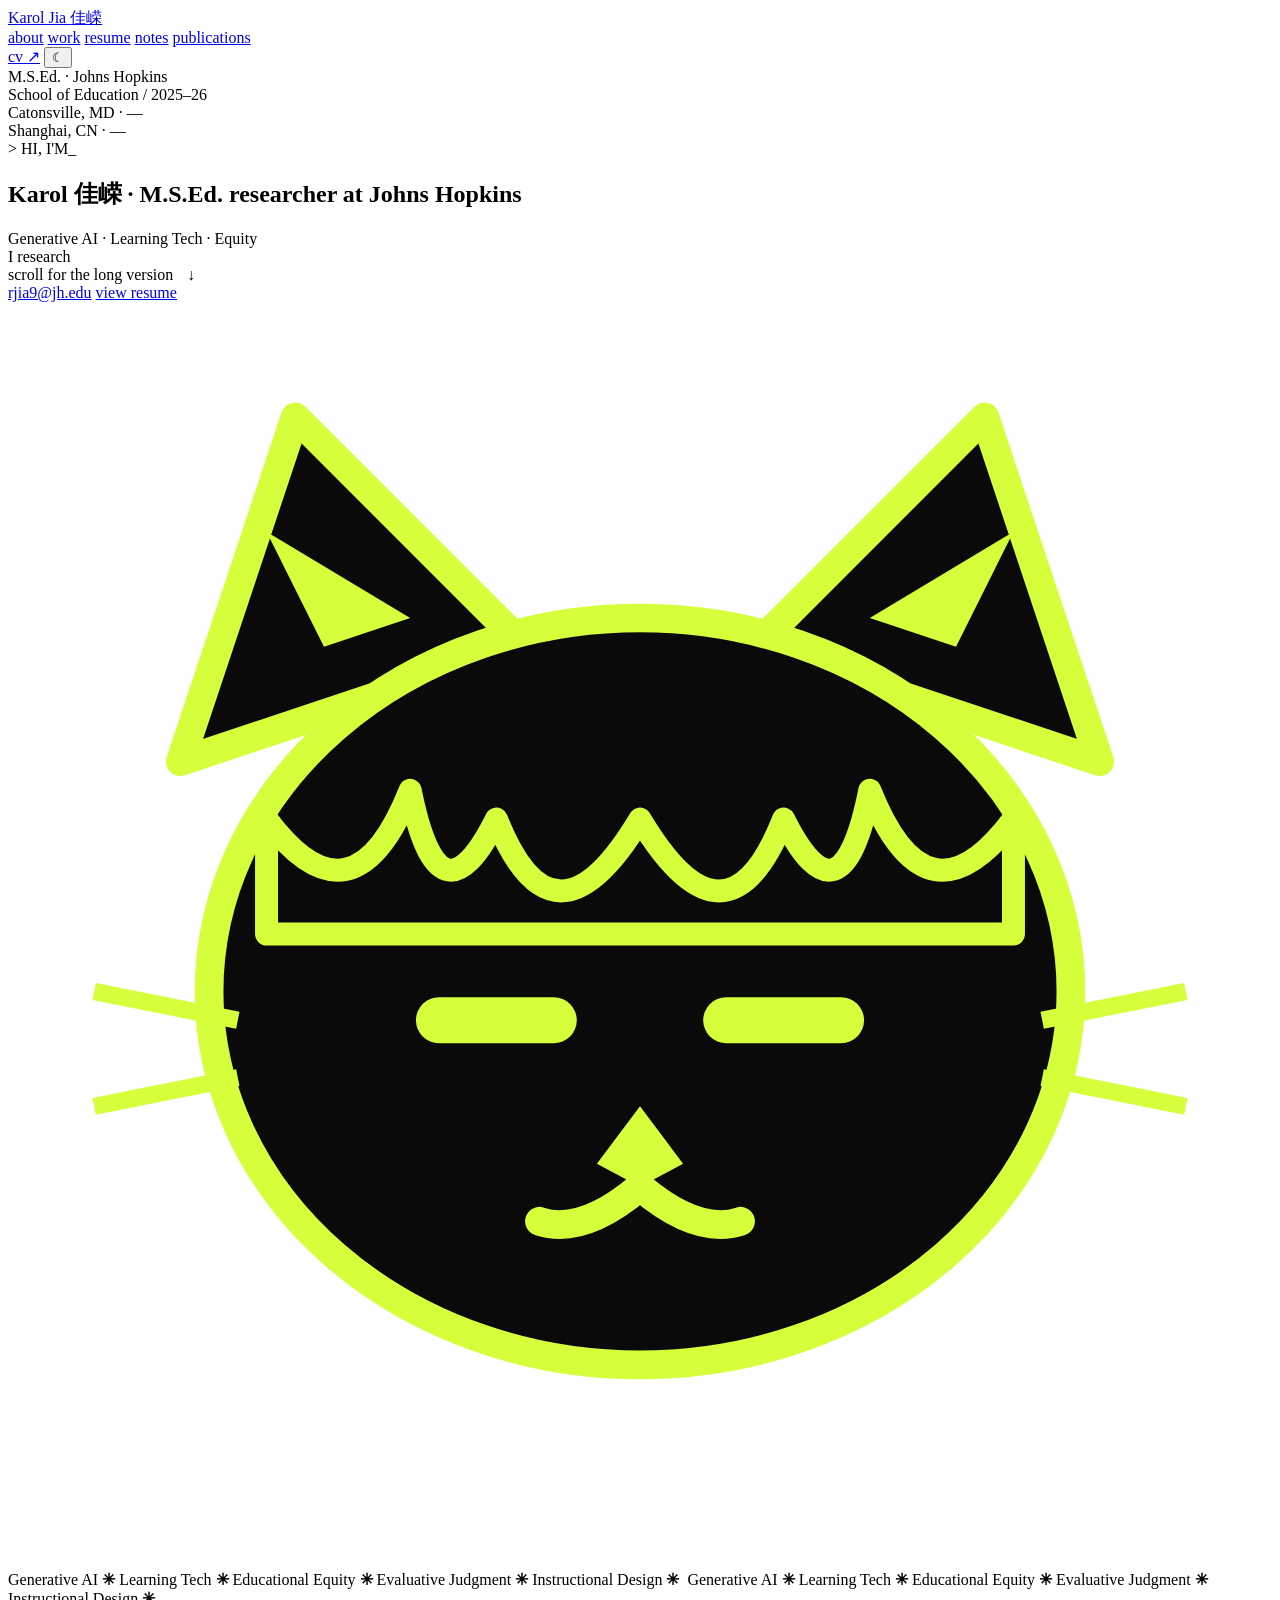
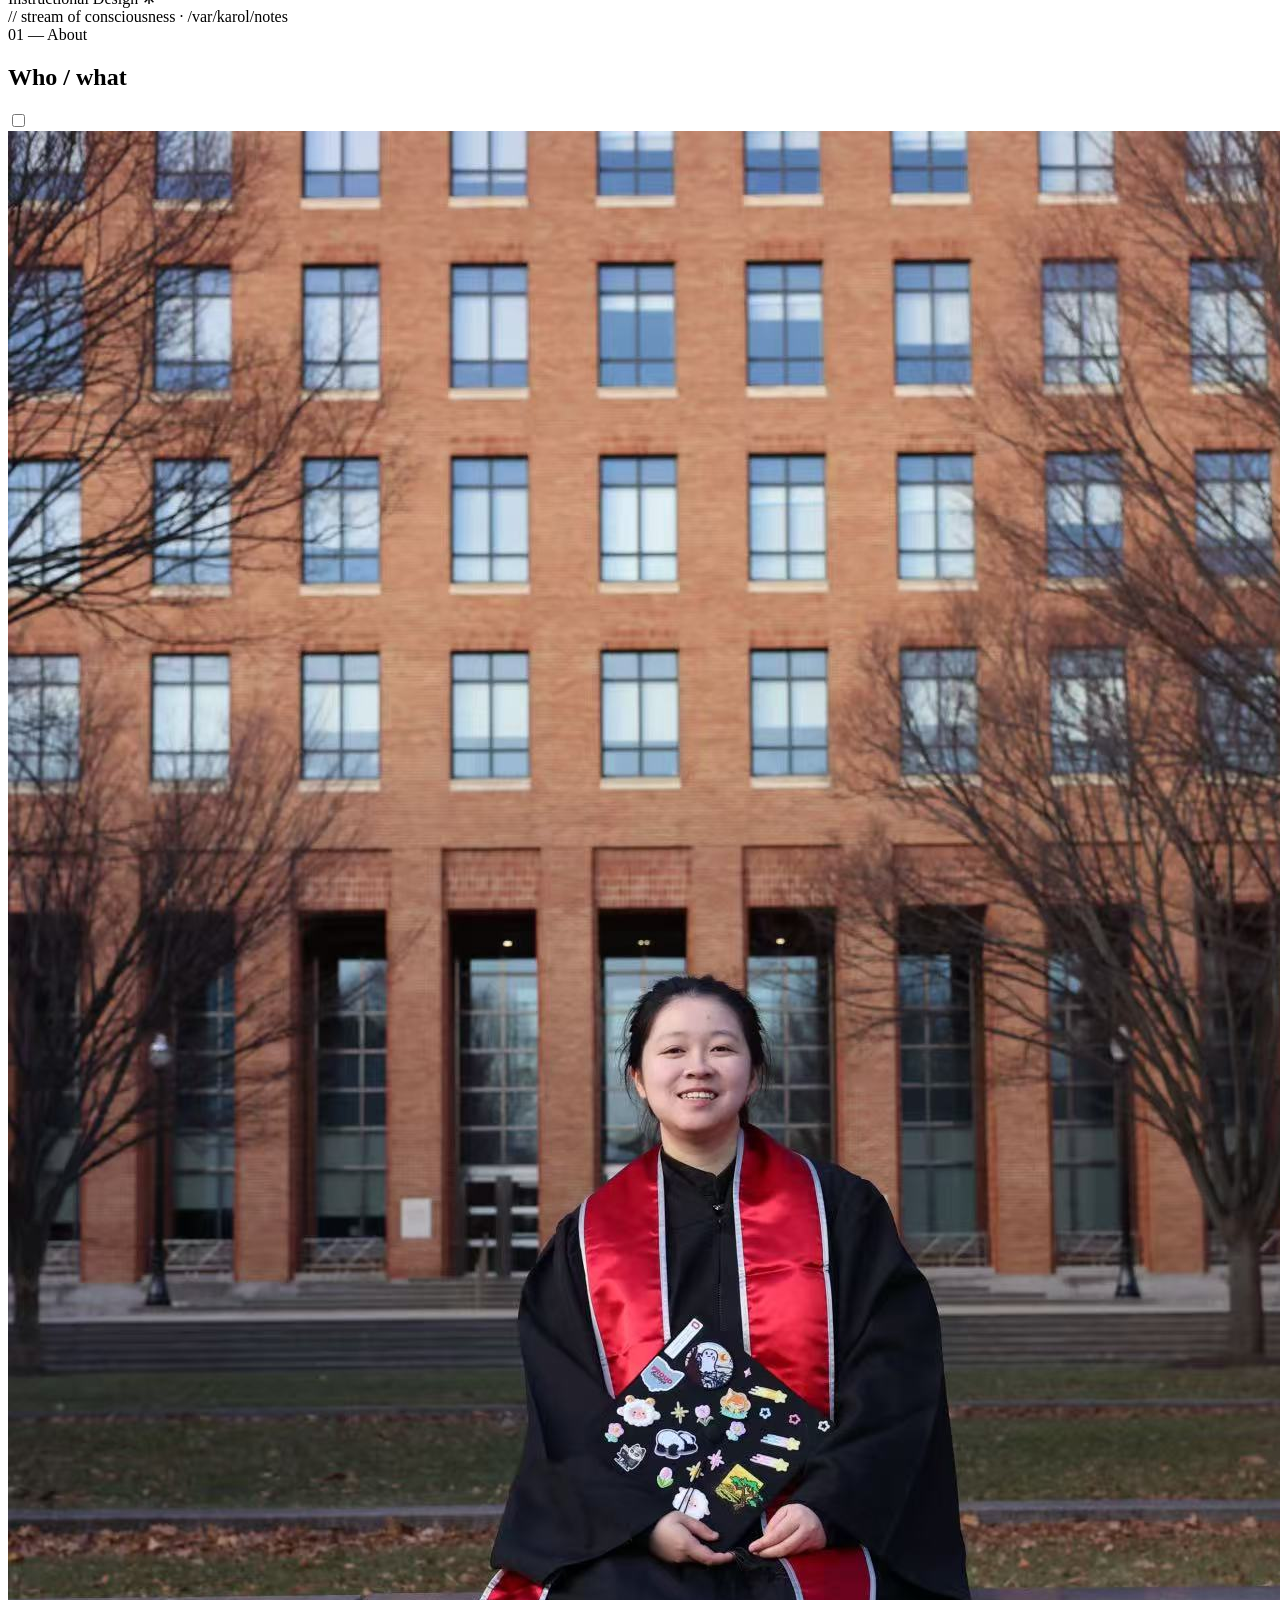
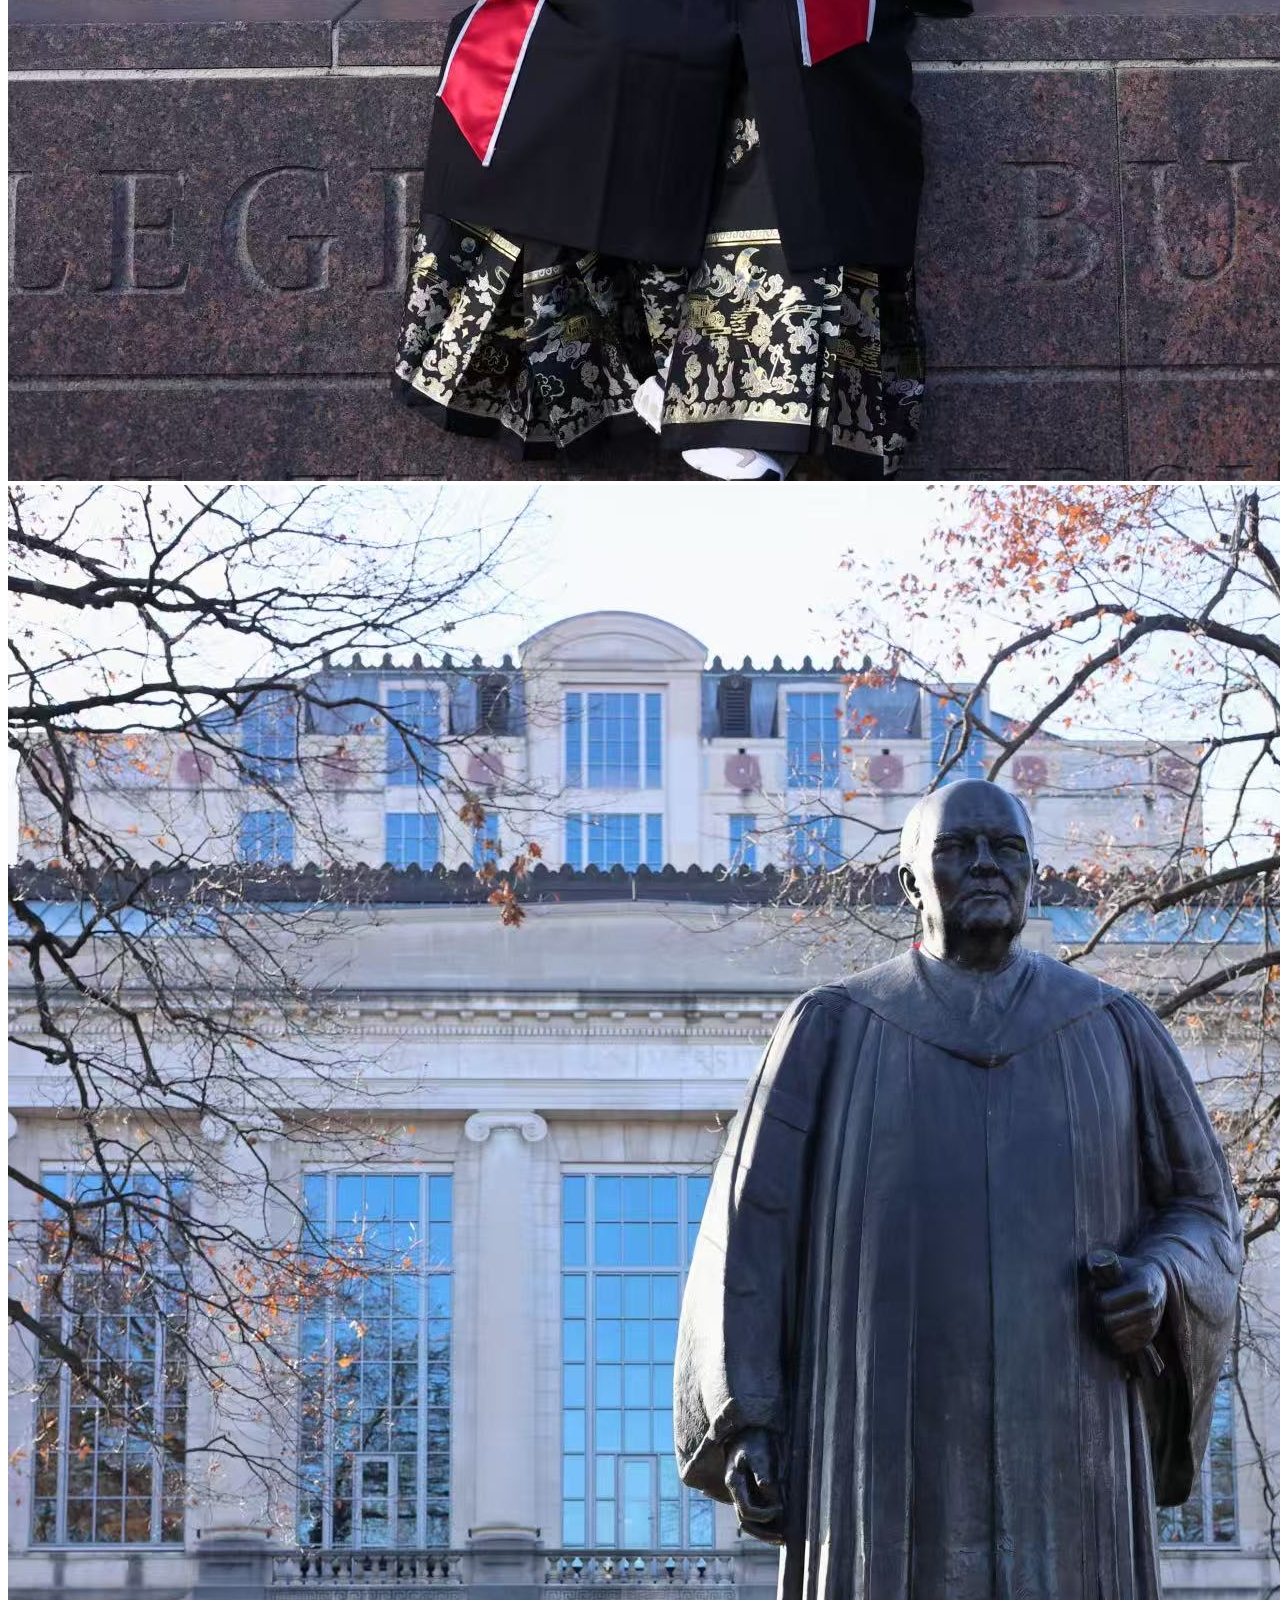
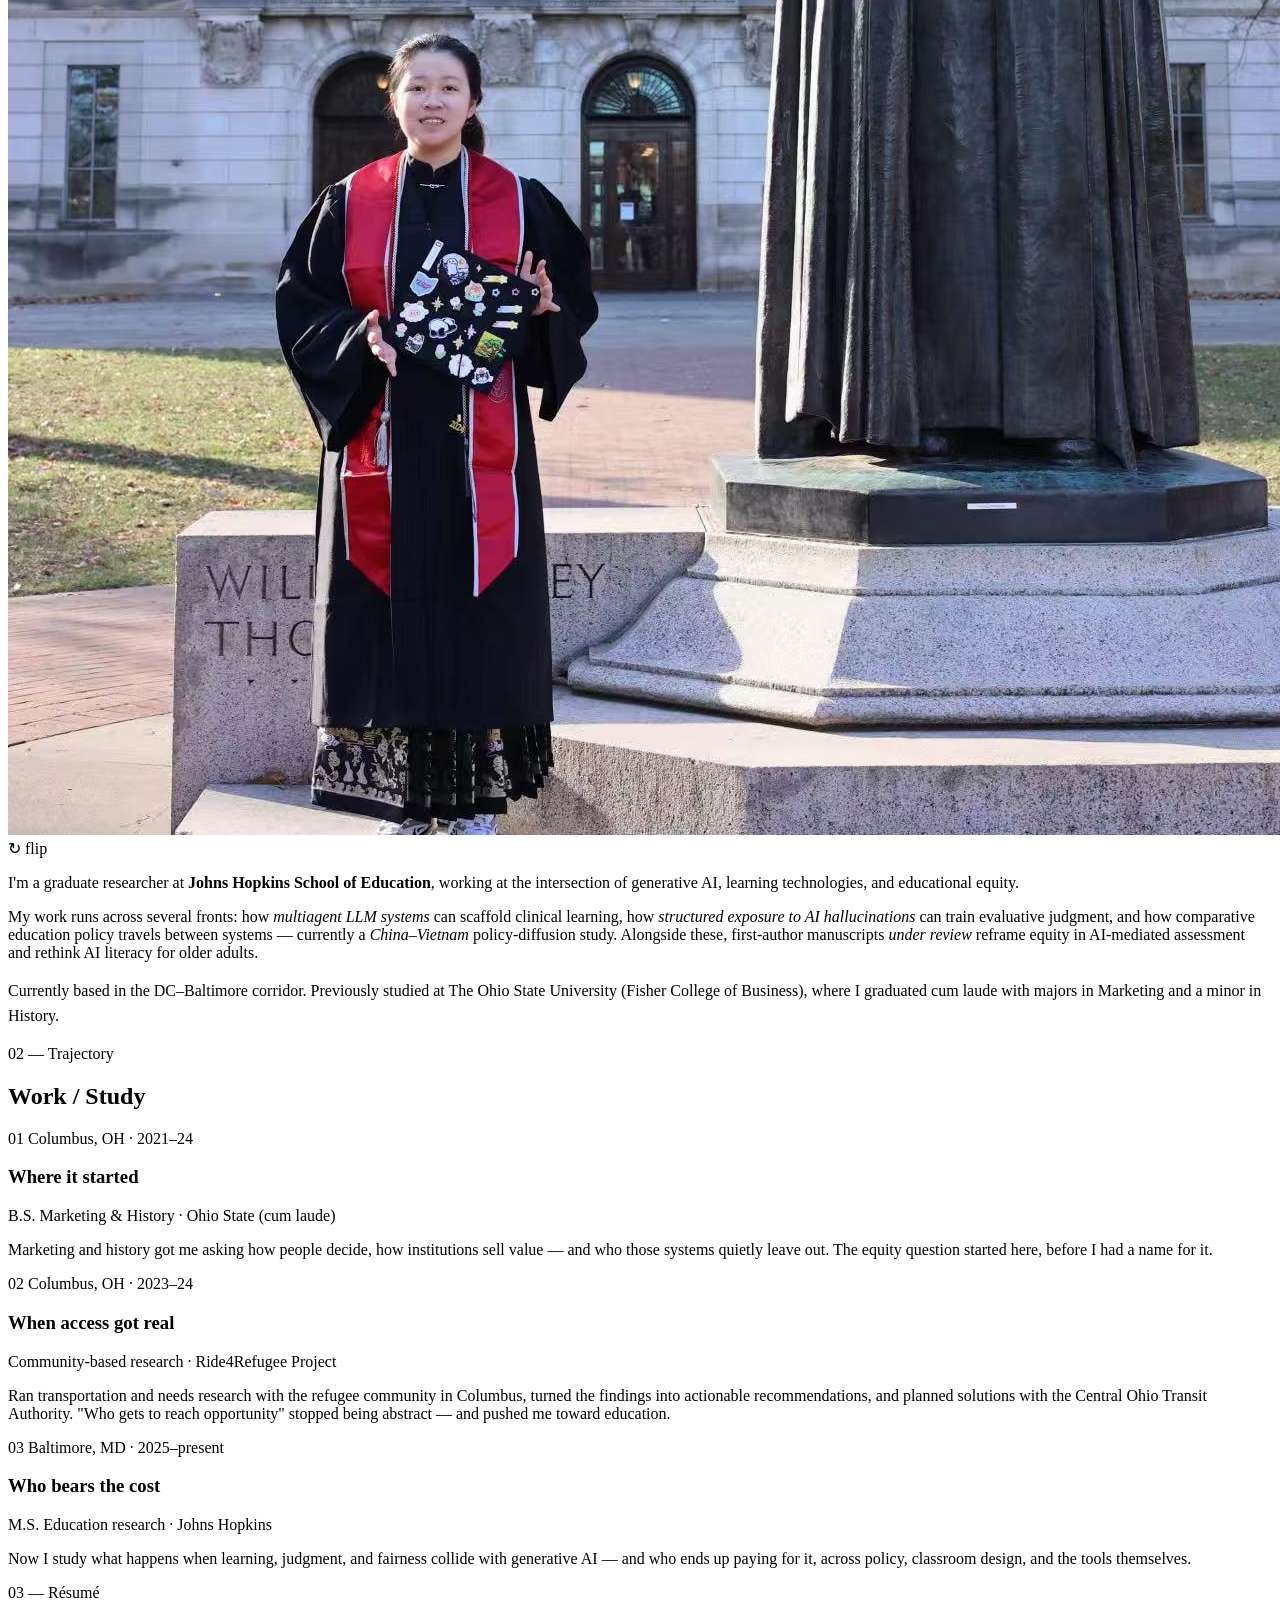
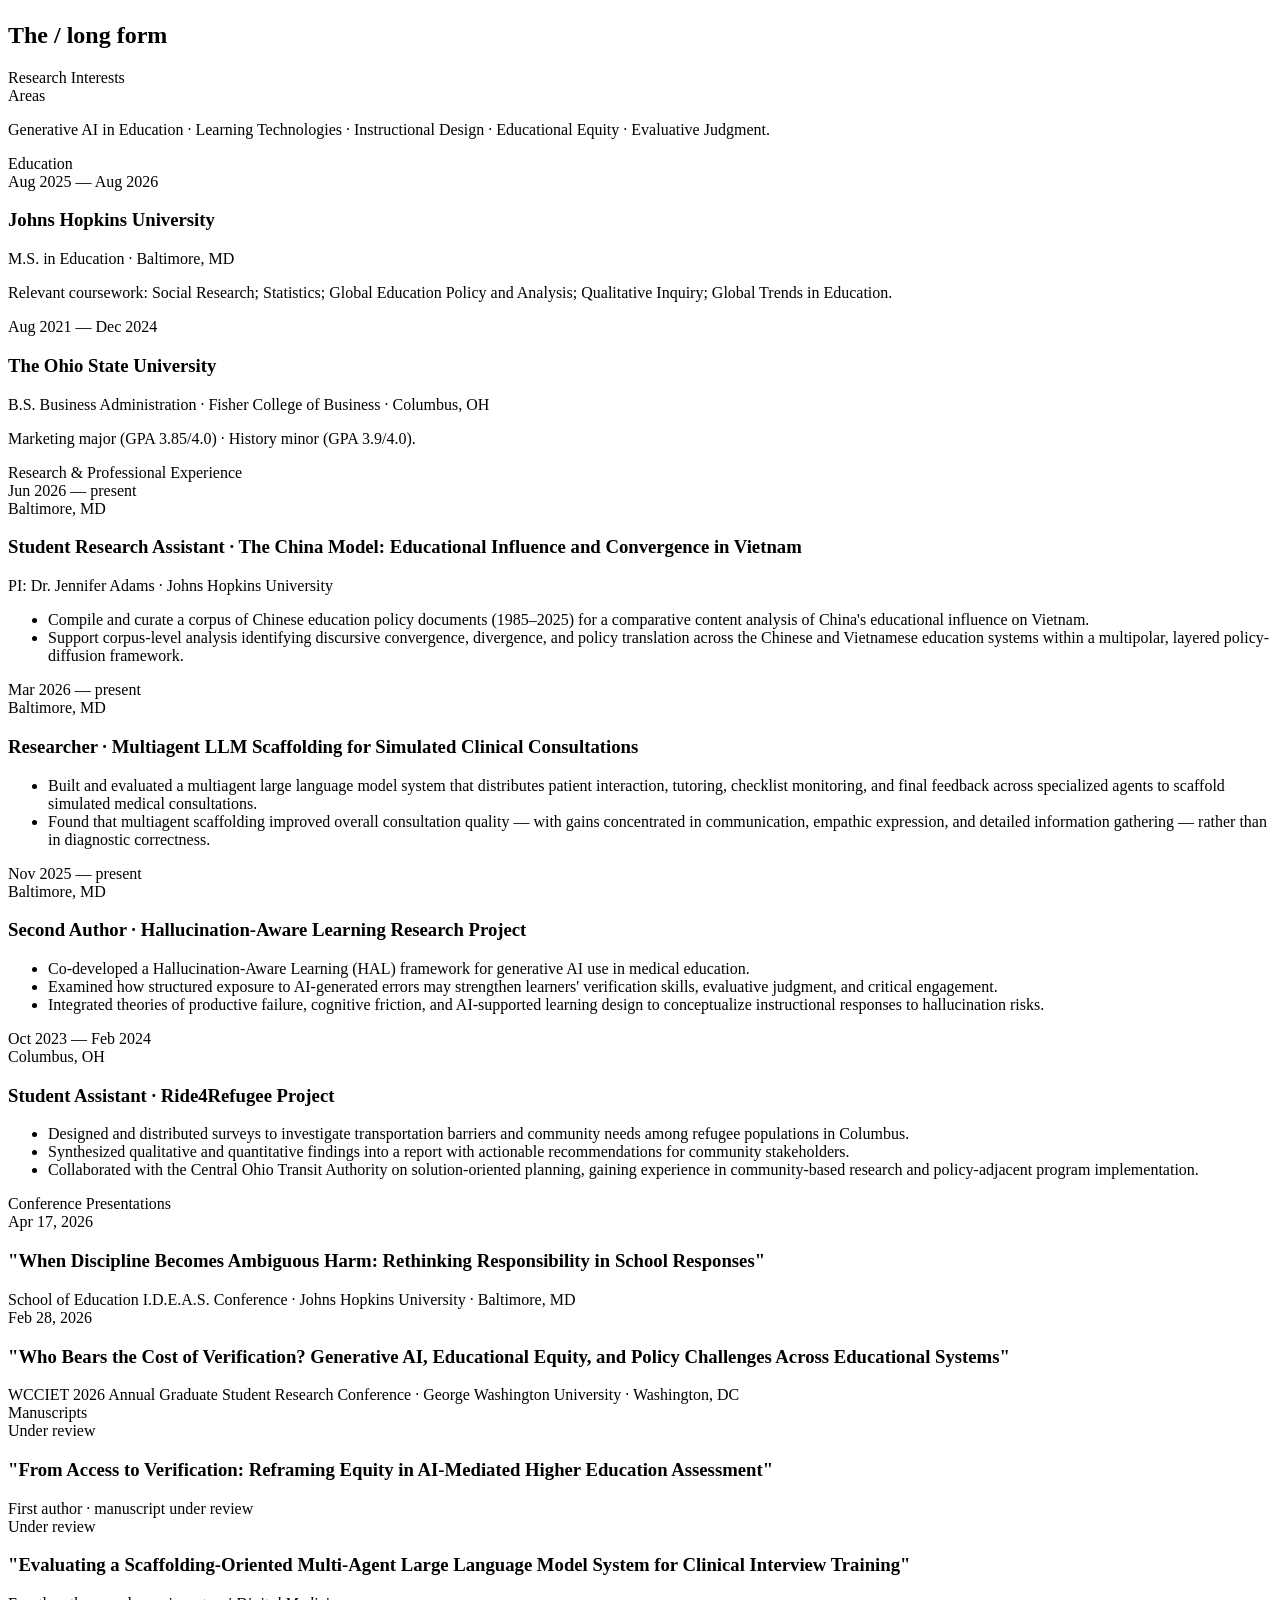
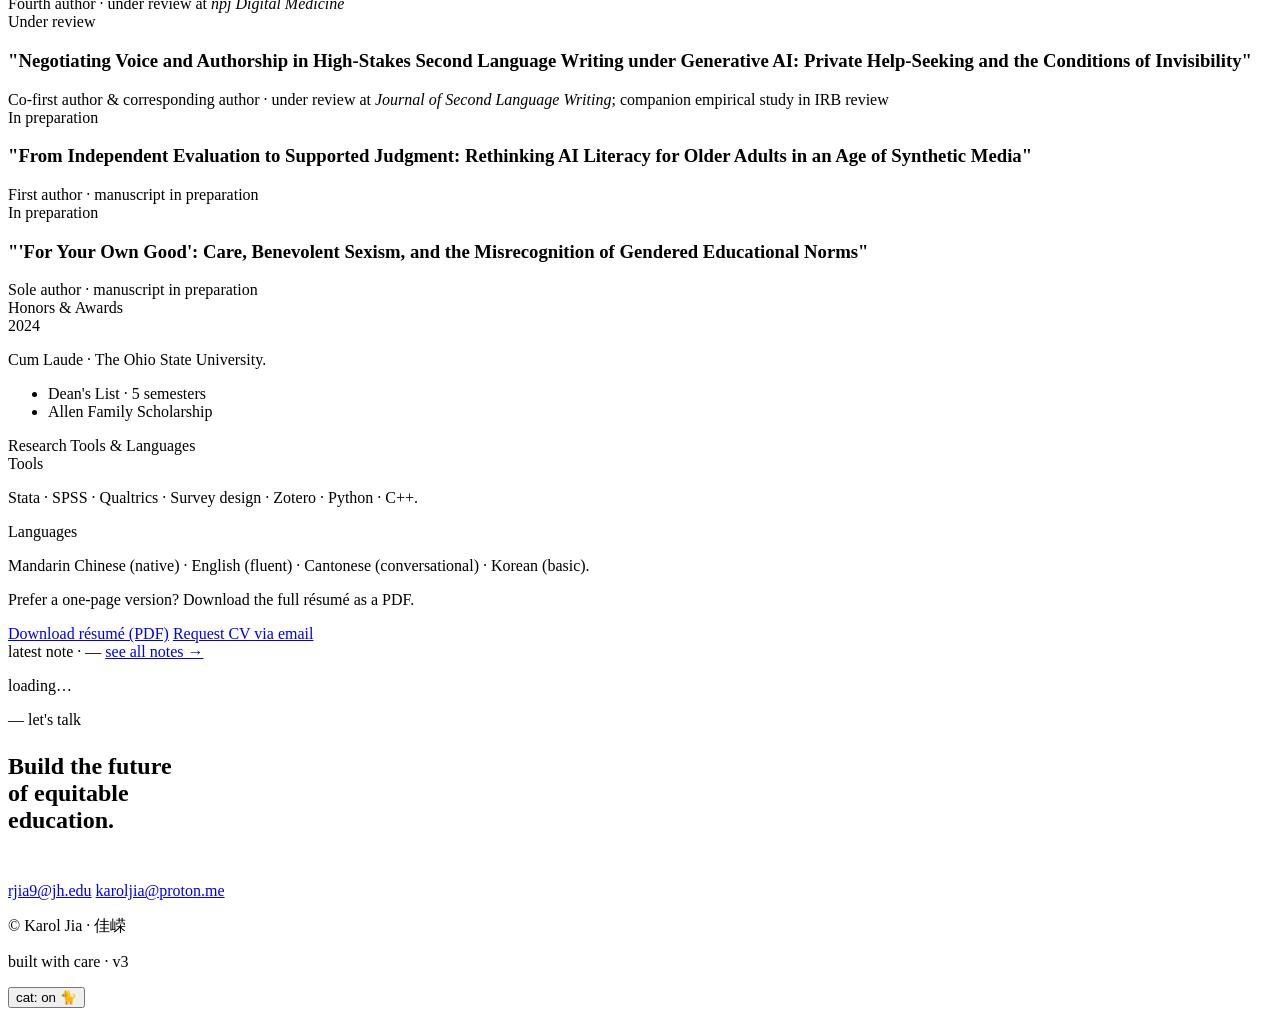
==== commit 8fb844de: "Add files via upload" ====
--- a/index.html
+++ b/index.html
@@ -20,22 +20,20 @@
 <!-- ============ HEADER ============ -->
 <header>
   <div class="container">
-    <div class="brand">Karol Jia / 佳嵘</div>
-  <nav class="nav-pill" aria-label="Primary">
-  <a href="#about" class="active" data-en="about" data-zh="关于">about</a>
-  <a href="#experience" data-en="work" data-zh="历程">work</a>
-  <a href="#resume" data-en="resume" data-zh="简历">resume</a>
-  <a href="notes.html" data-en="notes" data-zh="随笔">notes</a>
-  <a href="publications.html" data-en="publications" data-zh="论文">publications</a>
-  <a href="https://sites.google.com/view/karoljiaportfolio/profile"
-     target="_blank" rel="noopener noreferrer">cv ↗</a>
-</nav>
-<div class="nav-toggles">
-  <button id="langToggle" class="iconbtn" type="button"
-          aria-label="Switch language" title="中文 / English">中</button>
-  <button id="themeToggle" class="iconbtn" type="button"
-          aria-label="Toggle theme" title="Toggle theme">☾</button>
-</div>
+    <a class="brand" href="index.html">Karol Jia <span class="brand-cn">佳嵘</span></a>
+    <nav class="nav" aria-label="Primary">
+      <a href="#about" class="active">about</a>
+      <a href="#experience">work</a>
+      <a href="#resume">resume</a>
+      <a href="notes.html">notes</a>
+      <a href="publications.html">publications</a>
+    </nav>
+    <div class="nav-side">
+      <a class="nav-cv" href="https://sites.google.com/view/karoljiaportfolio/profile"
+         target="_blank" rel="noopener noreferrer">cv <span class="arr">↗</span></a>
+      <button id="themeToggle" class="iconbtn" type="button"
+              aria-label="Toggle theme" title="Toggle theme">☾</button>
+    </div>
   </div>
 </header>
 
@@ -121,6 +119,14 @@
   </svg>
 </section>
 
+<!-- ============ MARQUEE BAND ============ -->
+<div class="marquee" aria-hidden="true">
+  <div class="marquee-track">
+    <span>Generative&nbsp;AI <b>✳</b> Learning&nbsp;Tech <b>✳</b> Educational&nbsp;Equity <b>✳</b> Evaluative&nbsp;Judgment <b>✳</b> Instructional&nbsp;Design <b>✳</b>&nbsp;</span>
+    <span>Generative&nbsp;AI <b>✳</b> Learning&nbsp;Tech <b>✳</b> Educational&nbsp;Equity <b>✳</b> Evaluative&nbsp;Judgment <b>✳</b> Instructional&nbsp;Design <b>✳</b>&nbsp;</span>
+  </div>
+</div>
+
 <!-- ============ STREAM-OF-CONSCIOUSNESS ============ -->
 <section class="stream-section">
   <div class="container">
@@ -167,11 +173,12 @@
           <span class="hl">educational equity</span>.
         </p>
         <p>
-          My current projects examine how <em>multiagent LLM systems</em> can scaffold
-          clinical learning, and how <em>structured exposure to AI hallucinations</em>
-          can train evaluative judgment in medical education. Separately, I have a
-          first-author manuscript <em>out for review</em> on the emerging educational
-          divide in the age of generative AI.
+          My work runs across several fronts: how <em>multiagent LLM systems</em> can
+          scaffold clinical learning, how <em>structured exposure to AI hallucinations</em>
+          can train evaluative judgment, and how comparative education policy travels
+          between systems — currently a <em>China–Vietnam</em> policy-diffusion study.
+          Alongside these, first-author manuscripts <em>under review</em> reframe equity
+          in AI-mediated assessment and rethink AI literacy for older adults.
         </p>
         <p class="muted" style="font-size:1rem; line-height:1.6;">
           Currently based in the DC–Baltimore corridor. Previously studied at The Ohio State
@@ -275,7 +282,19 @@
       <div class="resume-block-title">Research &amp; Professional Experience</div>
 
       <div class="resume-item">
-        <div class="when">2026 — present<br>Baltimore, MD</div>
+        <div class="when">Jun 2026 — present<br>Baltimore, MD</div>
+        <div class="what">
+          <h3>Student Research Assistant · The China Model: Educational Influence and Convergence in Vietnam</h3>
+          <div class="where">PI: Dr. Jennifer Adams · Johns Hopkins University</div>
+          <ul>
+            <li>Compile and curate a corpus of Chinese education policy documents (1985–2025) for a comparative content analysis of China's educational influence on Vietnam.</li>
+            <li>Support corpus-level analysis identifying discursive convergence, divergence, and policy translation across the Chinese and Vietnamese education systems within a multipolar, layered policy-diffusion framework.</li>
+          </ul>
+        </div>
+      </div>
+
+      <div class="resume-item">
+        <div class="when">Mar 2026 — present<br>Baltimore, MD</div>
         <div class="what">
           <h3>Researcher · Multiagent LLM Scaffolding for Simulated Clinical Consultations</h3>
           <ul>
@@ -288,7 +307,7 @@
       <div class="resume-item">
         <div class="when">Nov 2025 — present<br>Baltimore, MD</div>
         <div class="what">
-          <h3>Co-author · Hallucination-Aware Learning Research Project</h3>
+          <h3>Second Author · Hallucination-Aware Learning Research Project</h3>
           <ul>
             <li>Co-developed a Hallucination-Aware Learning (HAL) framework for generative AI use in medical education.</li>
             <li>Examined how structured exposure to AI-generated errors may strengthen learners' verification skills, evaluative judgment, and critical engagement.</li>
@@ -336,10 +355,42 @@
       <div class="resume-block-title">Manuscripts</div>
 
       <div class="resume-item">
-        <div class="when">Out for review</div>
-        <div class="what">
-          <h3>First-author manuscript</h3>
-          <p>An education-side examination of the emerging educational divide in the age of generative AI — who has access, who learns to use it well, and what schools can do about it. Currently under peer review.</p>
+        <div class="when">Under review</div>
+        <div class="what">
+          <h3>"From Access to Verification: Reframing Equity in AI-Mediated Higher Education Assessment"</h3>
+          <div class="where">First author · manuscript under review</div>
+        </div>
+      </div>
+
+      <div class="resume-item">
+        <div class="when">Under review</div>
+        <div class="what">
+          <h3>"Evaluating a Scaffolding-Oriented Multi-Agent Large Language Model System for Clinical Interview Training"</h3>
+          <div class="where">Fourth author · under review at <em>npj Digital Medicine</em></div>
+        </div>
+      </div>
+
+      <div class="resume-item">
+        <div class="when">Under review</div>
+        <div class="what">
+          <h3>"Negotiating Voice and Authorship in High-Stakes Second Language Writing under Generative AI: Private Help-Seeking and the Conditions of Invisibility"</h3>
+          <div class="where">Co-first author &amp; corresponding author · under review at <em>Journal of Second Language Writing</em>; companion empirical study in IRB review</div>
+        </div>
+      </div>
+
+      <div class="resume-item">
+        <div class="when">In preparation</div>
+        <div class="what">
+          <h3>"From Independent Evaluation to Supported Judgment: Rethinking AI Literacy for Older Adults in an Age of Synthetic Media"</h3>
+          <div class="where">First author · manuscript in preparation</div>
+        </div>
+      </div>
+
+      <div class="resume-item">
+        <div class="when">In preparation</div>
+        <div class="what">
+          <h3>"'For Your Own Good': Care, Benevolent Sexism, and the Misrecognition of Gendered Educational Norms"</h3>
+          <div class="where">Sole author · manuscript in preparation</div>
         </div>
       </div>
     </div>
@@ -378,8 +429,9 @@
     </div>
 
     <div class="cta-strip">
-      <p>A downloadable PDF version is coming soon.</p>
+      <p>Prefer a one-page version? Download the full résumé as a PDF.</p>
       <div class="row">
+        <a class="btn btn-primary" href="assets/Karol_Jia_Resume.pdf" download>Download résumé (PDF)</a>
         <a class="btn" href="mailto:rjia9@jh.edu?subject=CV%20request">Request CV via email</a>
       </div>
     </div>
